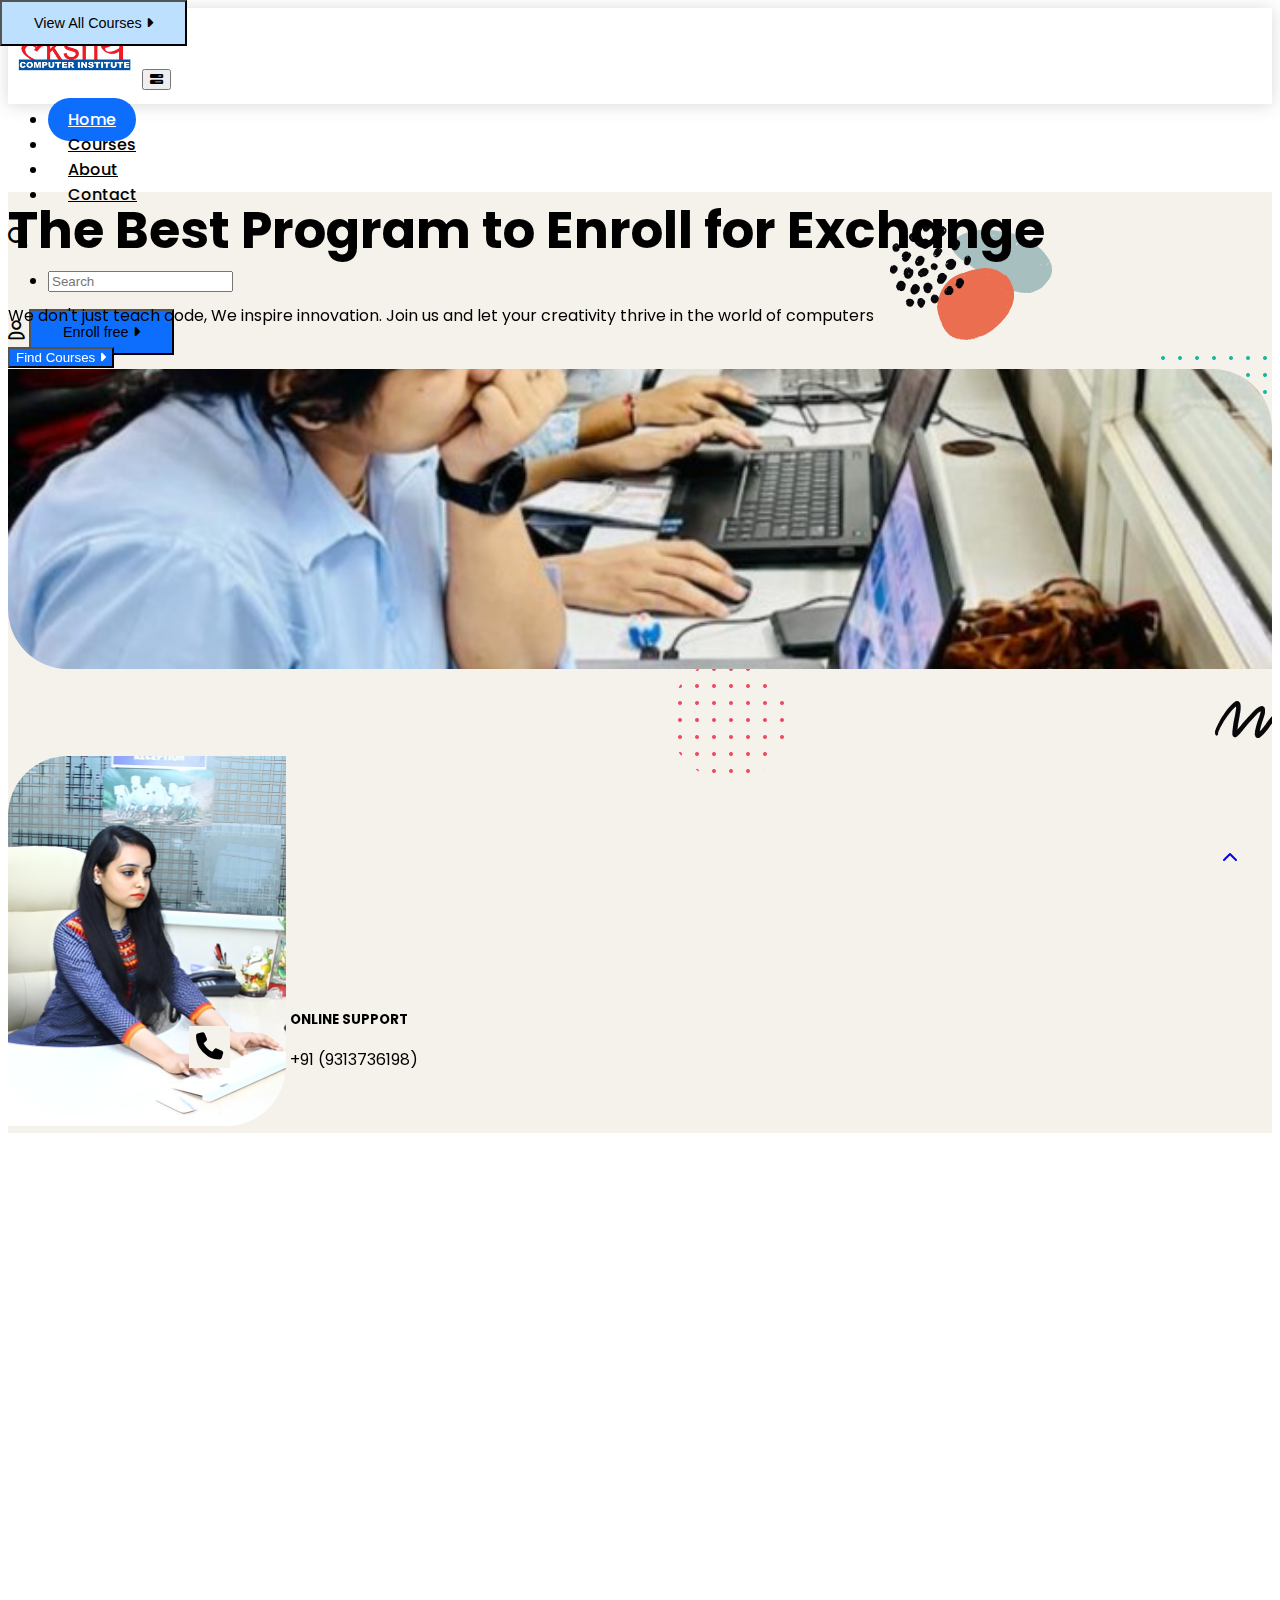
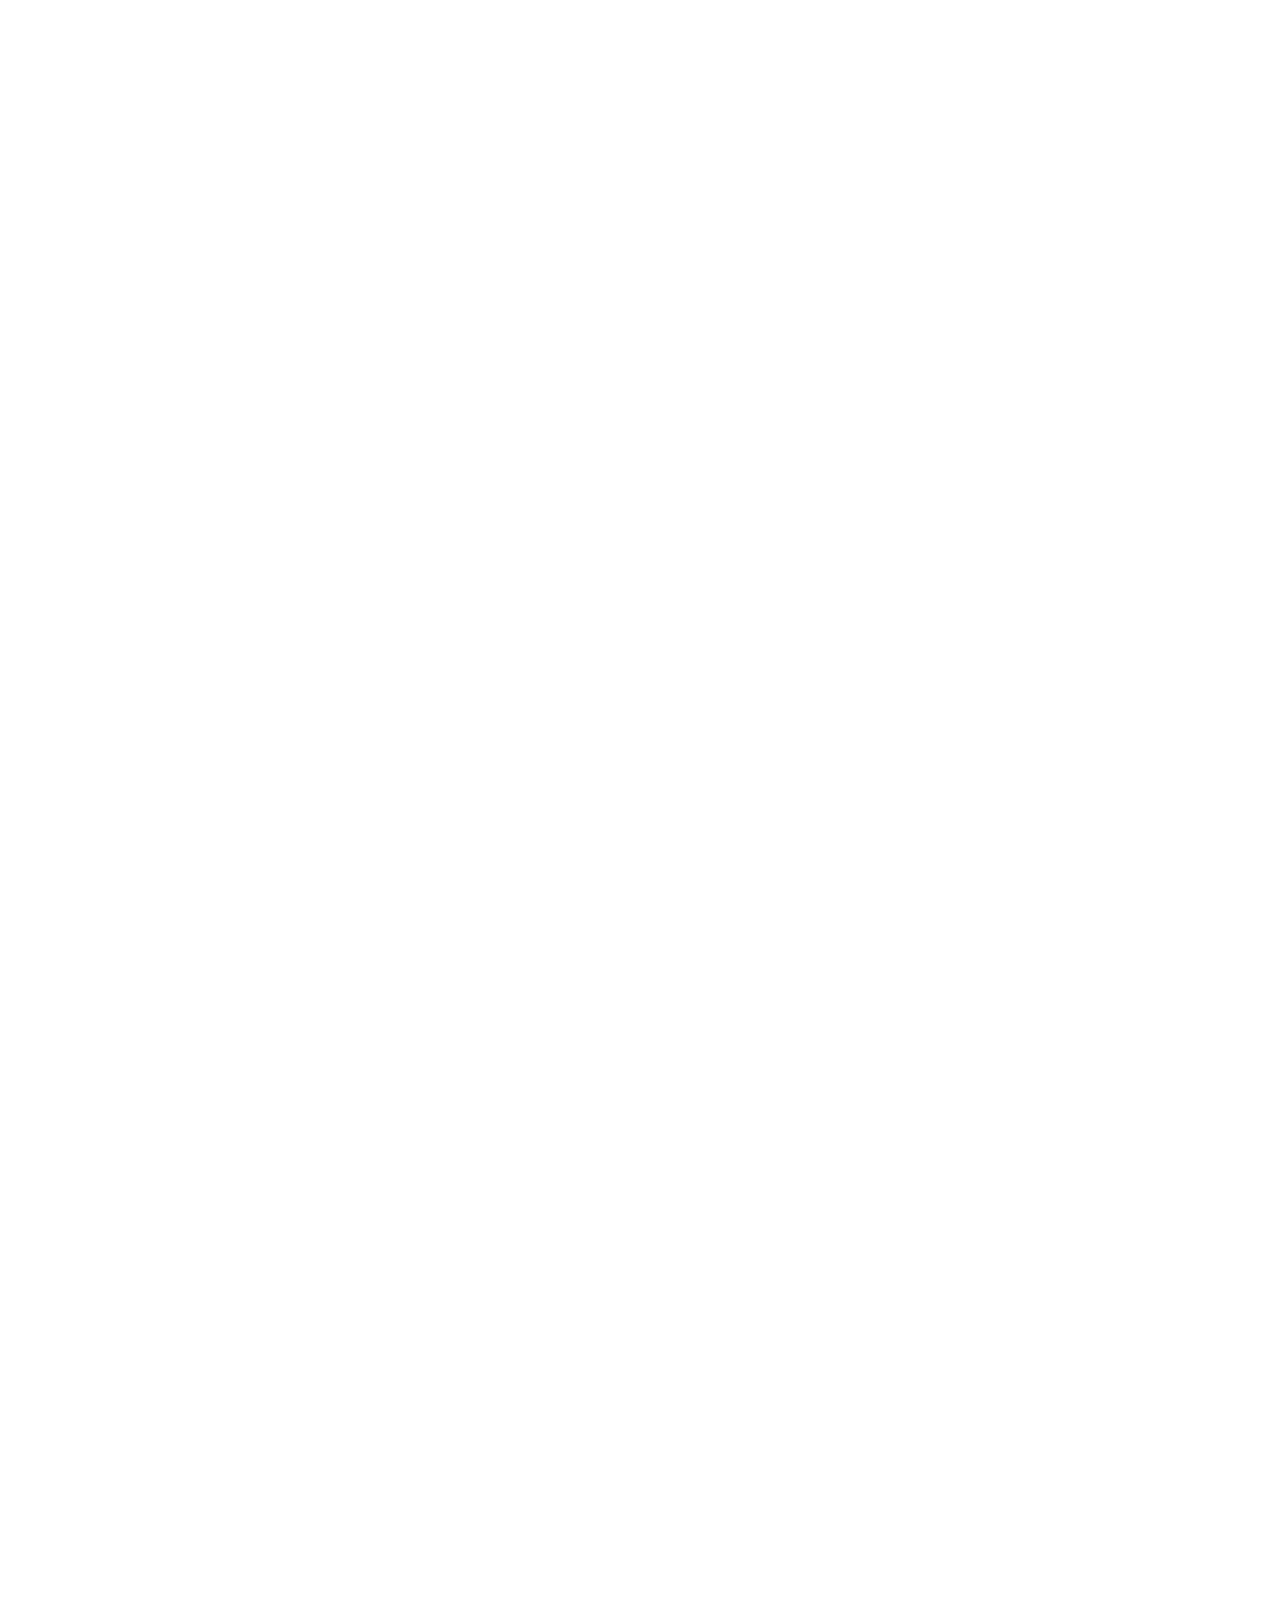
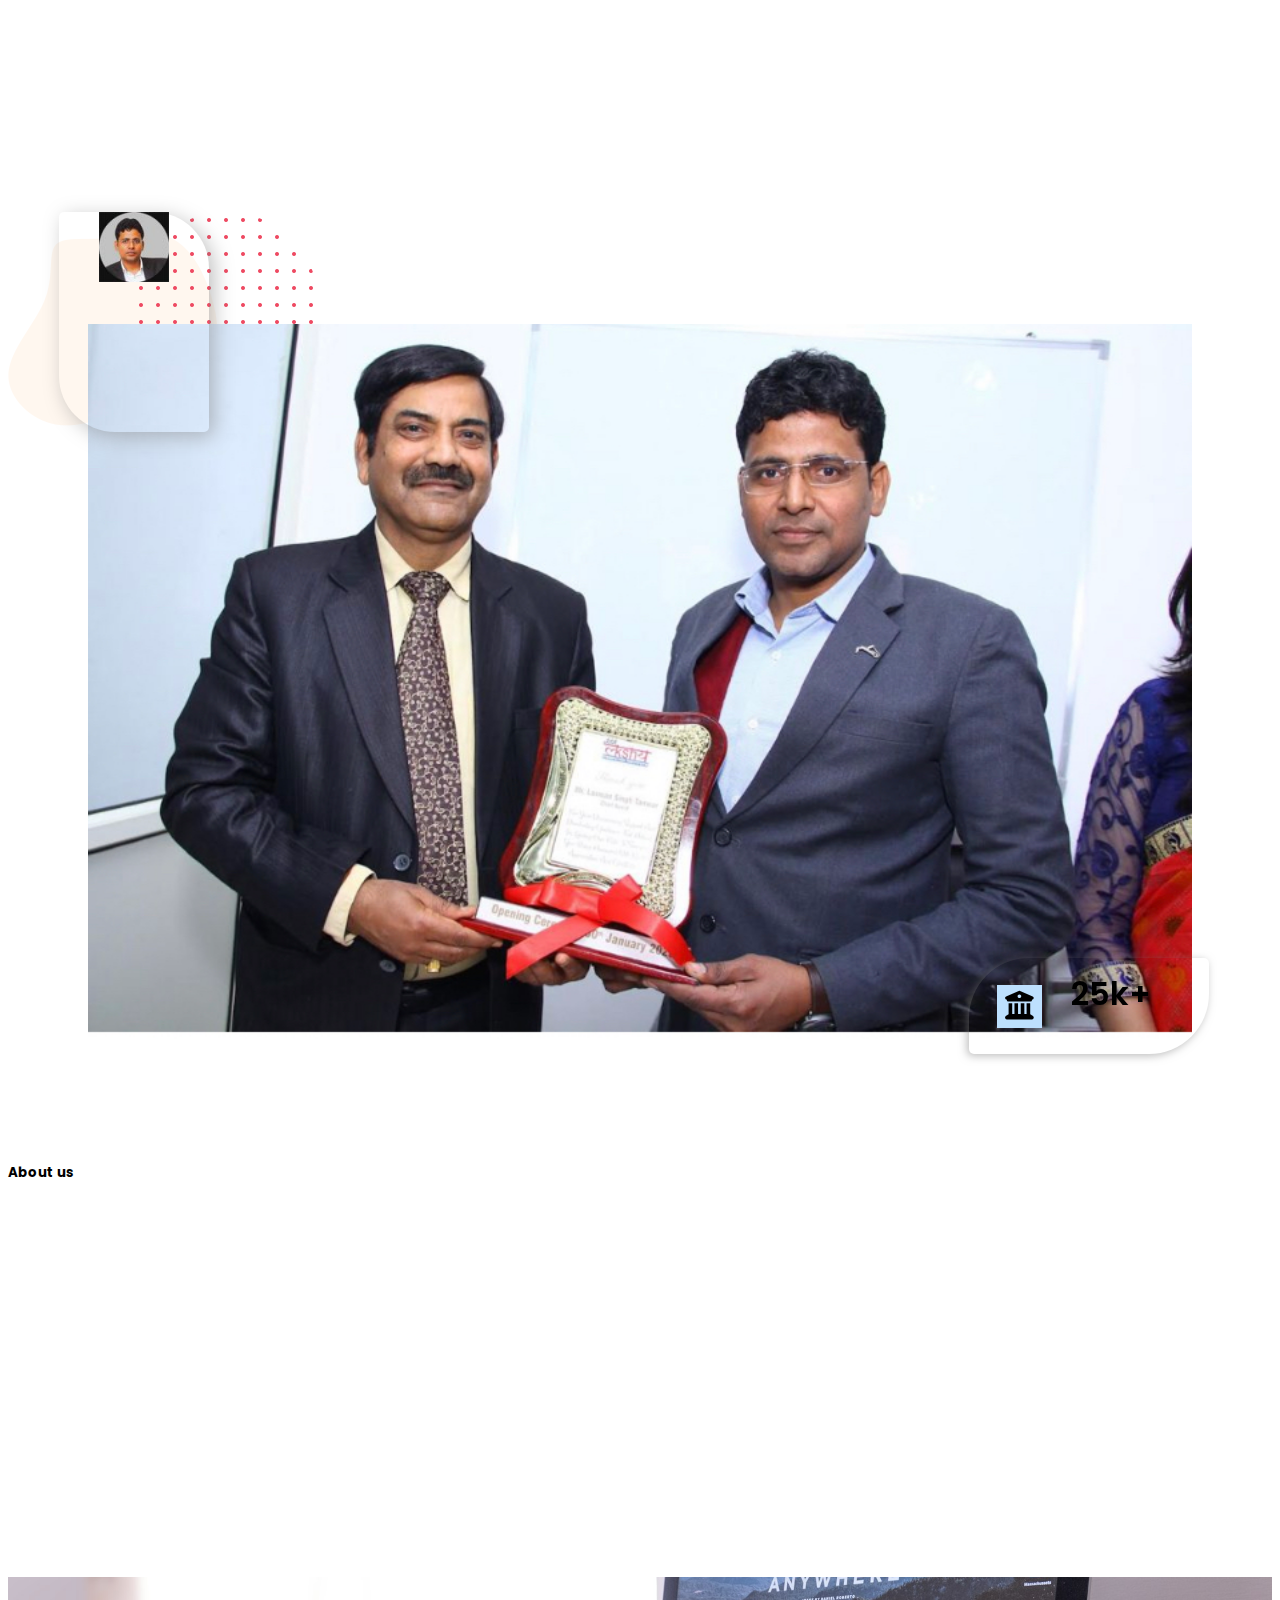
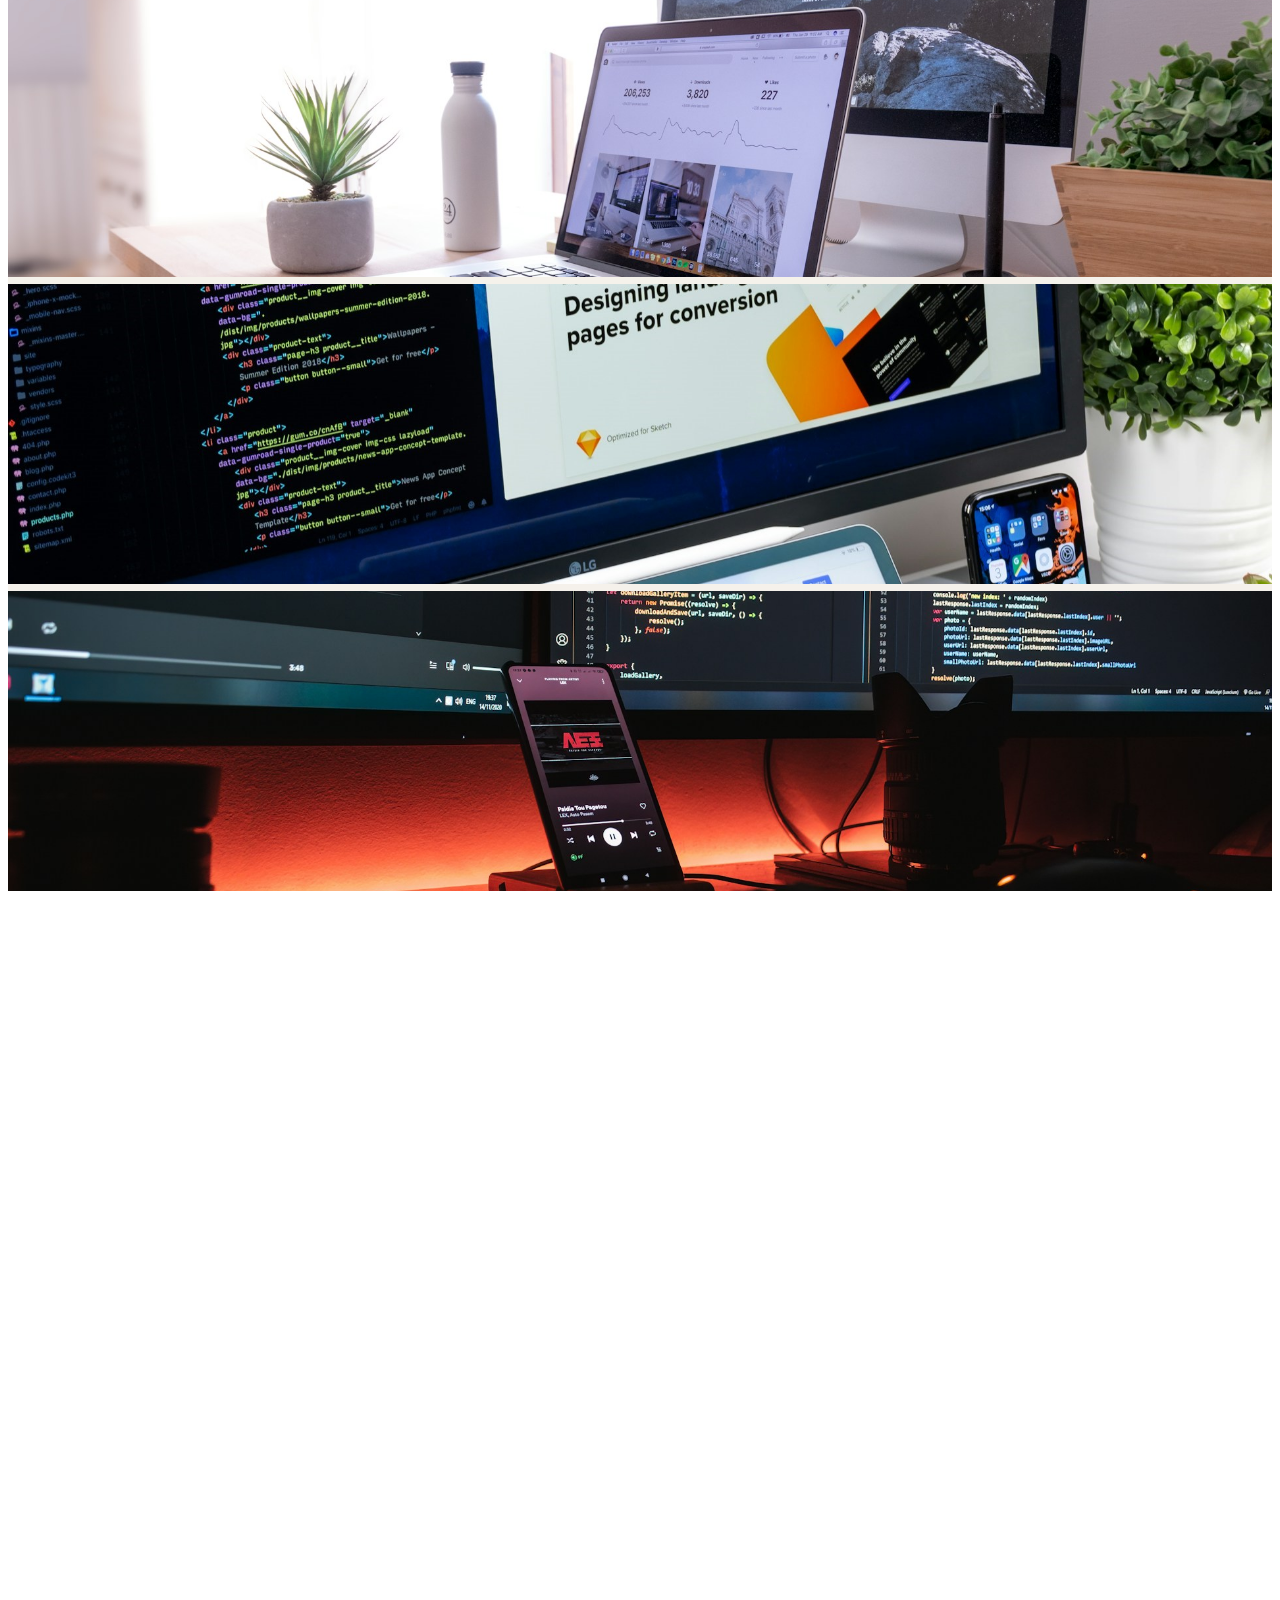
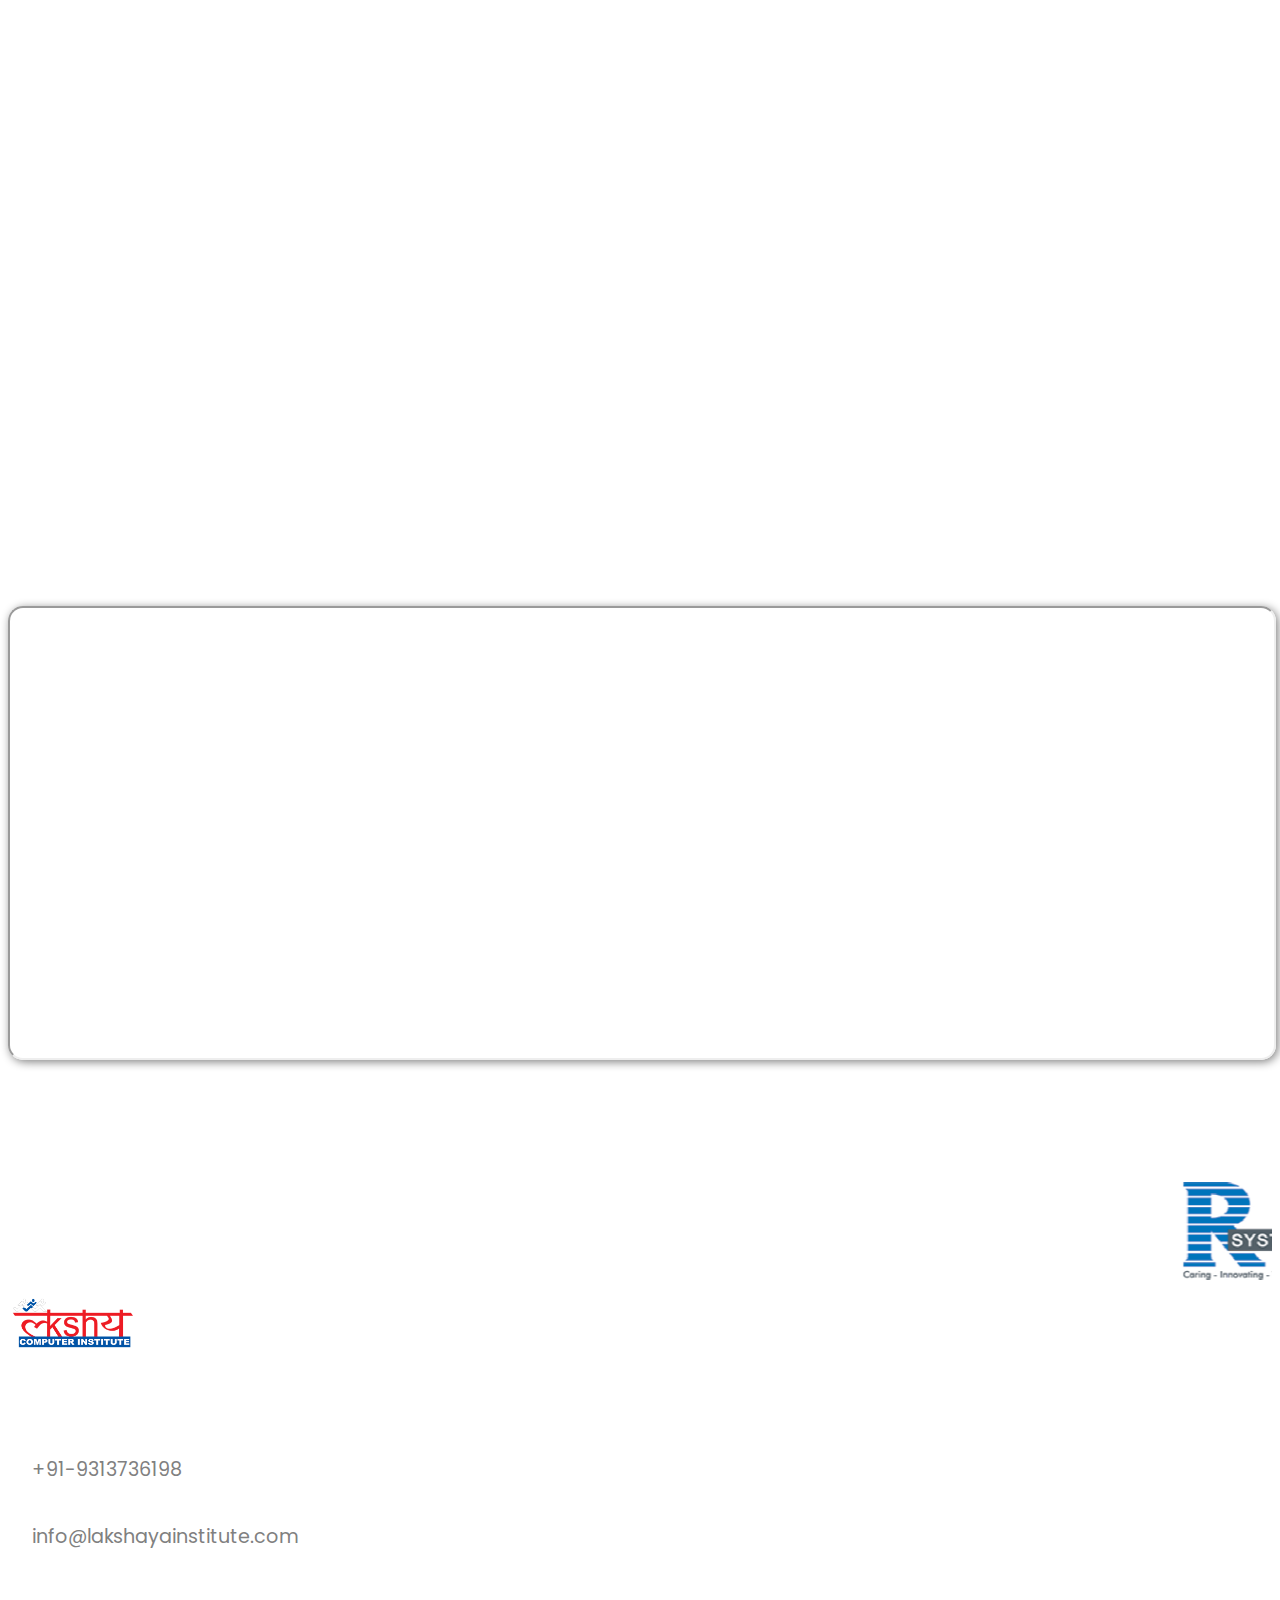
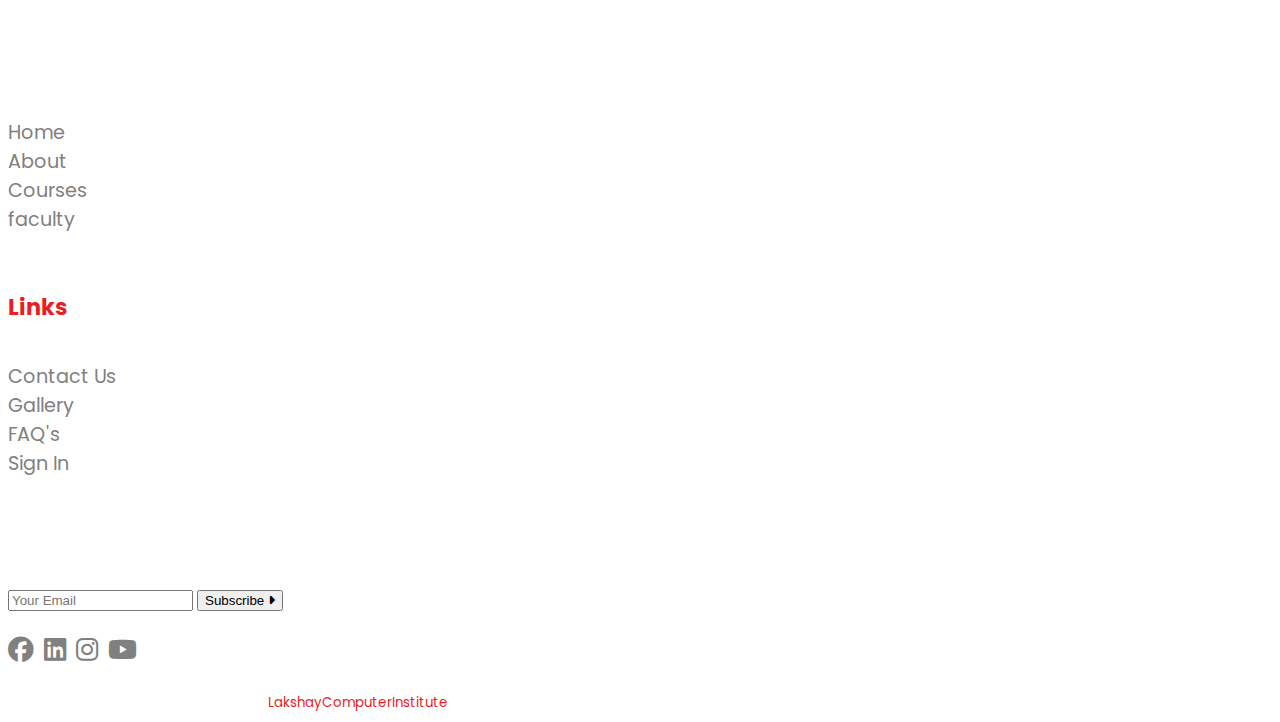
==== index.html @ 6cdfe9ec "Add files via upload" ====
<!doctype html>
<html lang="en">

<head>
    <title>Lakshay Computer Institute-Home</title>
    <link rel="icon" href="images/logo-white-removebg-preview.jpg">
    <!-- Required meta tags -->
    <meta charset="utf-8" />
    <meta name="viewport" content="width=device-width, initial-scale=1, shrink-to-fit=no" />

    <!-- Bootstrap CSS v5.2.1 -->
    <link href="https://cdn.jsdelivr.net/npm/bootstrap@5.3.2/dist/css/bootstrap.min.css" rel="stylesheet"
        integrity="sha384-T3c6CoIi6uLrA9TneNEoa7RxnatzjcDSCmG1MXxSR1GAsXEV/Dwwykc2MPK8M2HN" crossorigin="anonymous" />

    <!--STYLE CSS  -->
    <link rel="stylesheet" href="style.css">

    <!-- FONT AWESOME -->
    <link rel="stylesheet" href="https://cdnjs.cloudflare.com/ajax/libs/font-awesome/6.5.1/css/all.min.css">

    <!-- ///////////////AOS SCROLL ANIMATION//////////////// -->
    <link href="https://unpkg.com/aos@2.3.1/dist/aos.css" rel="stylesheet">
</head>

<body>
    <header>
        <!-- ////////////////////////NAVBAR/////////////////////////////////////////////////// -->

        <nav class="navbar navbar-expand-lg navbar-light bg-light fixed-top">
            <div class="container-fluid px-sm-5 ">
                <a class="navbar-brand me-5" href="index.html"><img src="images/logo-white.png" width="130" alt=""></a>

                <button class="navbar-toggler border-0" type="button" data-bs-toggle="collapse"
                    data-bs-target="#navbarSupportedContent" aria-controls="navbarSupportedContent"
                    aria-expanded="false" aria-label="Toggle navigation">
                    <i class="fa-solid fa-bars-progress text-danger fs-3"></i>
                </button>
                <div class="collapse navbar-collapse rounded-bottom-4 py-2  bg-light" id="navbarSupportedContent">
                    <ul class="navbar-nav p-2 ms-xl-auto me-auto justify-xxl-content-around justify-content-evenly">
                        <li class="nav-item">
                            <a class="nav-link active" href="#">Home</a>
                        </li>
                        <li class="nav-item">
                            <a class="nav-link" href="courses.html">Courses</a>
                        </li>
                        <li class="nav-item">
                            <a class="nav-link" href="about.html">About</a>
                        </li>
                        <li class="nav-item">
                            <a class="nav-link" href="contacts.html">Contact</a>
                        </li>
                    </ul>

                    <div class="dropdown nav-access">
                        <a href="#" role="button" data-bs-toggle="dropdown" aria-expanded="false"><i
                                class="fa-solid fa-magnifying-glass p-3"></i></a>
                        <ul class="dropdown-menu p-0 w-25 ">
                            <li> <input type="search" class="form-control border-0" id="floatingInput"
                                    placeholder="Search"></li>
                        </ul>

                        <a href="login.html"><i class="fa-regular fa-user p-3"></i></a>
                        <a href="login.html">
                            <button class="btn ms-3 btn-try-free text-white" type="submit">Enroll free <i
                                    class="fa-solid fa-caret-right"></i></button></a>
                    </div>
                </div>
            </div>
        </nav>
    </header>

    <main>

        <!-- //////////////////////////FRONT-PAGE//////////////////////// -->

        <section class="front-page" id="front-page">
            <div class="container-fluid front-page-content py-5 px-5">
                <div class="row px-xxl-5">
                    <div class="col col-12 col-lg-6 pe-lg-5 text-lg-start text-md-center text-center" data-aos="fade-up"
                        data-aos-duration="1000">
                        <h1 class="head mb-3">The Best Program to <span class="text-danger">Enroll</span> for Exchange
                        </h1>
                        <p class="sub-head mb-xl-5"> We don't just teach code, We inspire innovation. Join us and let
                            your creativity thrive in the world of computers</p>
                        <a href="courses.html">
                            <button class="btn btn-find-courses p-sm-3" type="submit">Find Courses <i
                                    class="fa-solid fa-caret-right"></i></button>
                        </a>
                    </div>
                    <div class="col col-12 col-lg-6 mt-5 mt-lg-0 px-xxl-5" data-aos="fade-down"
                        data-aos-duration="1000">
                        <div class="row" style="position: relative;">
                            <div class="col col-6 front-page-pic1"><img src="images/front-pic-1.jpg" alt=""></div>
                            <div class="col col-6 front-page-pic2"><img src="images/front-pic-2.jpeg" alt=""></div>
                            <div class="col col-6 front-page-Contact bg-light">
                                <span class="phone p-1 rounded-circle text-danger ">&nbsp;<i
                                        class="fa-solid fa-phone"></i>&nbsp;</span>
                                <span class="d-flex flex-column">
                                    <strong><small class="text-secondary">ONLINE SUPPORT</small></strong>
                                    <p class="fs-5 text-danger">+91 (9313736198)</p>
                                </span>
                            </div>
                        </div>
                    </div>
                </div>
            </div>
        </section>

        <!-- //////////////////CATEGORY /////////////////////////-->

        <section class="category mt-5" id="cources-category">
            <div class="container">

                <div class="row d-flex justify-content-center text-center" data-aos="fade-up" data-aos-duration="1000">
                    <div class="col col-12 text-danger mb-1" style="letter-spacing: 3px; font-weight: 700;">CATEGORIES
                    </div>
                    <div class="col col-12">
                        <h2 class="fw-bold">"Explore, Learn, <span class="text-primary">Succeed</span> "</h2>
                    </div>
                    <div class="col col-12">
                        <p class="text-secondary">Step into the future with our demanding courses</p>
                    </div>
                </div>

                <div class="row mt-4 pb-4 row-cols-1 row-cols-sm-2 row-cols-lg-3 row-cols-xl-4 g-4 category-card">

                    <div class="col d-flex justify-content-center" data-aos="fade-up" data-aos-duration="1000">
                        <div class="card h-100 text-center pt-4" style="max-width: 18rem;">
                            <div class="card-icon mb-2"><img src="images/icon-web-designing.gif" class="rounded-circle"
                                    width="90" alt="..."></div>
                            <div class="card-body">
                                <h5 class="card-title mb-3 fw-bold">Web Designing & Development </h5>
                                <p class="card-text"><small>Turn creativity into code.
                                        Join us for Web Designing</small></p>
                                <a href="courses.html" class="btn  btn-view-courses border-2 border-primary mb-3">View
                                    Courses</a>
                            </div>
                        </div>
                    </div>

                    <div class="col d-flex justify-content-center" data-aos="fade-up" data-aos-duration="1000">
                        <div class="card h-100 text-center pt-4" style="max-width: 18rem;">
                            <div class="card-icon mb-2"><img src="images/icon-social-engagment.gif"
                                    class="rounded-circle" width="90" alt="..."></div>
                            <div class="card-body ">
                                <h5 class="card-title mb-3 fw-bold">Digital Marketing </h5>
                                <p class="card-text "><small>Digital marketing is the art of turning online momentsinto
                                        lasting brand impressions.</small></p>
                                <a href="courses.html" class="btn  btn-view-courses border-2 border-primary mb-3">View
                                    Courses</a>
                            </div>
                        </div>
                    </div>

                    <div class="col d-flex justify-content-center" data-aos="fade-up" data-aos-duration="1000">
                        <div class="card h-100 text-center pt-4" style="max-width: 18rem;">
                            <div class="card-icon mb-2"><img src="images/icon-paint-brush.gif" class="rounded-circle"
                                    width="90" alt="..."></div>
                            <div class="card-body ">
                                <h5 class="card-title mb-3 fw-bold">Graphics Designing</h5>
                                <p class="card-text"><small>Where pixels meet passion, transforming ideas into
                                        visual&nbsp;world.</small></p>
                                <a href="courses.html" class="btn btn-view-courses border-2 border-primary mb-3">View
                                    Courses</a>
                            </div>
                        </div>
                    </div>

                    <div class="col d-flex justify-content-center" data-aos="fade-up" data-aos-duration="1000">
                        <div class="card h-100 text-center pt-4" style="max-width: 18rem;">
                            <div class="card-icon mb-2"><img src="images/icon-team.gif" class="rounded-circle"
                                    width="90" alt="..."></div>
                            <div class="card-body ">
                                <h5 class="card-title mb-3 fw-bold">MANAGEMENT INFORMATION SYSTEM </h5>
                                <p class="card-text"><small>MIS illuminate the paths from data chaos to stratigic
                                        clarity.</small></p>
                                <a href="courses.html" class="btn btn-view-courses border-2 border-primary mb-3">View
                                    Courses</a>
                            </div>
                        </div>
                    </div>

                    <div class="col d-flex justify-content-center" data-aos="fade-up" data-aos-duration="1000">
                        <div class="card h-100 text-center pt-4" style="max-width: 18rem;">
                            <div class="card-icon mb-2"><img src="images/icon-video-player.gif" class="rounded-circle"
                                    width="90" alt="..."></div>
                            <div class="card-body ">
                                <h5 class="card-title mb-3 fw-bold">Video Editing</h5>
                                <p class="card-text"><small>In the world of video editing, each&nbsp;cut is a
                                        brushstroke, crafting&nbsp;a&nbsp;visual master piece frame by frame </small>
                                </p>
                                <a href="courses.html" class="btn btn-view-courses border-2 border-primary mb-3">View
                                    Courses</a>
                            </div>
                        </div>
                    </div>

                    <div class="col d-flex justify-content-center" data-aos="fade-up" data-aos-duration="1000">
                        <div class="card h-100 text-center pt-4" style="max-width: 18rem;">
                            <div class="card-icon mb-2"><img src="images/icon-writing.gif" class="rounded-circle"
                                    width="90" alt="..."></div>
                            <div class="card-body ">
                                <h5 class="card-title mb-3 fw-bold">E-ACCOUNTING</h5>
                                <p class="card-text"><small>Where ledger transform into digital diaries, chronicling a
                                        business's financial journey in pixels and bytes</small></p>
                                <a href="courses.html" class="btn btn-view-courses border-2 border-primary mb-3">View
                                    Courses</a>
                            </div>
                        </div>
                    </div>

                    <div class="col d-flex justify-content-center" data-aos="fade-up" data-aos-duration="1000">
                        <div class="card h-100 text-center pt-4" style="max-width: 18rem;">
                            <div class="card-icon mb-2"><img src="images/icon-programing.png" width="90" alt="...">
                            </div>
                            <div class="card-body ">
                                <h5 class="card-title mb-3 fw-bold">Python, Java, or C++ </h5>
                                <p class="card-text"><small>Programming is the journey of turning 'what if'into 'what
                                        works.' with syntax as our compass in the vast sea of logic.</small></p>
                                <a href="courses.html" class="btn btn-view-courses border-2 border-primary mb-3">View
                                    Courses</a>
                            </div>
                        </div>
                    </div>

                    <div class="col d-flex justify-content-center" data-aos="fade-up" data-aos-duration="1000">
                        <div class="card h-100 text-center pt-4" style="max-width: 18rem;">
                            <div class="card-icon mb-2"><img src="images/icon-file.png" width="90" alt="..."></div>
                            <div class="card-body ">
                                <h5 class="card-title mb-3 fw-bold">Data Entry </h5>
                                <p class="card-text"><small>The keyboard whispers secrets to database, and data entry is
                                        the art of translating those entry into shapes the digital tapestry.</small></p>
                                <a href="courses.html" class="btn btn-view-courses border-2 border-primary mb-3">View
                                    Courses</a>
                            </div>
                        </div>
                    </div>
                </div>
            </div>
        </section>

        <!-- /////////////////////////////////////////ABOUT//////////////////////////////////////////////////// -->

        <section class="about mt-5 ">
            <div class="container-fluid" id="about">
                <div class="row">
                    <div class="col col-12 col-lg-6 col-xl-7 left-content " style="position: relative;">
                        <div class="row">
                            <div class="col about-person-info d-flex text-center justify-content-around bg-light">
                                <div class="row h-100 ">
                                    <div class="col h-50 "
                                        style="display: flex; justify-content: center; align-items: end;">
                                        <img src="images/about-founder.jpg" class="rounded-circle" width="70"
                                            height="70" alt="">
                                    </div>
                                    <div class="col person-name text-primary fw-bold text-center person-name"
                                        data-aos="fade-up" data-aos-duration="1000">
                                        Neeraj&nbsp;Aggerwal
                                        <small class="text-secondary fw-normal"><strong>FOUNDER</strong></small>
                                    </div>
                                </div>
                            </div>
                        </div>
                        <div class="col about-main-img ">
                            <img src="images/IMG_0575.jpg" class="rounded" alt="">
                        </div>
                        <div class="col about-learners bg-light ">
                            <span class="graduation p-1 rounded-circle text-primary">
                                &nbsp;<i class="fa-solid fa-building-columns"></i></i>&nbsp;
                            </span>

                            <span class="Numbers d-flex flex-column align-item-center ">
                                <p class=" text-primary p-0 m-0">25k+</p>
                                <small class="text-dark" data-aos="fade-up" data-aos-duration="1000">Happy
                                    Students</small>
                            </span>
                        </div>
                    </div>


                    <div
                        class="col col-12 col-lg-6 col-xl-5 right-content px-sm-5 d-flex flex-column justify-content-evenly justify-content-xxl-center">
                        <small><strong class="text-secondary">About us</strong></small>

                        <h1 class="head fw-bold " data-aos="fade-up" data-aos-duration="1000">Over 13+ Years in <span
                                class="text-danger">Distant&nbsp;learning</span> for Skill&nbsp;Development</h1>

                        <p class="sub-head text-secondary fw-light" data-aos="fade-up" data-aos-duration="1000">Crafting
                            narratives with a touch of expertise, our
                            journey embodies a tapestry of experience. We blend passion with proficiency to redefine
                            excellence in every word, creating a distinctive mark on the digital canvas.</p>
                        <ul class="point-checks fst-italic p-0">
                            <li data-aos="fade-up" data-aos-duration="1000"><i
                                    class="fa-solid fa-check-double text-warning"></i> Expert Trainers</li>
                            <li data-aos="fade-up" data-aos-duration="1500"><i
                                    class="fa-solid fa-check-double text-warning"></i> Flexible Classes</li>
                            <li data-aos="fade-up" data-aos-duration="2000"><i
                                    class="fa-solid fa-check-double text-warning"></i> Learn From Anywhere</li>
                        </ul>
                    </div>
                </div>
            </div>
            </div>
        </section>

        <!-- /////////////////////POPULAR COURSES/////////////////////-->


        <section class="popular-courses mt-5 py-5">
            <div class="container-fluid">
                <div class="row text-center">
                    <div class="col col-12 text-secondary" data-aos="fade-up" data-aos-duration="1000">
                        <p>POPULAR COURSES</strong>
                    </div>
                    <div class="col col-12 text-primary " data-aos="fade-up" data-aos-duration="1000">
                        <h1 class="fw-bolder">Pick A Course To Get Started</h1>
                    </div>
                </div>
            </div>
            <div class="container-fluid cards px-xl-5 py-md-5 ">
                <div class="row row-cols-1 row-cols-md-3">
                    <div class="col col-lg-4 card1">
                        <div class="card-img bg-dark rounded overflow-hidden">
                            <img src="images/course-beginner.jpg" alt="">
                        </div>

                        <div class="content bg-white rounded rounded-4" data-aos="fade-up" data-aos-duration="1000">
                            <div class="content-body p-3">
                                <p class="content-title badge p-2 text-primary" style="background-color: #bde0fe;">
                                    Beginner</p>
                                <p class="content-text fw-bold ">
                                    Build Responsive Real- World Websites with HTML and CSS
                                </p>
                                <div class="star text-warning d-flex">
                                    <i class="fa-solid fa-star"></i>
                                    <i class="fa-solid fa-star"></i>
                                    <i class="fa-solid fa-star"></i>
                                    <i class="fa-solid fa-star text-secondary"></i>
                                    <i class="fa-solid fa-star text-secondary"></i>
                                    <p><small class="text-dark"> (6/10 Rating)</small></p>
                                </div>
                                <a href="courses.html">
                                    <button class="btn card-btn btn-sm border-primary mb-3">Join Now&nbsp;<i
                                            class="fa-solid fa-caret-right"></i></button>
                                </a>
                                <small>
                                    <ol class="duration breadcrumb text-secondary ">
                                        <li class="breadcrumb-item">6 Months</a></li>
                                        <li class="breadcrumb-item">1hr|Day</li>
                                    </ol>
                                </small>
                            </div>
                        </div>
                    </div>

                    <div class="col col-lg-4 card1">
                        <div class="card-img bg-dark rounded overflow-hidden">
                            <img src="images/course-intermadiate.jpg" alt="">
                        </div>

                        <div class="content bg-white rounded rounded-4" data-aos="fade-up" data-aos-duration="1000">
                            <div class="content-body p-3">
                                <p class="content-title badge p-2 text-primary" style="background-color: #bde0fe;">
                                    Intermadiate</p>
                                <p class="content-text fw-bold ">
                                    Java Masterclass for Software Developers
                                </p>
                                <div class="star text-warning d-flex">
                                    <i class="fa-solid fa-star"></i>
                                    <i class="fa-solid fa-star"></i>
                                    <i class="fa-solid fa-star"></i>
                                    <i class="fa-solid fa-star"></i>
                                    <i class="fa-solid fa-star text-secondary"></i>
                                    <p><small class="text-dark"> (7/10 Rating)</small></p>
                                </div>
                                <a href="courses.html">
                                    <button class="btn card-btn btn-sm border-primary mb-3">Join Now&nbsp;<i
                                            class="fa-solid fa-caret-right"></i></button>
                                </a>
                                <small>
                                    <ol class="duration breadcrumb text-secondary">
                                        <li class="breadcrumb-item">8 Months</a></li>
                                        <li class="breadcrumb-item">1.5hr|Day</li>
                                    </ol>
                                </small>
                            </div>
                        </div>
                    </div>

                    <div class="col col-lg-4 card1">
                        <div class="card-img  bg-dark rounded overflow-hidden">
                            <img src="images/course-advance.jpg" alt="">
                        </div>

                        <div class="content bg-white rounded rounded-4" data-aos="fade-up" data-aos-duration="1000">
                            <div class="content-body p-3">
                                <p class="content-title badge p-2 text-primary" style="background-color: #bde0fe;">
                                    Advanced</p>
                                <p class="content-text fw-bold ">
                                    The Complete Camtasia Course for Content Creators
                                </p>
                                <div class="star text-warning d-flex">
                                    <i class="fa-solid fa-star"></i>
                                    <i class="fa-solid fa-star"></i>
                                    <i class="fa-solid fa-star"></i>
                                    <i class="fa-solid fa-star"></i>
                                    <i class="fa-solid fa-star"></i>
                                    <p><small class="text-dark"> (9/10 Rating)</small></p>
                                </div>
                                <a href="courses.html">
                                    <button class="btn card-btn btn-sm border-primary mb-3">Join Now&nbsp;<i
                                            class="fa-solid fa-caret-right"></i></button>
                                </a>
                                <small>
                                    <ol class="duration breadcrumb text-secondary">
                                        <li class="breadcrumb-item">12 Months</a></li>
                                        <li class="breadcrumb-item">2hr|Day</li>
                                    </ol>
                                </small>
                            </div>
                        </div>
                    </div>
                </div>
            </div>
            <div class="col col-12 view-all-btn d-flex justify-content-center align-item-center">
                <a href="courses.html" data-aos="flip-left" data-aos-duration="1000"><button class="btn mt-5 h-25">View
                        All Courses <i class="fa-solid fa-caret-right"></i></button></a>
            </div>
        </section>

        <!-- ////////////////////////////TESTIMONIAL/////////////////////////////////// -->

        <section class="testimonial">
            <div class="container">
                <div class="row text-center ">
                    <div class="col col-12 d-block p-0 m-0" data-aos="fade-up" data-aos-duration="1000">
                        <h3 class="head fw-bold ">A Platform <span class="text-primary">Trusted</span> by Students
                            Worldwide
                        </h3>
                    </div>
                    <div class="col sub-head col-12 d-block mb-5" data-aos="fade-up" data-aos-duration="1000">
                        <small>Don't Just Take Our Word for It. Delve into the
                            Numbers
                            and
                            Witness the Excellence for Yourself!</small>
                    </div>
                </div>

                <div class="grid row row-cols-md-3 row-cols-lg-6 gap-4 text-center d-flex justify-content-evenly">
                    <div class="col col-6 col-sm-3 testimonial-box rounded rounded-4 " data-aos="fade-up"
                        data-aos-duration="1000" style="background-color: #caf0f8;">
                        <span class="">
                            <h2 class="text-primary fw-bold">45K+</h2>
                            <small>happy&nbsp;Student</small>
                        </span>
                        <aside class="mt-5">
                            <img src="images/happy-students.png" width="80px" alt="">
                        </aside>
                    </div>
                    <div class="col col-6 col-sm-3 testimonial-box rounded rounded-4 " data-aos="fade-up"
                        data-aos-duration="1000" style="background-color: #b9fbc0;">
                        <span class="">
                            <h2 class="text-success fw-bold">40+</h2>
                            <small>Expert Instructer</small>
                        </span>
                        <aside class="mt-5">
                            <img src="images/expert-Instructer.png" width="80px" alt="">
                        </aside>
                    </div>
                    <div class="col col-6 col-sm-3 testimonial-box rounded rounded-4 " data-aos="fade-up"
                        data-aos-duration="1000" style="background-color: #f8edeb;">
                        <span>
                            <h2 class="text-danger fw-bold">35+</h2>
                            <small>Popular Courses</small>
                        </span>
                        <aside class="mt-5">
                            <img src="images/computer-bg.png" width="80px" alt="">
                        </aside>
                    </div>
                    <div class="col col-6 col-sm-3 testimonial-box rounded rounded-4 " data-aos="fade-up"
                        data-aos-duration="1000" style="background-color: #e9ecef;">
                        <span class="">
                            <h2 class="text-secondary fw-bold">200k+</h2>
                            <small>Mobile Apps Users</small>
                        </span>
                        <aside class="mt-5">
                            <img src="images/mobile-users.png" width="80px" alt="">
                        </aside>
                    </div>
                </div>
            </div>
        </section>

        <!-- //////////////////////////MAP/////////////////////////////// -->

        <section class="map mt-5 ">
            <div class="container">
                <div class="row d-flex justify-content-center">
                    <div class="col col-12">
                        <h2 class="fw-bold text-center text-danger" data-aos="fade-up" data-aos-duration="1000">Our
                            Branches</h2>
                    </div>
                    <div class="col col-12 col-md-10 map-branch mt-4">
                        <iframe loading="lazy"
                            src="https://www.google.com/maps/d/embed?mid=1hQ1iUJzFoN8OSBtavCD4j2GFDa4mf24&ehbc=2E312F"
                            width="100%" height="450px"></iframe>
                    </div>
                </div>
            </div>
        </section>


        <!-- /////////////////////PLACEMENT////////////////////// -->

        <section class="placement mt-5">
            <div class="container-fluid">
                <h3 class="text-center fw-bold " data-aos="fade-up" data-aos-duration="1000">Our Placement <span
                        class="text-primary">Partners</span></h3>
                <marquee behavior="scroll" direction="left" scrollamount="10" loop="infinity" class="wrapper"
                    onmouseover="this.stop();" onmouseout="this.start();">
                    <div class="carousel">
                        <img src="images/placement-pic1.png" alt="">
                        <img src="images/placement-pic2.png" alt="">
                        <img src="images/placement-pic3.png" alt="">
                        <img src="images/placement-pic4.png" alt="">
                        <img src="images/placement-pic5.png" alt="">
                        <img src="images/placement-pic6.png" alt="">
                        <img src="images/placement-pic7.png" alt="">
                        <img src="images/placement-pic8.png" alt="">
                        <img src="images/placement-pic9.png" alt="">
                        <img src="images/placement-pic10.png" alt="">
                        <img src="images/placement-pic11.png" alt="">
                    </div>
                </marquee>
            </div>
        </section>
    </main>

    <footer>
        <!-- //////////////////////CONTACT/////////////////// -->

        <section class="Contact mt-5 bg-dark" id="Contact">
            <div class="container-fluid">
                <div
                    class="row px-2 px-md-0 pt-md-4 py-4 d-flex justify-content-evenly border-bottom border-secondary border-opacity-50">
                    <div class="col col-12 col-md-4 ">
                        <div class="logo"><img src="images/logo-white.png" width="130" alt=""></div>
                        <ul class="p-md-4">
                            <li>
                                <p><i class="fa-solid fa-map-location-dot "></i></p> &nbsp;
                                <p>L-36 First Floor Chanakya Place, Main, 40 Feet Rd, Uttam Nagar, Delhi, 110059</p>
                            </li>
                            <li>
                                <p><i class="fa-solid fa-phone"></i></p> &nbsp; <a
                                    href="tel:+91-9313736198">+91-9313736198</a>
                            </li>
                            <li>
                                <p><i class="fa-solid fa-envelope"></i></p> &nbsp; <a
                                    href="mailto:info@lakshayainstitute.com">
                                    info@lakshayainstitute.com</a>
                            </li>
                        </ul>
                    </div>
                    <div class="col col-4 col-sm-2">
                        <ul class="about lh-lg mt-sm-4 ">
                            <li>
                                <h5 class="head fw-bold text-primary">Online Platform</h5>
                            </li>
                            <li><a href="about.html">Home</a></li>
                            <li><a href="about.html">About</a></li>
                            <li><a href="courses.html">Courses</a></li>
                            <li><a href="about.html">faculty</a></li>
                        </ul>
                    </div>
                    <div class="col col-4 col-sm-2">
                        <ul class="Links lh-lg mt-sm-4">
                            <li>
                                <h5 class="head fw-bold  " style="color: #ED1C24;">Links</h5>
                            </li>
                            <li><a href="contacts.html">Contact Us</a></li>
                            <li><a href="about.html">Gallery</a></li>
                            <li><a href="contacts.html">FAQ's</a></li>
                            <li><a href="login.html">Sign In</a></li>
                        </ul>
                    </div>
                    <div class="col col-4 ">
                        <h5 class="head fw-bold mt-sm-4 text-success mb-3">Contacts</h5>
                        <div class="d-flex flex-column">
                            <input type="email" class="form-control btn-your-email text-center mb-2"
                                id="exampleFormControlInput1" placeholder="Your Email">
                            <button type="button" class="btn btn-your-email btn-primary text-light">Subscribe <i
                                    class="fa-solid fa-caret-right"></i></button>
                        </div>
                        <ul class="icons mt-3">
                            <li><a href="https://www.facebook.com"><i class="fa-brands fa-facebook"></i></a></li>
                            <li><a href="https://www.linkedin.com"><i class="fa-brands fa-linkedin"></i></a></li>
                            <li><a href="https://www.instagram.com"><i class="fa-brands fa-instagram"></i></a></li>
                            <li><a href="https://www.youtube.com"><i class="fa-brands fa-youtube"></i></a></li>
                        </ul>
                    </div>
                </div>
                <div class="copyright">
                    <div class="col col-12 p-0 p-sm-2 text-center fw-light"><small> Copyright 2022 All Rights Reserved
                            by <span style="color: #ED1C24;">LakshayComputerInstitute</small></span>
                    </div>
                </div>
            </div>
        </section>

        <!-- ////////////////SCROLL UP BTN////////////////////////// -->

        <div class="scroll-up">
            <a href="#front-page"><i class="fa-solid fa-chevron-up bg-primary  rounded-circle text-light"></i></a>
        </div>
    </footer>
    <!-- Bootstrap JavaScript Libraries -->
    <script src="https://cdn.jsdelivr.net/npm/@popperjs/core@2.11.8/dist/umd/popper.min.js"
        integrity="sha384-I7E8VVD/ismYTF4hNIPjVp/Zjvgyol6VFvRkX/vR+Vc4jQkC+hVqc2pM8ODewa9r"
        crossorigin="anonymous"></script>

    <script src="https://cdn.jsdelivr.net/npm/bootstrap@5.3.2/dist/js/bootstrap.min.js"
        integrity="sha384-BBtl+eGJRgqQAUMxJ7pMwbEyER4l1g+O15P+16Ep7Q9Q+zqX6gSbd85u4mG4QzX+"
        crossorigin="anonymous"></script>

    <!-- ///////////////AOS SCROLL ANIMATION//////////////// -->
    <script src="https://unpkg.com/aos@2.3.1/dist/aos.js"></script>
    <script>
        AOS.init();
    </script>

</body>

</html>
---- style.css ----
@import url('https://fonts.googleapis.com/css2?family=Poppins:ital,wght@0,100;0,200;0,300;0,400;0,500;0,600;0,700;0,800;0,900;1,100;1,200;1,300;1,400;1,500;1,600;1,700;1,800;1,900&display=swap');

/* font-family: "Poppins", sans-serif; */

@import url('https://fonts.googleapis.com/css2?family=Kalam:wght@300;400;700&family=Poppins:ital,wght@0,100;0,200;0,300;0,400;0,500;0,600;0,700;0,800;0,900;1,100;1,200;1,300;1,400;1,500;1,600;1,700;1,800;1,900&display=swap');

/* font-family: "Kalam", cursive; */

@import url('https://fonts.googleapis.com/css2?family=Archivo+Narrow:ital,wght@0,400..700;1,400..700&family=Kalam:wght@300;400;700&family=Poppins:ital,wght@0,100;0,200;0,300;0,400;0,500;0,600;0,700;0,800;0,900;1,100;1,200;1,300;1,400;1,500;1,600;1,700;1,800;1,900&display=swap');

/* font-family: "Archivo Narrow", sans-serif; */

body {
    font-family: "Poppins", sans-serif;
}

.navbar {
    height: 6rem;
    box-shadow: 0px 1px 16px rgba(128, 128, 128, 0.3);
}

.navbar .navbar-nav {
    width: 50%;
}

.navbar-nav .nav-item .nav-link {
    color: black;
    font-weight: 500;
    border: 0;
    transition: .2s all ease-out;
    transform-origin: right;
    border-radius: 35px;
    padding: 10px 20px;
}

.navbar-nav .nav-item .nav-link:hover {
    background-color: #0D6EFD;
    color: white;
}

.navbar-nav .nav-item .active {
    background-color: #0D6EFD;
    color: white;
}

.navbar .nav-access a {
    transition: .2s;
    font-size: 1.2rem;
    color: black;
    text-decoration: none;
}

.navbar .nav-access a:hover {
    color: #0D6EFD;
}

.btn-try-free {
    background-color: #0D6EFD;
    padding-top: .8rem;
    padding-bottom: .8rem;
    padding-right: 2rem;
    padding-left: 2rem;
    font-size: .9rem;
    font-weight: 500;
    letter-spacing: 0;
    transition: .5s;
}

.btn-try-free:hover {
    letter-spacing: 2px;
    background-color: #1ca65a;
}

@media (max-width: 450px) {
    .navbar .navbar-nav {
        width: 100% !important;
    }

    .navbar-nav .nav-item .active {
        background-color: white;
        color: #0D6EFD;

    }

    .btn-try-free {
        display: none;
    }

    .navbar .navbar-nav .nav-item a {
        font-size: .8rem;
    }

}


/* ///////////////////////////////FRONT PAGE/////////////////////////////////// */

.front-page {
    margin-top: 5.5rem;
    height: 750px;
    background-image: url(images/video-bg.png);
    background-repeat: no-repeat;
    background-position: bottom;
}

.front-page-content {
    background-color: #F5F2EB;
    background-image: url(images/bg-front-shade1.png);
    background-repeat: no-repeat;
    background-position: 670px 30px;
}

.front-page-content .head {
    font-size: 3.2rem;
    font-weight: 700;
    user-select: none;
}

.front-page-content .sub-head {
    font-size: 1rem;
}

.btn-find-courses {
    background-color: #0D6EFD;
    color: white;
}

.btn-find-courses:hover {
    border: 2px #0D6EFD solid;
    color: black;
}

.front-page-content .front-page-pic1 img {
    border-radius: 0px 60px;
    height: 300px;
    width: 100%;
    object-fit: cover;
}

.front-page-content .front-page-pic2 img {
    border-radius: 60px 0px;
    object-fit: cover;
    height: 370px;
    margin-top: 5rem;
}

.front-page-content .front-page-Contact {
    width: 18rem;
    height: 6rem;
    position: absolute;
    left: 12%;
    bottom: 5%;
    border-radius: 60px 5px;
    display: flex;
    align-items: center;
    justify-content: space-around;
}

.front-page-content .front-page-Contact .phone {
    background-color: #F5F2EB;
    font-size: 1.7rem;
}

@media (max-width:992px) {
    .front-page {
        height: 950px;
    }
}

@media (min-width: 800px) and (max-width: 1200px) {
    .front-page-content .head {
        font-size: 2.5rem;
    }

    .front-page-content .front-page-pic1 {
        display: flex;
        justify-content: end;
    }

    .front-page-content .front-page-pic1 img {
        width: 220px;
        height: 250px;
    }

    .front-page-content .front-page-pic2 img {
        width: 220px;
    }

    .front-page-content .front-page-Contact {
        width: 16rem;
        height: 6rem;
    }
}

@media (max-width: 600px) {
    .front-page-content .head {
        font-size: 2.5rem;
    }

    .front-page-content .front-page-pic1 {
        display: flex;
        justify-content: end;
    }

    .front-page-content .front-page-pic1 img {
        width: 220px;
        height: 250px;
    }

    .front-page-content .front-page-pic2 img {
        width: 220px;
        margin: 0;
    }

    .front-page-content .front-page-Contact {
        display: none;
        width: 16rem;
        height: 6rem;
    }
}

@media (max-width: 450px) {
    .front-page {
        height: 800px;
    }

    .front-page-content .head {
        font-size: 1.7rem;
    }

    .front-page-content .sub-head {
        font-size: .8rem;
    }

    .front-page-content .btn-find-courses {
        font-size: .8rem;
    }

    .front-page-content .front-page-pic1 {
        display: flex;
        justify-content: end;
    }

    .front-page-content .front-page-pic1 img {
        width: 170px;
        height: 250px;
    }

    .front-page-content .front-page-pic2 img {
        width: 170px;
        margin: 0;
    }

    .front-page-content .front-page-Contact {
        display: none;
        width: 16rem;
        height: 6rem;
    }
}

@media (max-width: 365px) {
    .front-page-content .front-page-pic1 img {
        width: 140px;
        height: 250px;
    }

    .front-page-content .front-page-pic2 img {
        width: 135px;
        margin: 0;
    }

}

/* //////////////////////////CATEGORY///////////////////////////// */

.category {
    padding: 5rem 0rem;
}

.category-card .card {
    cursor: pointer;
    transition: .1s all;
}

.category-card .card:hover {
    border: #0D6EFD 1px solid;
}

.category-card .card-body .btn-view-courses {
    font-size: .9rem;
}

.category-card .card-body .btn-view-courses:hover {
    background-color: #0D6EFD;
    color: white;
}

.category-card .card .card-body .card-text {
    color: gray;
}

.category-card .card .card-icon img {
    user-select: none;
}


/* ////////////////////////////ABOUT///////////////////////////////////////// */

.about .left-content {
    padding: 7rem 5rem;
    background-image: url(images/about-bg.png);
    background-repeat: no-repeat;
}

.about .left-content .about-person-info {
    height: 220px;
    width: 150px;
    box-shadow: rgba(128, 128, 128, 0.494) 5px 5px 20px;
    position: absolute;
    left: 4%;
    top: 0%;
    border-radius: .3rem 3.5rem;
}

.about .left-content .about-main-img img {
    object-fit: cover;
    height: auto;
    width: 100%;
    user-select: none;
}

.about .left-content .about-learners {
    user-select: none;
    width: 15rem;
    height: 6rem;
    position: absolute;
    right: 5%;
    bottom: 11%;
    border-radius: 60px 5px;
    box-shadow: rgba(128, 128, 128, 0.518) -2px 2px 8px;
    display: flex;
    align-items: center;
    justify-content: space-evenly;
}

.about .right-content .point-checks {
    list-style: none;
    line-height: 35px;
    letter-spacing: 1px;
}

.about .about-learners .graduation {
    background-color: #bde0fe;
    font-size: 1.8rem;
}

.about .about-learners .Numbers p {
    font-size: 2rem;
    font-weight: 600;
}

@media (max-width: 1160px) {
    .about .left-content .about-person-info {
        height: 170px;
        width: 135px;
    }

    .about .left-content .about-person-info .person-name {
        font-size: .8rem;
    }

    .about .left-content .about-learners {
        width: 13rem;
        height: 5rem;
    }

    .about .about-learners .graduation {
        font-size: 1.3rem;
    }

    .about .about-learners .Numbers p {
        font-size: 1.4rem;
        font-weight: 600;
    }

    .about .about-learners .Numbers small {
        font-size: .7rem;
    }
}

@media (max-width: 600px) {
    .about .left-content .about-learners {
        display: none;
    }
}

@media (max-width: 450px) {
    .about .left-content {
        padding: 1rem;
    }

    .about .left-content .about-person-info {
        display: none;
        visibility: hidden;
    }

    .about .left-content .about-learners {
        display: none;
    }

    .about .right-content h1 {
        font-size: 1.3rem;
        margin-top: .7rem;
    }

    .about .right-content .sub-head {
        font-size: .8rem;
    }

    .about .right-content .point-checks {
        font-size: .8rem;
    }
}

/* ///////////////////POPULAR COURSES /////////////////////////////*/

.popular-courses .cards {
    height: 550px;
    background-color: #F5F2EB;
    border-radius: 3rem 3rem 0px 0px;
}

.popular-courses .card1 {
    position: relative;
}

.popular-courses .cards .card1 .card-img img {
    height: 300px;
    width: 100%;
    object-fit: cover;
    transition: .3s;
}

.popular-courses .cards .card1:hover img {
    transform: scale(1.07);
    filter: opacity(50%);
}

.popular-courses .cards .card1 .content {
    width: 85%;
    position: absolute;
    top: 80%;
    z-index: 1;
    right: 7%;
    left: 7%;
    background-color: saddlebrown;
    cursor: pointer;
}

.popular-courses .cards .card1 .content .card-btn {
    transition: .2s;
    color: #0D6EFD;
    text-decoration: none;
}

.popular-courses .cards .card1 .content .card-btn:hover {
    background-color: #0D6EFD;
    color: #bde0fe;
}

.view-all-btn {
    height: 200px;
    background-image: url(images/video-bg.png);
    background-position: bottom;
    background-repeat: no-repeat;
}

.view-all-btn button {
    background-color: #bde0fe;
    padding: .8rem 2rem;
    font-size: .9rem;
    font-weight: 500;
    letter-spacing: 0;
    transition: .5s;
}

.view-all-btn button:hover {
    letter-spacing: 1.5px;
    color: white;
    background-color: #0D6EFD;
}

@media (max-width: 760px) {
    .popular-courses .cards {
        height: auto;
    }

    .popular-courses .card1 {
        padding: 1rem 8px;
        display: flex;
    }

    .popular-courses .cards .card1 .card-img img {
        height: 250px;
    }

    .popular-courses .cards .card1 .content {
        position: static;
    }

    .popular-courses .cards .card1 .content .content-text {
        font-size: .9rem;
    }

    .popular-courses .cards .card1 .content .star {
        font-size: .8rem;
    }

    .popular-courses .cards .card1 .content .duration {
        font-size: .7rem;
    }
}

@media (max-width: 600px) {
    .popular-courses .cards {
        height: auto;
        border-radius: 0px;
    }

    .popular-courses .card1 {
        padding: 1rem 8px;
        display: flex;
    }

    .popular-courses .cards .card1 .content {
        position: static;
    }

    .popular-courses .cards .card1 .content .content-text {
        font-size: .7rem;
    }

    .popular-courses .cards .card1 .content .star {
        font-size: .6rem;
    }
}

@media (max-width: 450px) {
    .popular-courses .cards .card1 .content .card-btn {
        font-size: .6rem;
    }
}

/* ////////////////////////////////////////////////////////// */
/* ///////////////////////TESTOMONIAL///////////////////// */
/* ////////////////////////////////////////////////////////// */

.testimonial {
    padding: 5rem 5rem;
}

.testimonial-box {
    padding: 2rem 0rem 1rem 0rem;
    height: 240px;
}

.testimonial-box span {
    height: 50%;
}

.testimonial-box aside {
    height: 50%;
    transform: scale(1);
    transition: .2s all ease-out;
}

.testimonial-box aside:hover {
    transform: scale(1.2);
    opacity: 100%;
}

@media (max-width: 450px) {
    .testimonial .head {
        font-size: 1.2rem;
    }

    .testimonial .sub-head {
        font-size: .8rem;
    }

    .testimonial-box {
        width: 100%;
    }
}

/* //////////////////////MAP//////////////////////////// */

.map-branch iframe {
    border-radius: 15px;
    /* border: .5spx solid grey; */
    box-shadow: grey 2px 2px 10px;
}

@media (max-width: 810px) {
    .map-branch iframe {
        height: 300px;
    }
}

@media (max-width: 450px) {
    .map-branch iframe {
        height: 270px;
    }
}


/* //////////////////////PLACEMENT///////////////////////////// */

.placement {
    height: 200px;
}

@media (max-width: 600px) {
    .placement {
        height: 140px;
    }

    .placement .carousel img {
        height: 120px;
    }
}

/* ////////////////////////////////////////////////////////////////// */
/* //////////////////////CONTACT/////////////////////////////// */
/* ////////////////////////////////////////////////////////////////// */

.Contact {
    color: white;
}

.Contact ul {
    list-style: none;
    padding: 0;
    font-size: 1.2rem;

}

.Contact ul li {
    display: flex;
}

.Contact h5 {
    font-size: 1.4rem;
}

.Contact ul li a {
    text-decoration: none;
    color: grey;
    transition: .2s;
}

.Contact ul li a:hover {
    color: #0D6EFD;
}

.Contact .icons li {
    display: inline;
    font-size: 1.6rem;
    margin-right: 5px;
}

@media (max-width: 800px) {
    .Contact ul li {
        font-size: .9rem;
    }

    .Contact ul li p {
        font-size: .9rem;
    }

    .Contact .head {
        font-size: 1rem;
    }

    .Contact .btn-your-email {
        font-size: 1rem;
    }

    .copyright small {
        font-size: .8rem;
    }
}

@media (max-width: 650px) {
    .Contact ul li {
        font-size: .9rem;
    }

    .Contact ul li p {
        font-size: .9rem;
    }

    .Contact .head {
        font-size: 1rem;
    }

    .Contact .btn-your-email {
        font-size: .7rem;
    }

    .Contact .email-text {
        font-size: .8rem;
    }

    .Contact .icons li {
        font-size: 1rem;
    }

    .copyright small {
        font-size: .6rem;
    }
}

@media (max-width: 450px) {

    .Contact ul li {
        font-size: .8rem;
    }

    .Contact ul li p {
        font-size: .8rem;
    }

    .Contact .head {
        font-size: 1rem;
    }

    .Contact .btn-your-email {
        padding: 2px 2px;

    }

    .Contact .email-text {
        font-size: .7rem;
    }

    .Contact .icons li {
        font-size: 1rem;
    }

    .copyright small {
        font-size: .5rem;
    }
}




/* /////////////////SCROLL UP BTN /////////////////*/

footer .scroll-up a i {
    position: fixed;
    right: 2%;
    bottom: 2%;
    padding: 1rem 1rem;
    text-decoration: none;
    z-index: 100;
}

@media (max-width: 800px) {
    footer .scroll-up a i {
        padding: .9rem .9rem;
    }
}

@media (max-width: 600px) {
    footer .scroll-up a i {
        padding: .7rem .7rem;
    }
}


/* /////////////////////////////////////////////////////////////////////////////////////////////// */

/* /////////////////////////////////COURSES_PAGE///////////////////////////////////////////////////*/

/* //////////////////////////////////////////////////////////////////////////////////////////////// */

.courses-carsousel .carousel-inner .carousel-item {
    max-height: 38rem;
    user-select: none;
}

.courses-carsousel .carousel-inner .carousel-item img {
    object-fit: cover;
    filter: brightness(75%);
}

.courses-carsousel .carousel-inner .carousel-caption button {
    background-color: #bde0fe;
    color: #0D6EFD;
    transition: .3s ease;
}

.courses-carsousel .carousel-inner .carousel-caption button:hover {
    filter: brightness(70%);
}

@media (max-width: 450px) {
    .carousel-caption h2 {
        font-size: 1rem;
    }

    .courses-carsousel .carousel-inner .carousel-caption button {
        font-size: .6rem;
        padding: 5px;
    }

}

/* ///////////////////////Courses-slider /////////////////////////////*/

.courses-slider .slide {
    width: 30rem;
    border-radius: 1rem;
    text-align: center;
    margin-bottom: 3rem;
    padding: .8rem;
    box-shadow: 2px 2px 10px grey;
    transition: .3s ease;
    user-select: none;
}

.courses-slider .slide:hover {
    transform: translateY(8px);
    box-shadow: 4px 4px 10px grey;
}

.courses-slider .slide img {
    height: 16rem;
    border-radius: .5rem;
    object-fit: cover;
    width: 100%;
}

.courses-slider .slide h3 {
    margin: 1.5rem;
    font-size: 1.5rem;
    color: #0D6EFD;
    font-weight: bold;
}

.courses-slider .slide p {
    text-align: left;
    font-size: .9rem;
    color: rgb(83, 82, 82);
    font-family: "Archivo Narrow", sans-serif;
    height: 8rem !important;
    padding-right: 20px;
    overflow: auto;
}

.courses-slider .slide p::-webkit-scrollbar {
    width: 3px;
    background-color: #bde0fe;
}

.courses-slider .slide p::-webkit-scrollbar-thumb {
    background-color: #0D6EFD;
}

/* ////////////////////STUDENTS-ROJECTS-SLIDER//////////////////////// */

.students-projects-slider {
    width: 40%;
    display: flex;
    align-items: center;
    justify-content: center;
}

.students-projects-slider .slide {
    height: 40rem;
    background-color: #F5F2EB;
    /* backdrop-filter: blur(5px); */
    border-radius: 18px;
    user-select: none;
}

.students-projects-slider .slide:hover {
    box-shadow: 0px 0px 0px;
}

.students-projects-slider .slide img {
    height: 100%;
    object-fit: cover;
    width: 100%;
}

.students-projects-slider .content {
    background-color: white;
    opacity: .9;
    border-top-left-radius: .5rem;
}

.students-projects-slider .slide h4 {
    margin-top: .5rem;
    font-size: 1.5rem;
    font-weight: bold;
    color: #ED1C24;
}

.students-projects-slider .slide p {
    color: rgb(83, 82, 82);
    font-family: "Kalam", cursive;
    /* color: #0D6EFD; */
    font-size: 1.1rem;
    margin: 0;
}

@media (max-width: 650px) {
    .students-projects-slider .slide {
        height: 27rem;
    }

    .students-projects-slider {
        object-fit: contain;
    }

    .students-projects-slider .slide img {
        height: 100%;
        object-fit: cover;
        width: 100%;
    }

    .students-projects-slider .slide h4 {
        margin-top: .5rem;
        font-size: 1rem;
        font-weight: bold;
        color: #ED1C24;
    }

    .students-projects-slider .slide p {
        color: rgb(83, 82, 82);
        font-family: "Kalam", cursive;
        color: #0D6EFD;
        margin: 0;
    }
}

@media (max-width: 980px) {
    .students-projects-slider {
        width: 60%;
    }
}

@media (max-width: 450px) {
    .students-projects-slider {
        width: 75%;
    }

    .students-projects-slider .slide h4 {
        font-size: .8rem;
    }

    .students-projects-slider .slide p {
        font-size: .8rem;
    }
}

/* ////////////////// ////////////////// ////////////////// //////////////////  */
/* ///////////////////////////// /CONTACTS////////////////// ////////////////// */
/* ////////////////// ////////////////// ////////////////// //////////////////  */

.contacts .contacts-input .contacts-title {
    font-size: 3rem;
    font-weight: 900;
}

.contacts .contacts-input .send-button {
    background-color: #0D6EFD;
    transition: .3s;
}

.contacts .contacts-input .send-button:hover {
    opacity: 50%;
    transition: 0s;
    transform: translatey(-10px);
}

.contacts .contacts-social .info .box {
    border-left: #0D6EFD solid 1px;
}

.contacts .contacts-social .info .box:hover {
    border-left: 1.6rem solid #0D6EFD;
    transition: .3s ease-in-out;
    border-radius: 5px;
}

.contacts .contacts-social .info h4 {
    font-weight: 600;
}

.contacts .contacts-social .info p {
    color: grey;
    font-weight: 600;
}

.contacts .contacts-input .info .socials-icon a {
    margin-right: 10px;
    font-size: 1.3rem;
    color: grey;
}

.contacts .contacts-input .info .socials-icon a:hover {
    color: black;
}

@media (max-width:600px) {
    .contacts .contacts-input .contacts-title {
        font-size: 2.2rem;
    }

    .contacts .contacts-input .send-button {
        font-size: .9rem;
    }

    .contacts .title h1 {
        font-size: 2.7rem;
    }

    .contacts-social h4 {
        font-size: 1.1rem;
    }

    .contacts-social p {
        font-size: .8rem;
    }

    .contacts .contacts-input .info .socials-icon a {
        font-size: 1rem;
    }
}


/* /////////////////////////////////////////////////////////////////////////////////////////////// */
/* ////////////////////////////////////////ABOUT//////////////////////////////////////////////// */
/* /////////////////////////////////////////////////////////////////////////////////////////////// */

.faculty-and-staff .our-team {
    padding: 30px 0 60px;
    margin-bottom: 30px;
    background-color: #f7f5ec;
    text-align: center;
    overflow: hidden;
    position: relative;
    border-radius: 1rem;
}

.faculty-and-staff .our-team .picture {
    display: inline-block;
    height: 130px;
    width: 130px;
    margin-bottom: 50px;
    z-index: 1;
    position: relative;
}

.faculty-and-staff .our-team .picture::before {
    content: "";
    width: 100%;
    height: 0;
    border-radius: 50%;
    background-color: #1369ce;
    position: absolute;
    bottom: 135%;
    right: 0;
    left: 0;
    opacity: 0.9;
    transform: scale(3);
    transition: all 0.3s linear 0s;
}

.faculty-and-staff .our-team:hover .picture::before {
    height: 100%;
}

.faculty-and-staff .our-team .picture::after {
    content: "";
    width: 100%;
    height: 100%;
    border-radius: 50%;
    position: absolute;
    top: 0;
    left: 0;
    z-index: -1;
}

.faculty-and-staff .our-team .picture img {
    width: 100%;
    height: auto;
    border-radius: 50%;
    transform: scale(1);
    transition: all 0.9s ease 0s;
}

.faculty-and-staff .our-team:hover .picture img {
    box-shadow: 0 0 0 14px #f7f5ec;
    transform: scale(0.);
}

.faculty-and-staff .our-team .title {
    display: block;
    font-size: .9rem;
    color: #72767b;
    text-transform: capitalize;
}

.faculty-and-staff .our-team .social {
    width: 100%;
    padding: 0;
    margin: 0;
    background-color: #1369ce;
    position: absolute;
    bottom: -100px;
    left: 0;
    transition: all 0.5s ease 0s;
}

.faculty-and-staff .our-team:hover .social {
    bottom: 0;
}

.faculty-and-staff .our-team .social li {
    display: inline-block;
}

.faculty-and-staff .our-team .social li a {
    display: block;
    padding: 10px;
    font-size: 17px;
    color: white;
    transition: all 0.3s ease 0s;
    text-decoration: none;
}

.faculty-and-staff .our-team .social li a:hover {
    color: #1369ce;
    background-color: #f7f5ec;
}


/* /////////////////////////////////////////////////////////////////////////////////////////////////////////// */
/* /////////////////////////////////////////////////////LOGIN////////////////////////////////////////////////// */
/* ///////////////////////////////////////////////////////////////////////////////////////////////////////////// */

.login-page {
    background-image: url(images/courses-slider-img2.jpg);
    background-size: 100% 100%;
    background-size: cover;
    background-repeat: no-repeat;
    padding-top: 10rem;
    padding-bottom: 5rem;
    display: flex;
    justify-content: center;
    align-items: center;
}

.login {
    width: 45%;
    backdrop-filter: blur(10px);
    background-color: rgba(255, 255, 255, 0.31);
}

.login .btn-login {
    background-color: #0D6EFD;
    color: white;
    font-weight: 500;
    transition: .3s ease-in-out;
}

.login .btn-login:hover {
    transform: translateY(-5px);
}

.login .login-icons li {
    display: inline;
    margin: 20px;
    color: #0D6EFD;
}

.login .login-icons li a img {
    transition: .3s ease;
}

.login .login-icons li a img:hover {
    border: 1px solid black;
    padding: 5px;
    border-radius: 40rem;
}

@media (max-width:850px) {
    .login {
        width: 65%;
    }
}

@media (max-width:600px) {
    .login {
        width: 80%;
    }
}

@media (max-width:500px) {
    .login .btn-login {
        font-size: .9rem;
    }
}

@media (max-width:400px) {

    .login .Remember-me {
        font-size: .8rem;
    }

    .login .forget-pwd {
        font-size: .8rem;
    }

    .login .sign-with {
        font-size: 0.7rem;
    }
}
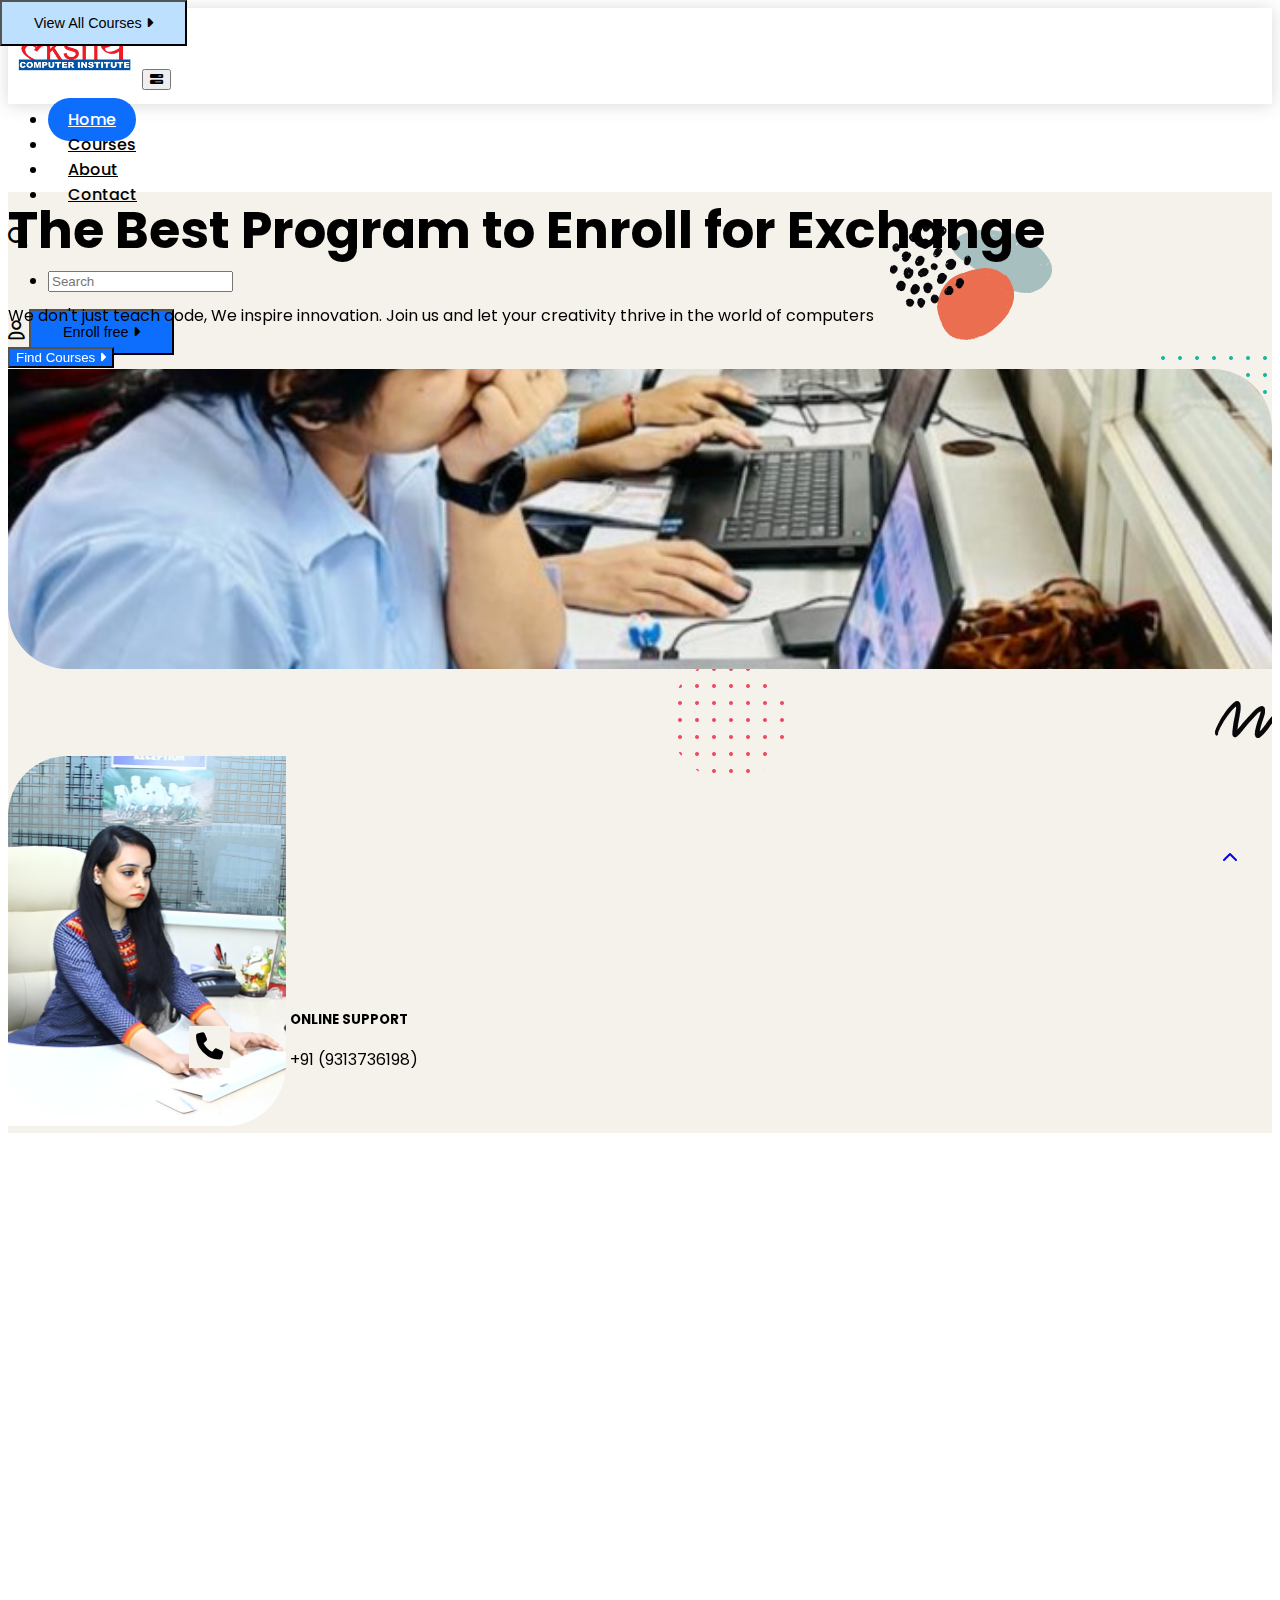
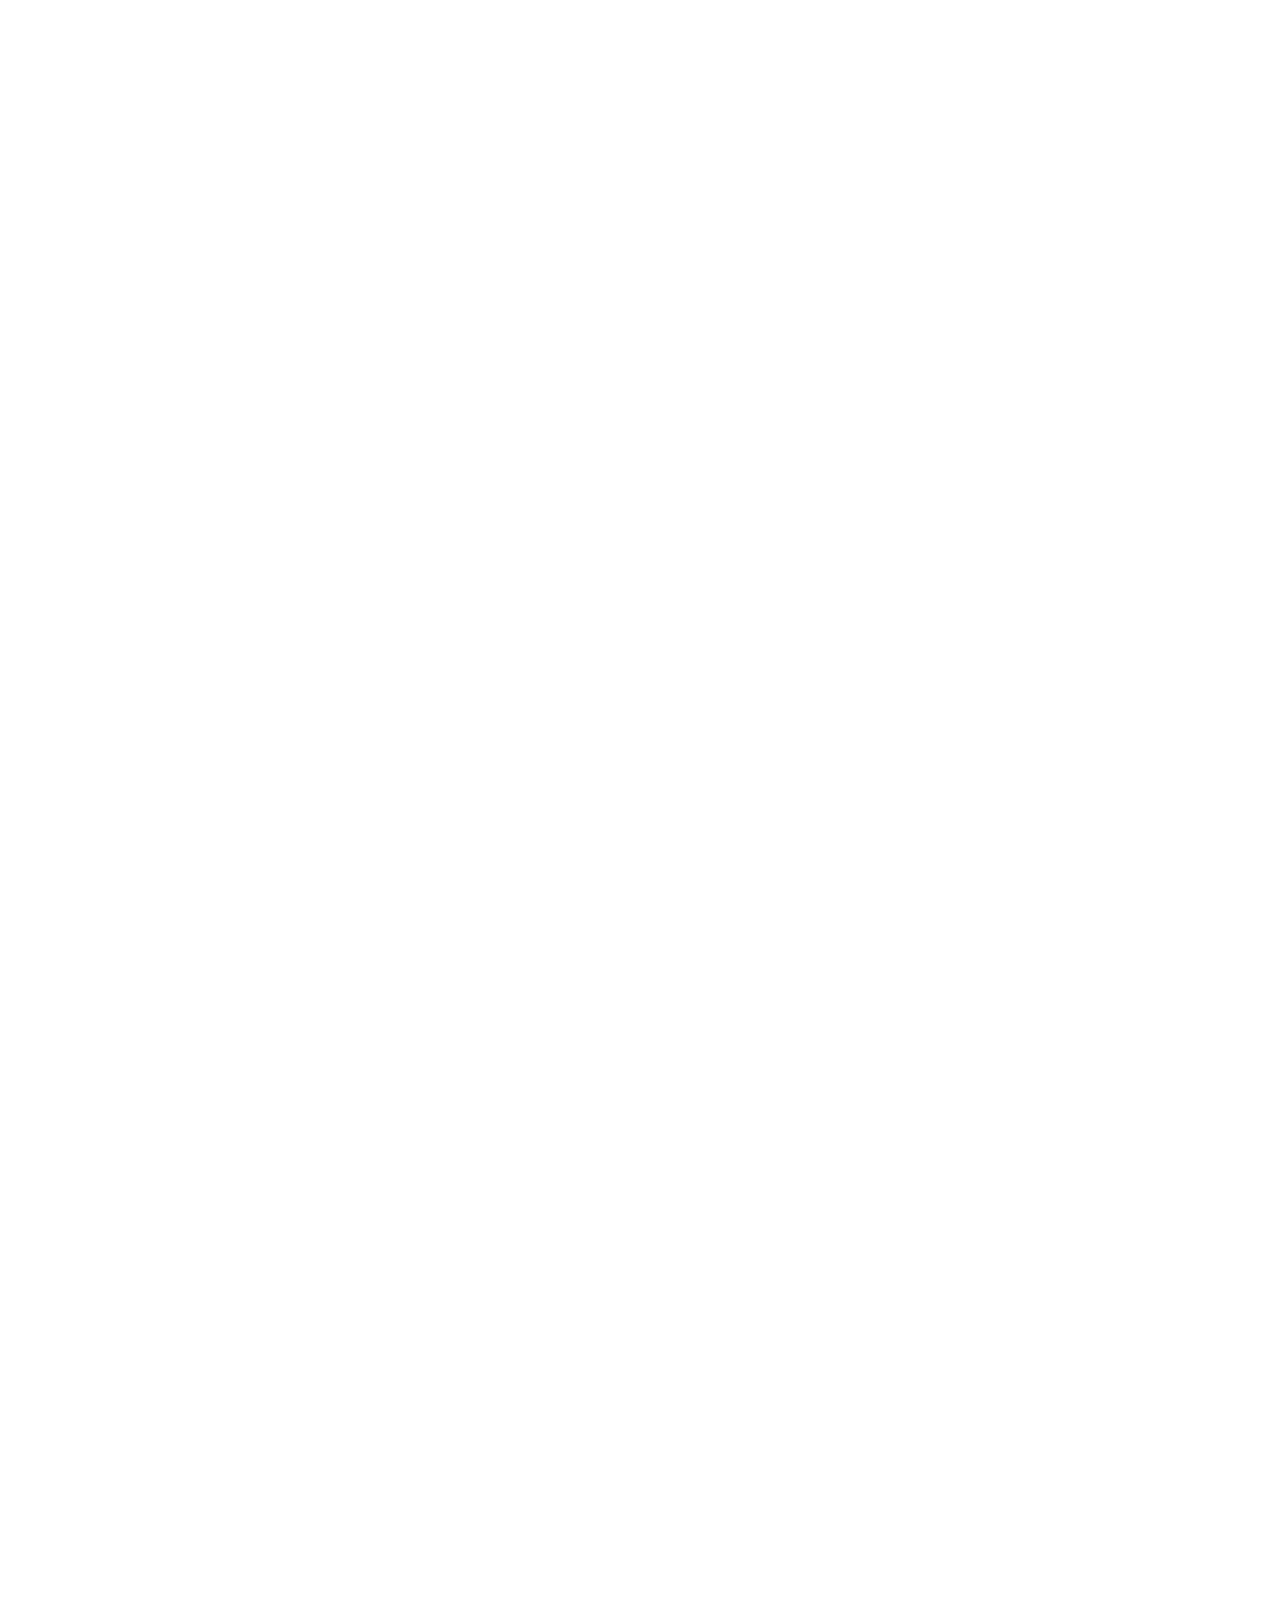
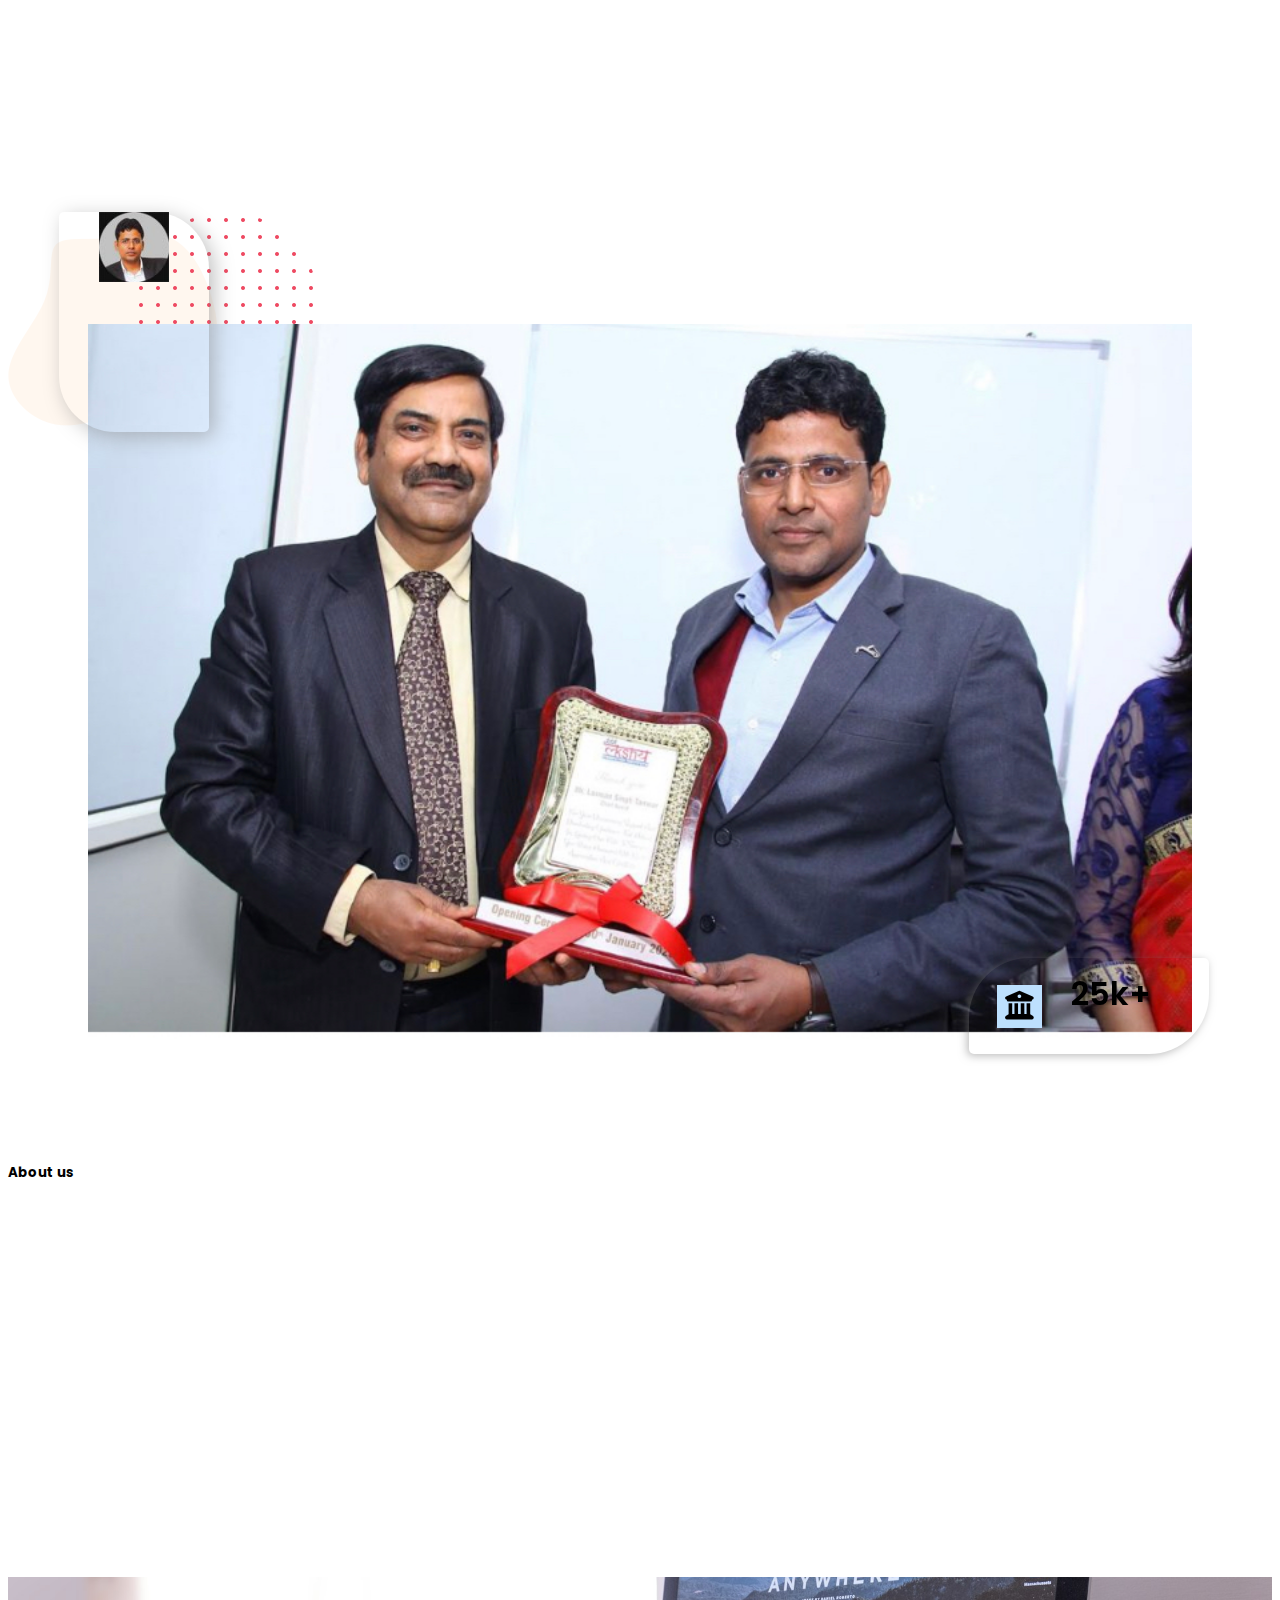
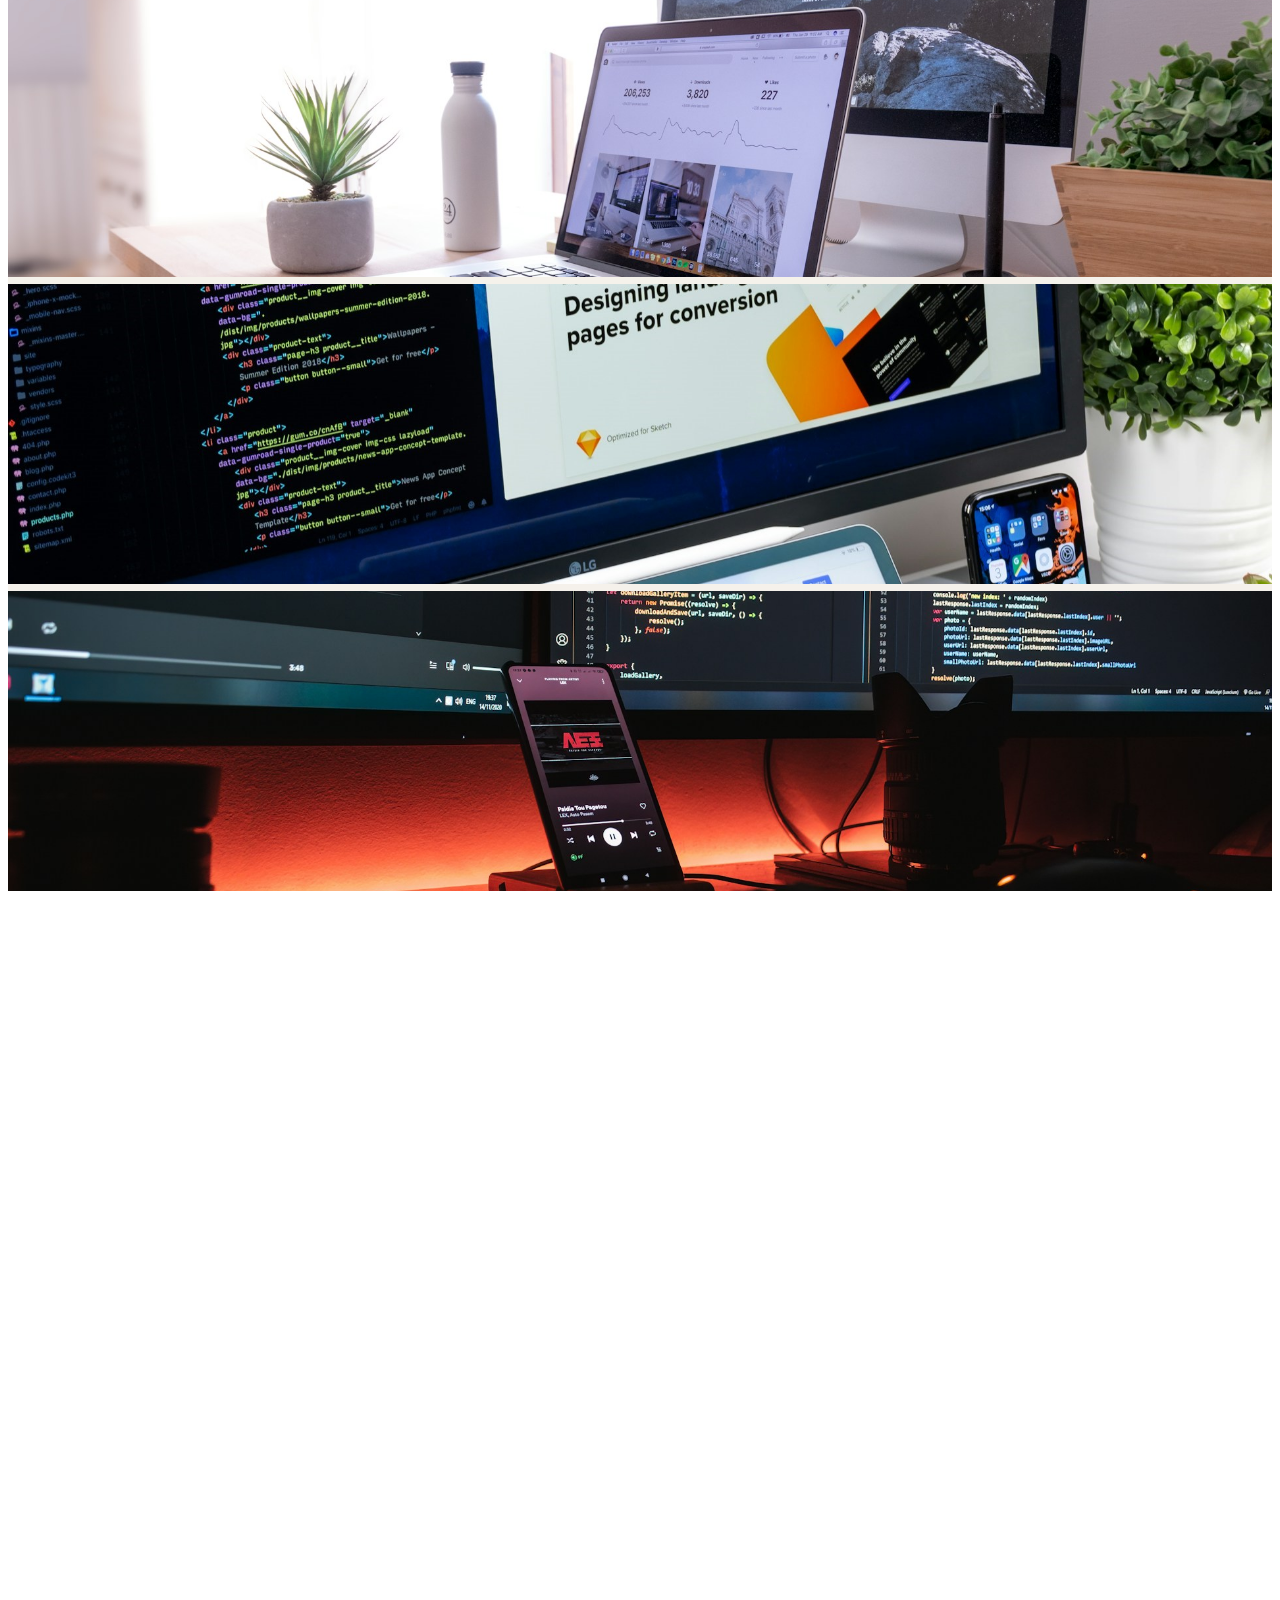
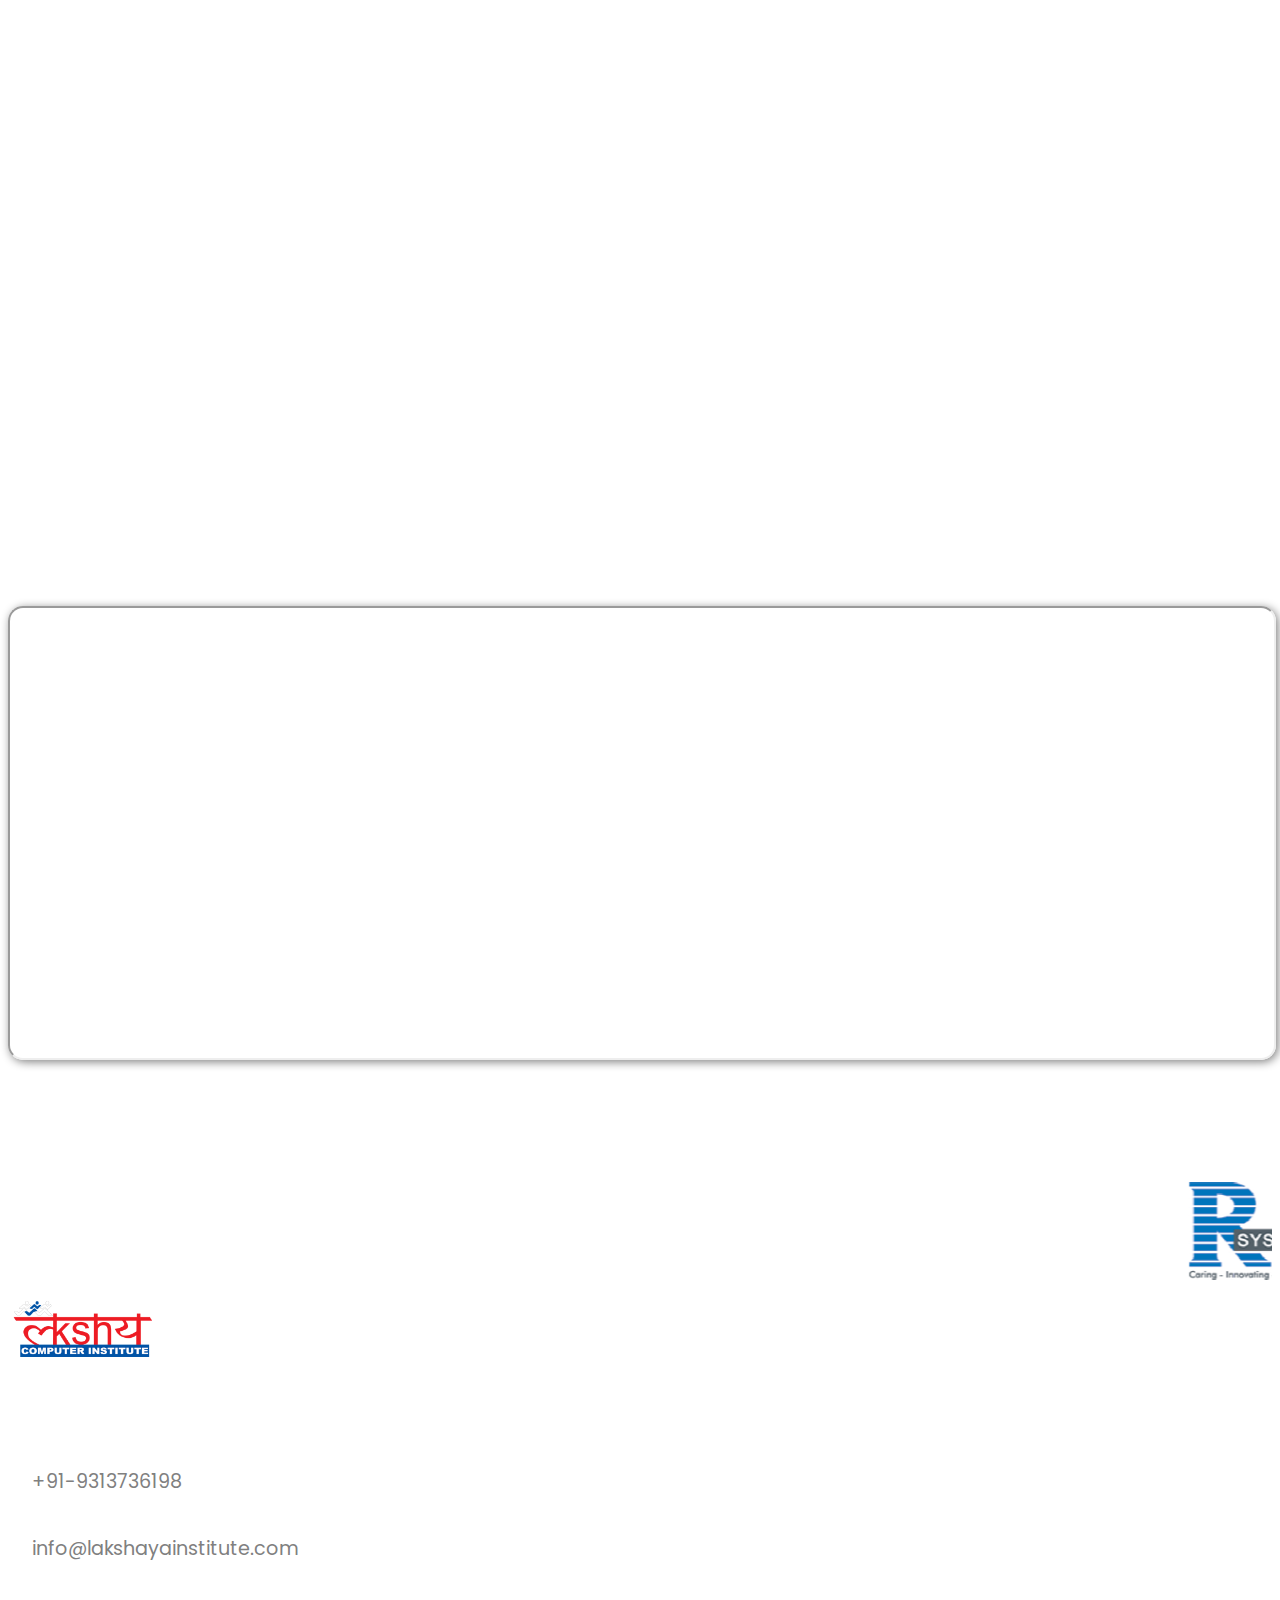
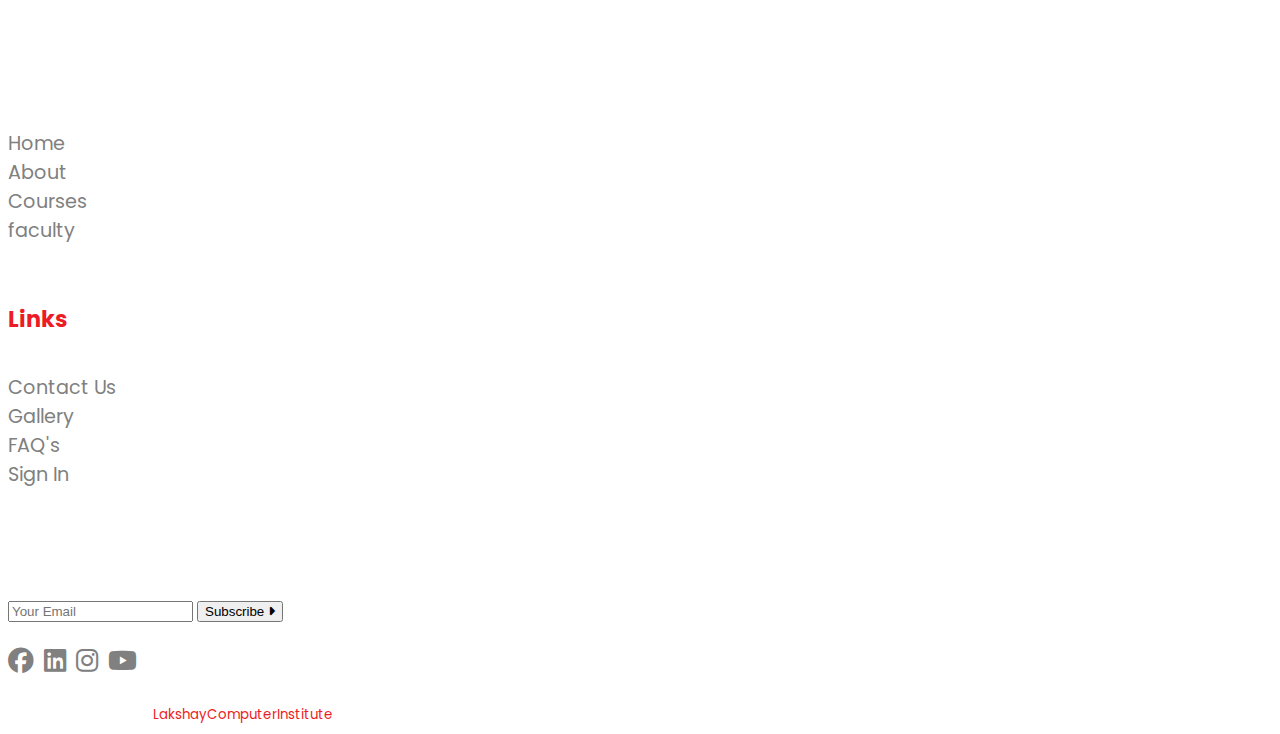
==== commit b4006ce6: "Add files via upload" ====
--- a/index.html
+++ b/index.html
@@ -329,7 +329,7 @@
                                 <p class="content-title badge p-2 text-primary" style="background-color: #bde0fe;">
                                     Beginner</p>
                                 <p class="content-text fw-bold ">
-                                    Build Responsive Real- World Websites with HTML and CSS
+                                    Web Development & Graphic Designing
                                 </p>
                                 <div class="star text-warning d-flex">
                                     <i class="fa-solid fa-star"></i>
@@ -363,7 +363,7 @@
                                 <p class="content-title badge p-2 text-primary" style="background-color: #bde0fe;">
                                     Intermadiate</p>
                                 <p class="content-text fw-bold ">
-                                    Java Masterclass for Software Developers
+                                    Tally Prime, MIS & E-Accounting
                                 </p>
                                 <div class="star text-warning d-flex">
                                     <i class="fa-solid fa-star"></i>
@@ -397,7 +397,7 @@
                                 <p class="content-title badge p-2 text-primary" style="background-color: #bde0fe;">
                                     Advanced</p>
                                 <p class="content-text fw-bold ">
-                                    The Complete Camtasia Course for Content Creators
+                                    Video Editing & Digital Marketing | SEO
                                 </p>
                                 <div class="star text-warning d-flex">
                                     <i class="fa-solid fa-star"></i>
@@ -544,7 +544,7 @@
                 <div
                     class="row px-2 px-md-0 pt-md-4 py-4 d-flex justify-content-evenly border-bottom border-secondary border-opacity-50">
                     <div class="col col-12 col-md-4 ">
-                        <div class="logo"><img src="images/logo-white.png" width="130" alt=""></div>
+                        <div class="logo ms-3"><img src="images/logo-white.png" width="150" alt=""></div>
                         <ul class="p-md-4">
                             <li>
                                 <p><i class="fa-solid fa-map-location-dot "></i></p> &nbsp;
@@ -556,8 +556,7 @@
                             </li>
                             <li>
                                 <p><i class="fa-solid fa-envelope"></i></p> &nbsp; <a
-                                    href="mailto:info@lakshayainstitute.com">
-                                    info@lakshayainstitute.com</a>
+                                    href="mailto:info@lakshayainstitute.com">info@lakshayainstitute.com</a>
                             </li>
                         </ul>
                     </div>
@@ -583,7 +582,7 @@
                             <li><a href="login.html">Sign In</a></li>
                         </ul>
                     </div>
-                    <div class="col col-4 ">
+                    <div class="col col-4">
                         <h5 class="head fw-bold mt-sm-4 text-success mb-3">Contacts</h5>
                         <div class="d-flex flex-column">
                             <input type="email" class="form-control btn-your-email text-center mb-2"
@@ -592,16 +591,16 @@
                                     class="fa-solid fa-caret-right"></i></button>
                         </div>
                         <ul class="icons mt-3">
-                            <li><a href="https://www.facebook.com"><i class="fa-brands fa-facebook"></i></a></li>
-                            <li><a href="https://www.linkedin.com"><i class="fa-brands fa-linkedin"></i></a></li>
-                            <li><a href="https://www.instagram.com"><i class="fa-brands fa-instagram"></i></a></li>
-                            <li><a href="https://www.youtube.com"><i class="fa-brands fa-youtube"></i></a></li>
+                            <li><a href="https://www.facebook.com/Lakshayacomputerinstitute/" target="_blank"><i class="fa-brands fa-facebook"></i></a></li>
+                            <li><a href="https://www.linkedin.com" target="_blank"><i class="fa-brands fa-linkedin"></i></a></li>
+                            <li><a href="https://www.instagram.com/lakshayacomputerinstitute?utm_source=ig_web_button_share_sheet&igsh=ZDNlZDc0MzIxNw==" target="_blank"><i class="fa-brands fa-instagram"></i></a></li>
+                            <li><a href="https://youtube.com/@lakshayacomputerinstitute?si=EScvYNl2cRW6_2L-" target="_blank"><i class="fa-brands fa-youtube"></i></a></li>
                         </ul>
                     </div>
                 </div>
                 <div class="copyright">
-                    <div class="col col-12 p-0 p-sm-2 text-center fw-light"><small> Copyright 2022 All Rights Reserved
-                            by <span style="color: #ED1C24;">LakshayComputerInstitute</small></span>
+                    <div class="col col-12 p-0 p-sm-2 text-center fw-light"><small> &copy; Copyright 2024
+                            by <span style="color: #ED1C24;">LakshayComputerInstitute</small> | Developed By <a href="#" class="text-decoration-none">Chetan</a>. All Rights Reserved</span>
                     </div>
                 </div>
             </div>
--- a/style.css
+++ b/style.css
@@ -77,9 +77,8 @@
     }
 
     .navbar-nav .nav-item .active {
-        background-color: white;
+        background-color: #F8F9FA;
         color: #0D6EFD;
-
     }
 
     .btn-try-free {
@@ -667,6 +666,15 @@
     display: inline;
     font-size: 1.6rem;
     margin-right: 5px;
+}
+
+.Contact .copyright a {
+    color: white;
+    transition: .2s all ease-in-out;
+}
+
+.Contact .copyright a:hover {
+    color: #ED1C24;
 }
 
 @media (max-width: 800px) {
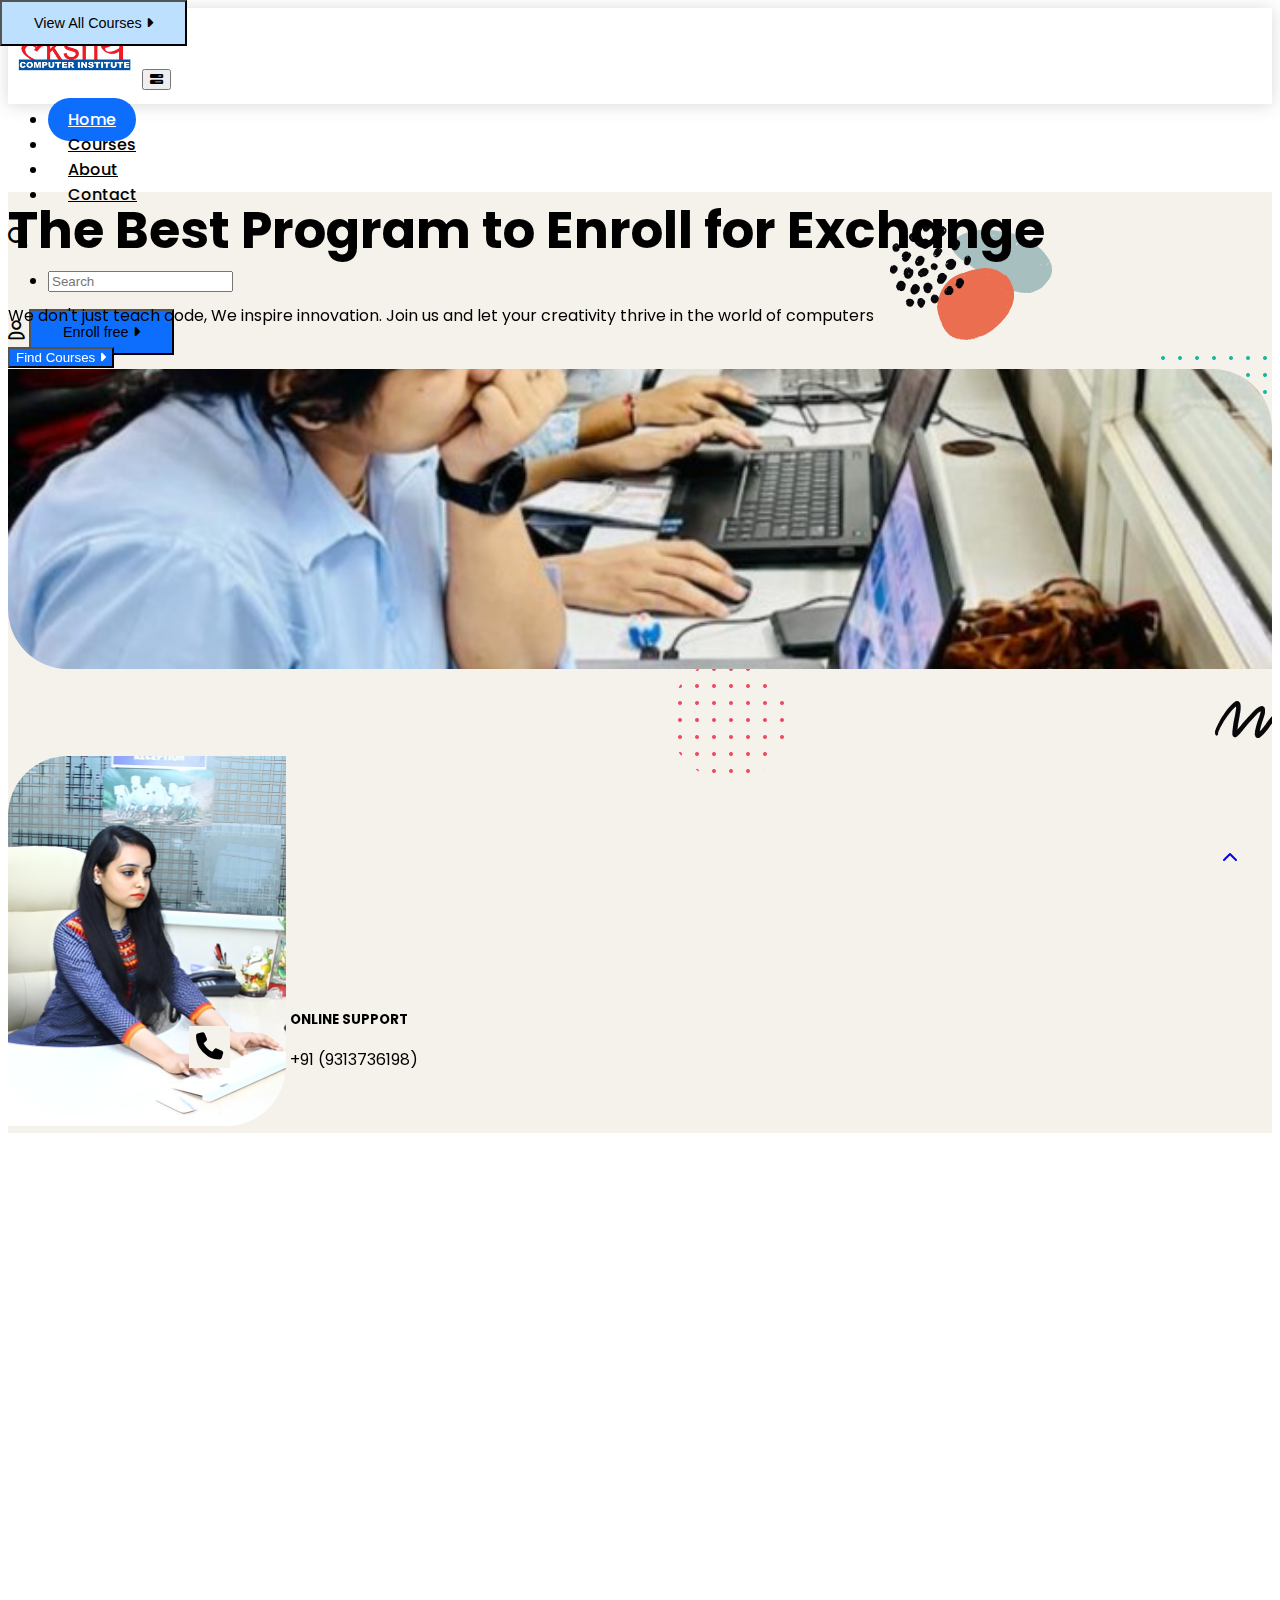
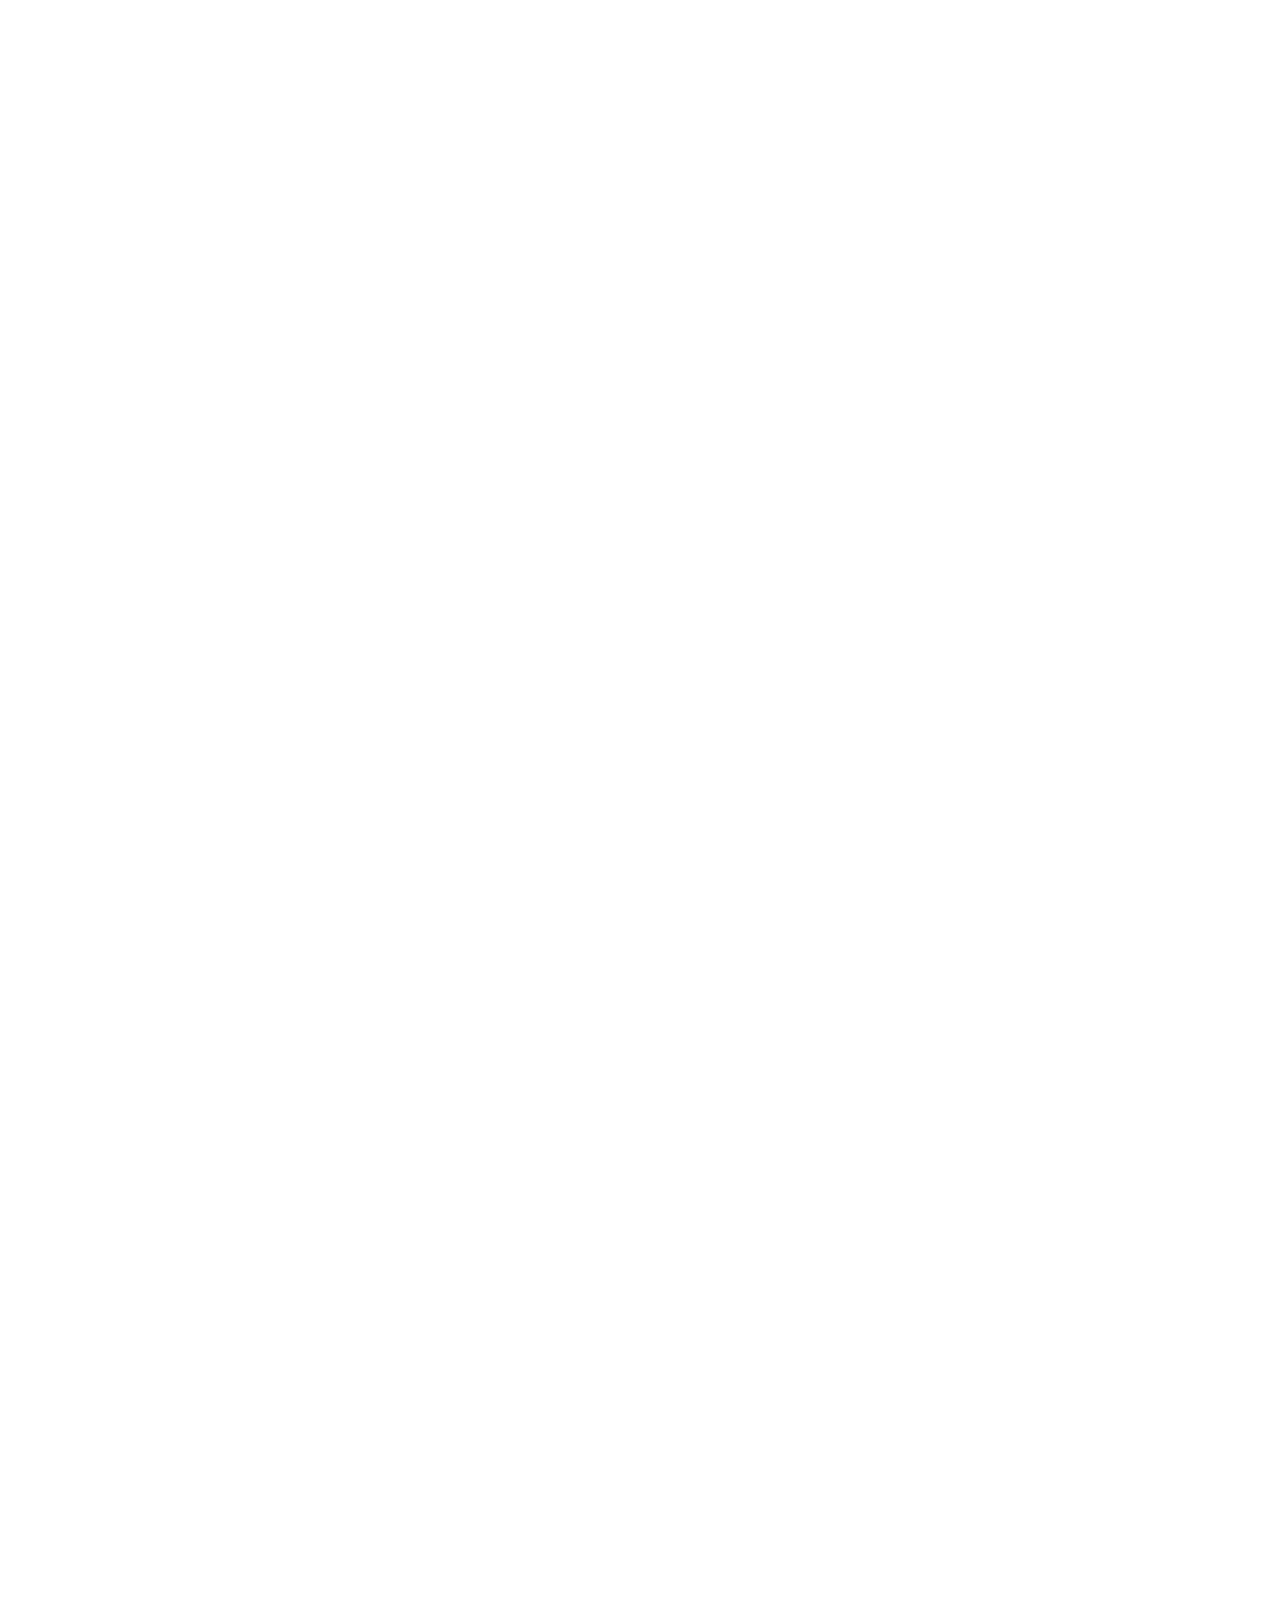
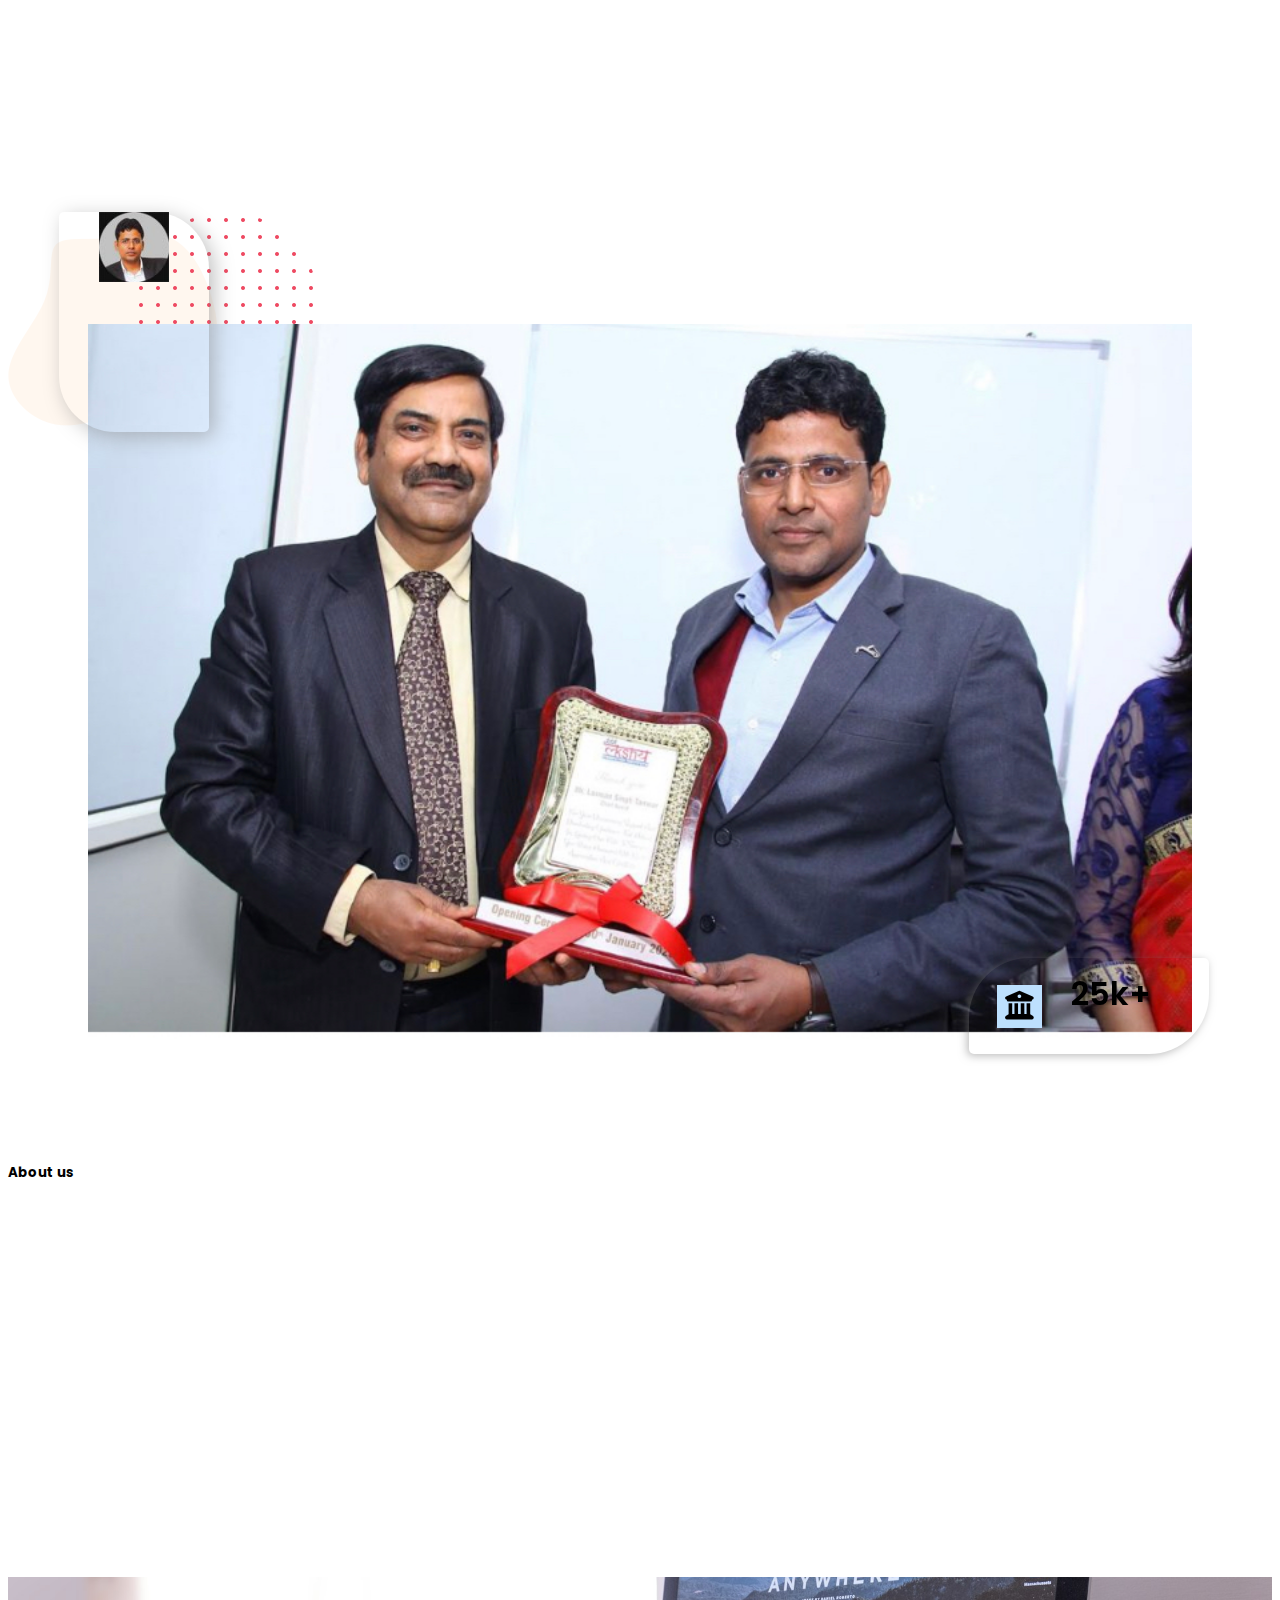
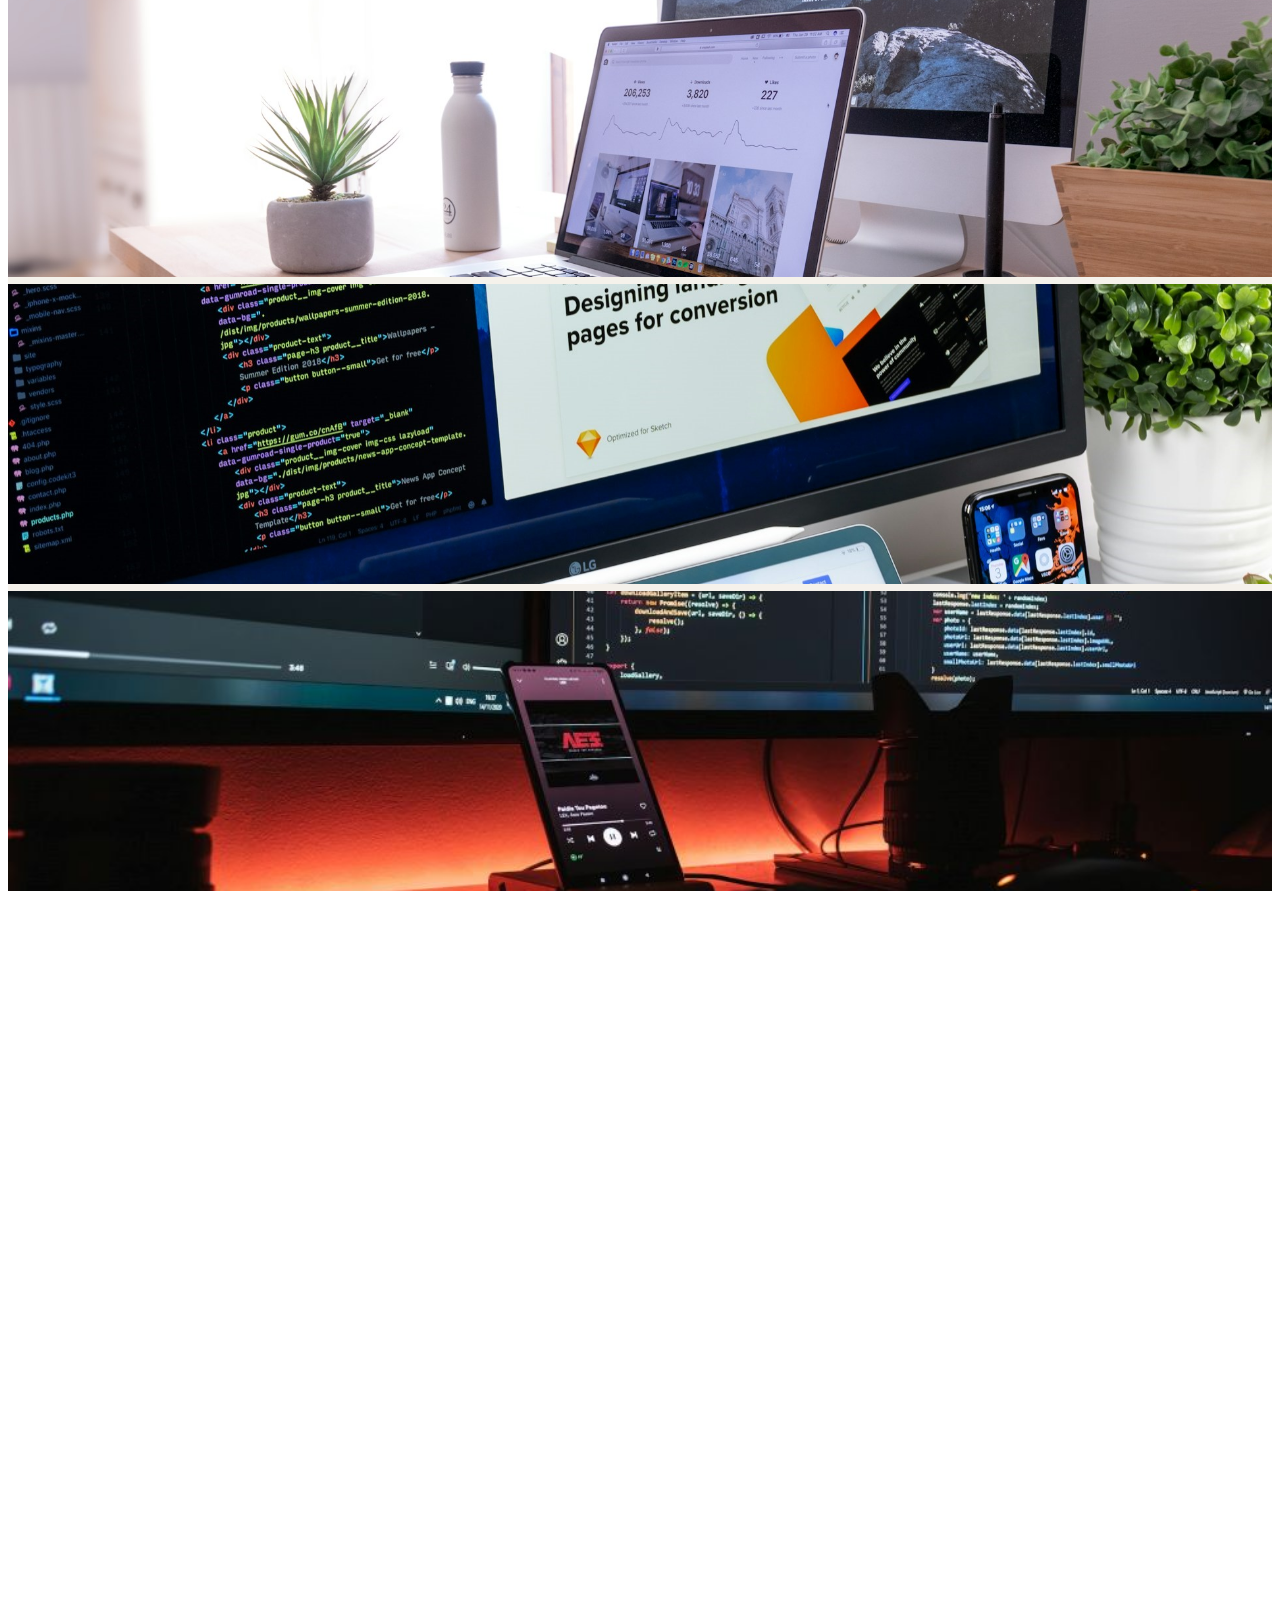
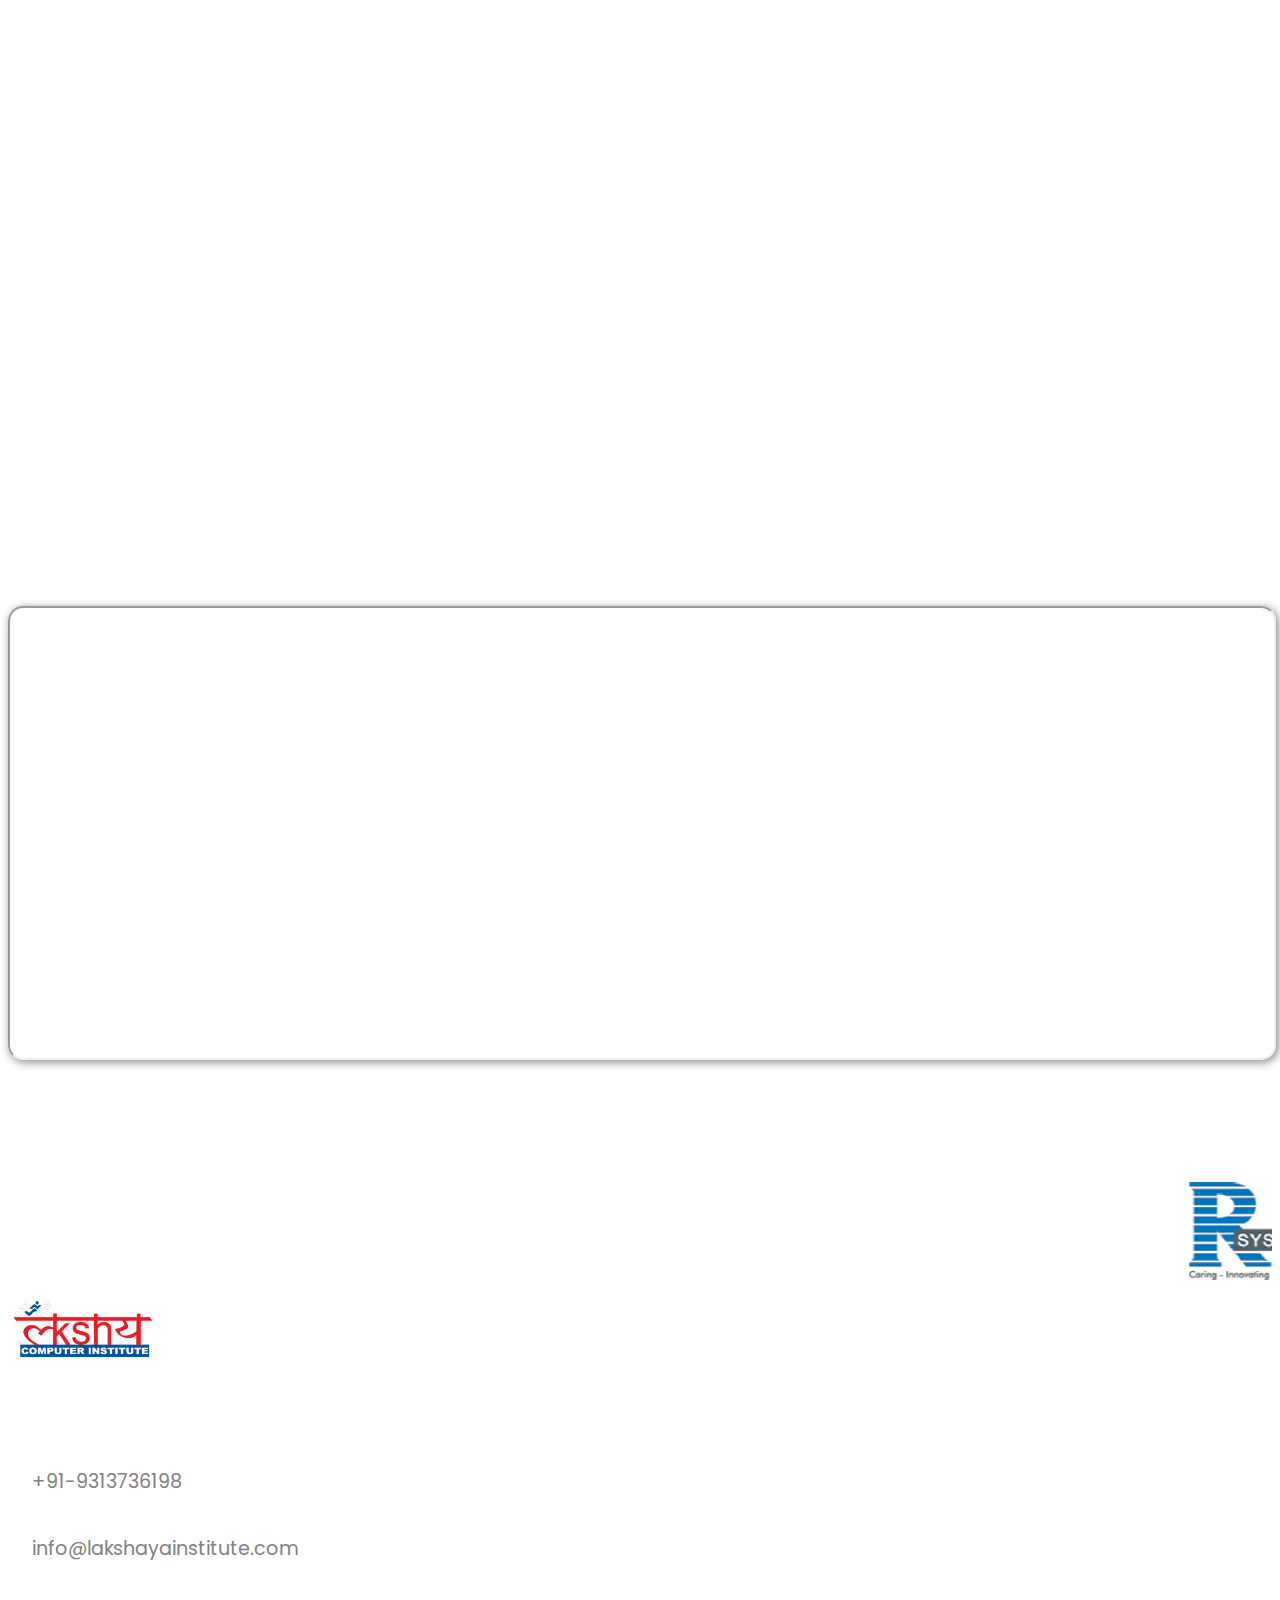
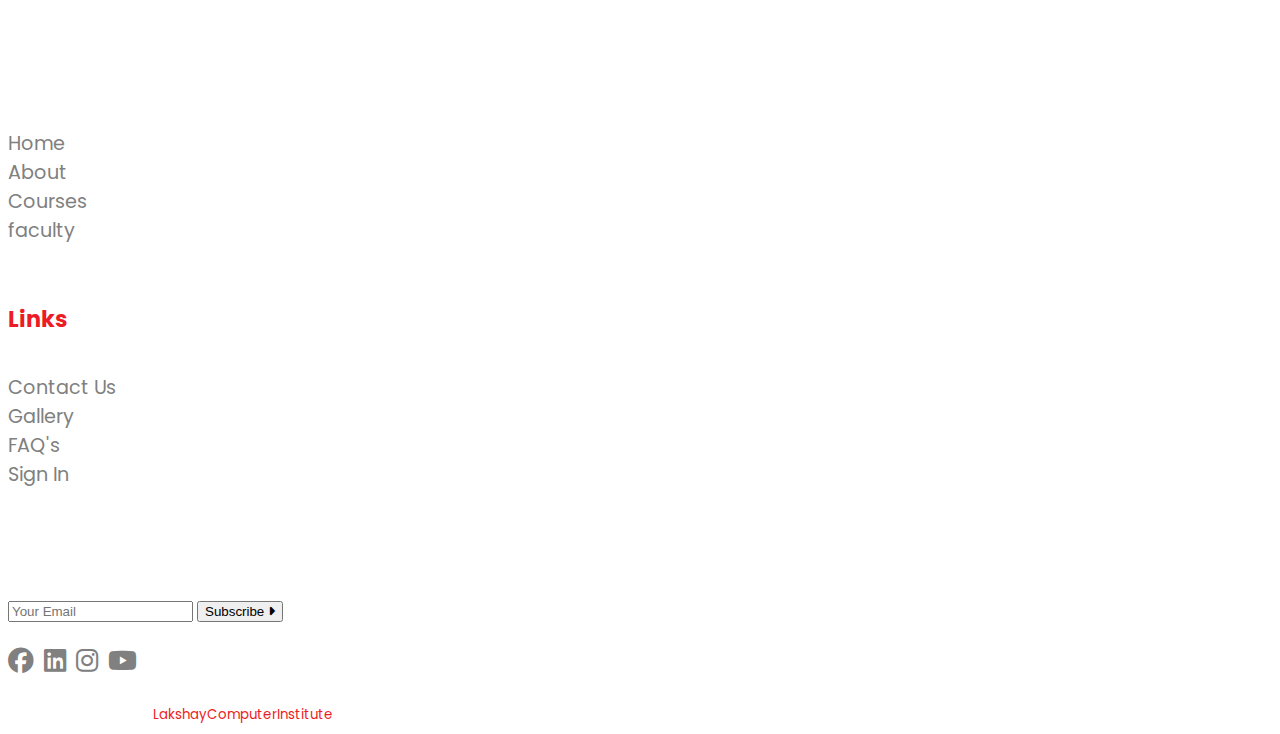
==== commit 811544eb: "Add files via upload" ====
--- a/index.html
+++ b/index.html
@@ -591,16 +591,21 @@
                                     class="fa-solid fa-caret-right"></i></button>
                         </div>
                         <ul class="icons mt-3">
-                            <li><a href="https://www.facebook.com/Lakshayacomputerinstitute/" target="_blank"><i class="fa-brands fa-facebook"></i></a></li>
-                            <li><a href="https://www.linkedin.com" target="_blank"><i class="fa-brands fa-linkedin"></i></a></li>
-                            <li><a href="https://www.instagram.com/lakshayacomputerinstitute?utm_source=ig_web_button_share_sheet&igsh=ZDNlZDc0MzIxNw==" target="_blank"><i class="fa-brands fa-instagram"></i></a></li>
-                            <li><a href="https://youtube.com/@lakshayacomputerinstitute?si=EScvYNl2cRW6_2L-" target="_blank"><i class="fa-brands fa-youtube"></i></a></li>
+                            <li><a href="https://www.facebook.com/Lakshayacomputerinstitute/" target="_blank"><i
+                                        class="fa-brands fa-facebook"></i></a></li>
+                            <li><a href="https://www.linkedin.com" target="_blank"><i
+                                        class="fa-brands fa-linkedin"></i></a></li>
+                            <li><a href="https://www.instagram.com/lakshayacomputerinstitute?utm_source=ig_web_button_share_sheet&igsh=ZDNlZDc0MzIxNw=="
+                                    target="_blank"><i class="fa-brands fa-instagram"></i></a></li>
+                            <li><a href="https://youtube.com/@lakshayacomputerinstitute?si=EScvYNl2cRW6_2L-"
+                                    target="_blank"><i class="fa-brands fa-youtube"></i></a></li>
                         </ul>
                     </div>
                 </div>
                 <div class="copyright">
-                    <div class="col col-12 p-0 p-sm-2 text-center fw-light"><small> &copy; Copyright 2024
-                            by <span style="color: #ED1C24;">LakshayComputerInstitute</small> | Developed By <a href="#" class="text-decoration-none">Chetan</a>. All Rights Reserved</span>
+                    <div class="col col-12 p-0 p-sm-2 text-center fw-light"><small>&copy; Copyright 2024
+                            by <span style="color: #ED1C24;">LakshayComputerInstitute</span>| Developed By <a href="#"
+                                class="text-decoration-none">Chetan</a>. All Rights Reserved</small>
                     </div>
                 </div>
             </div>
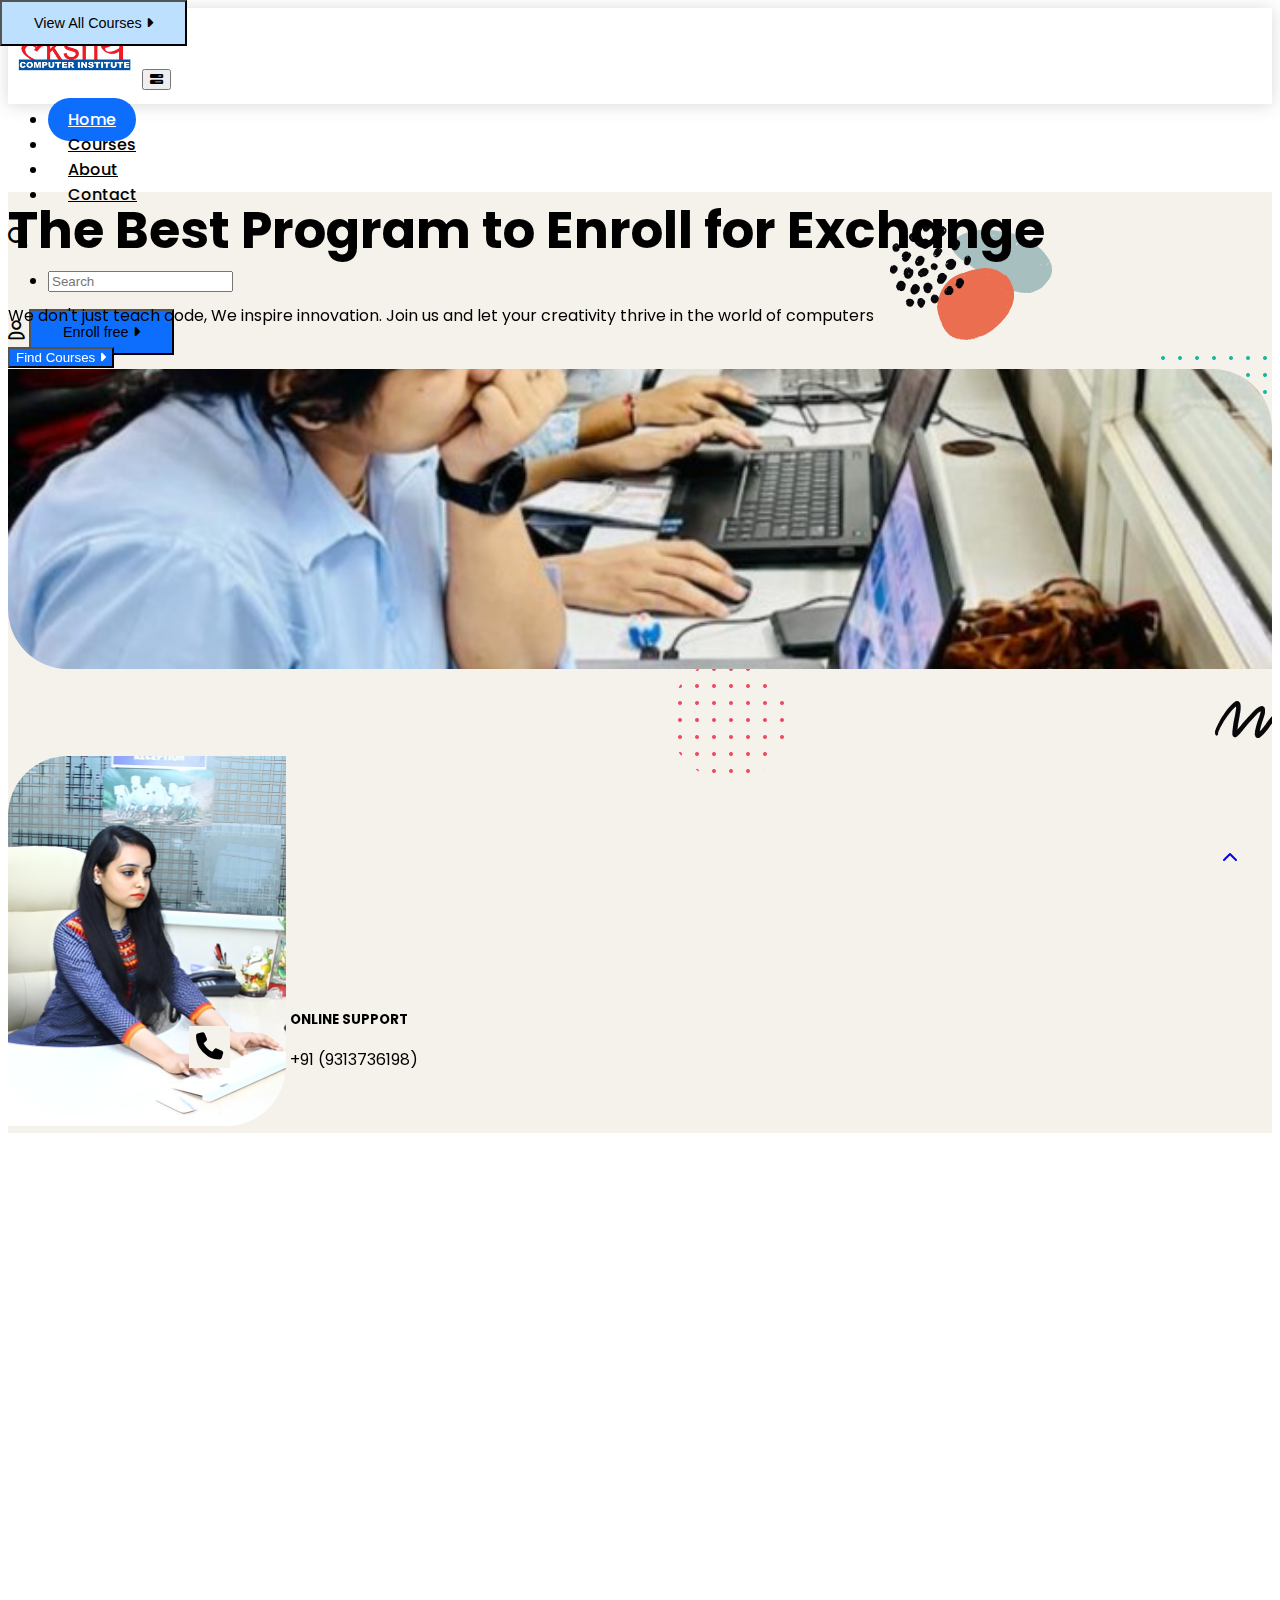
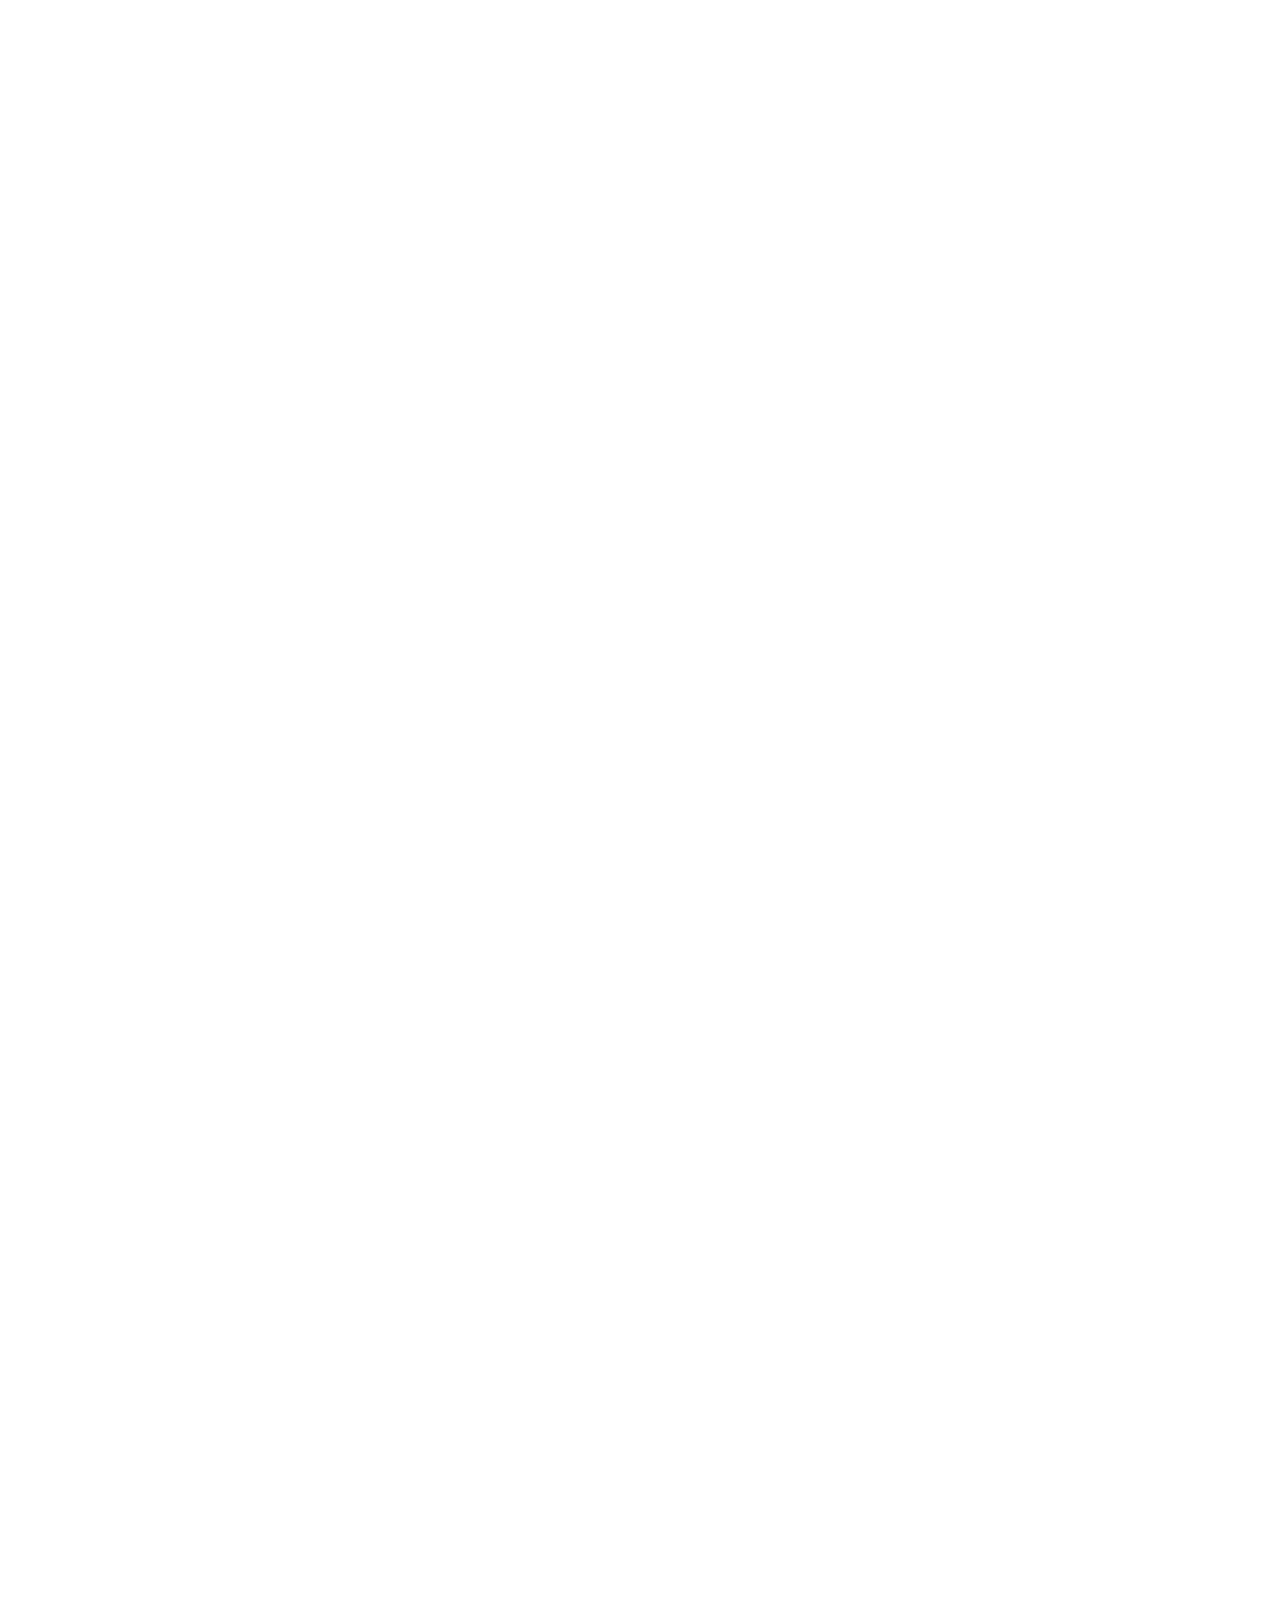
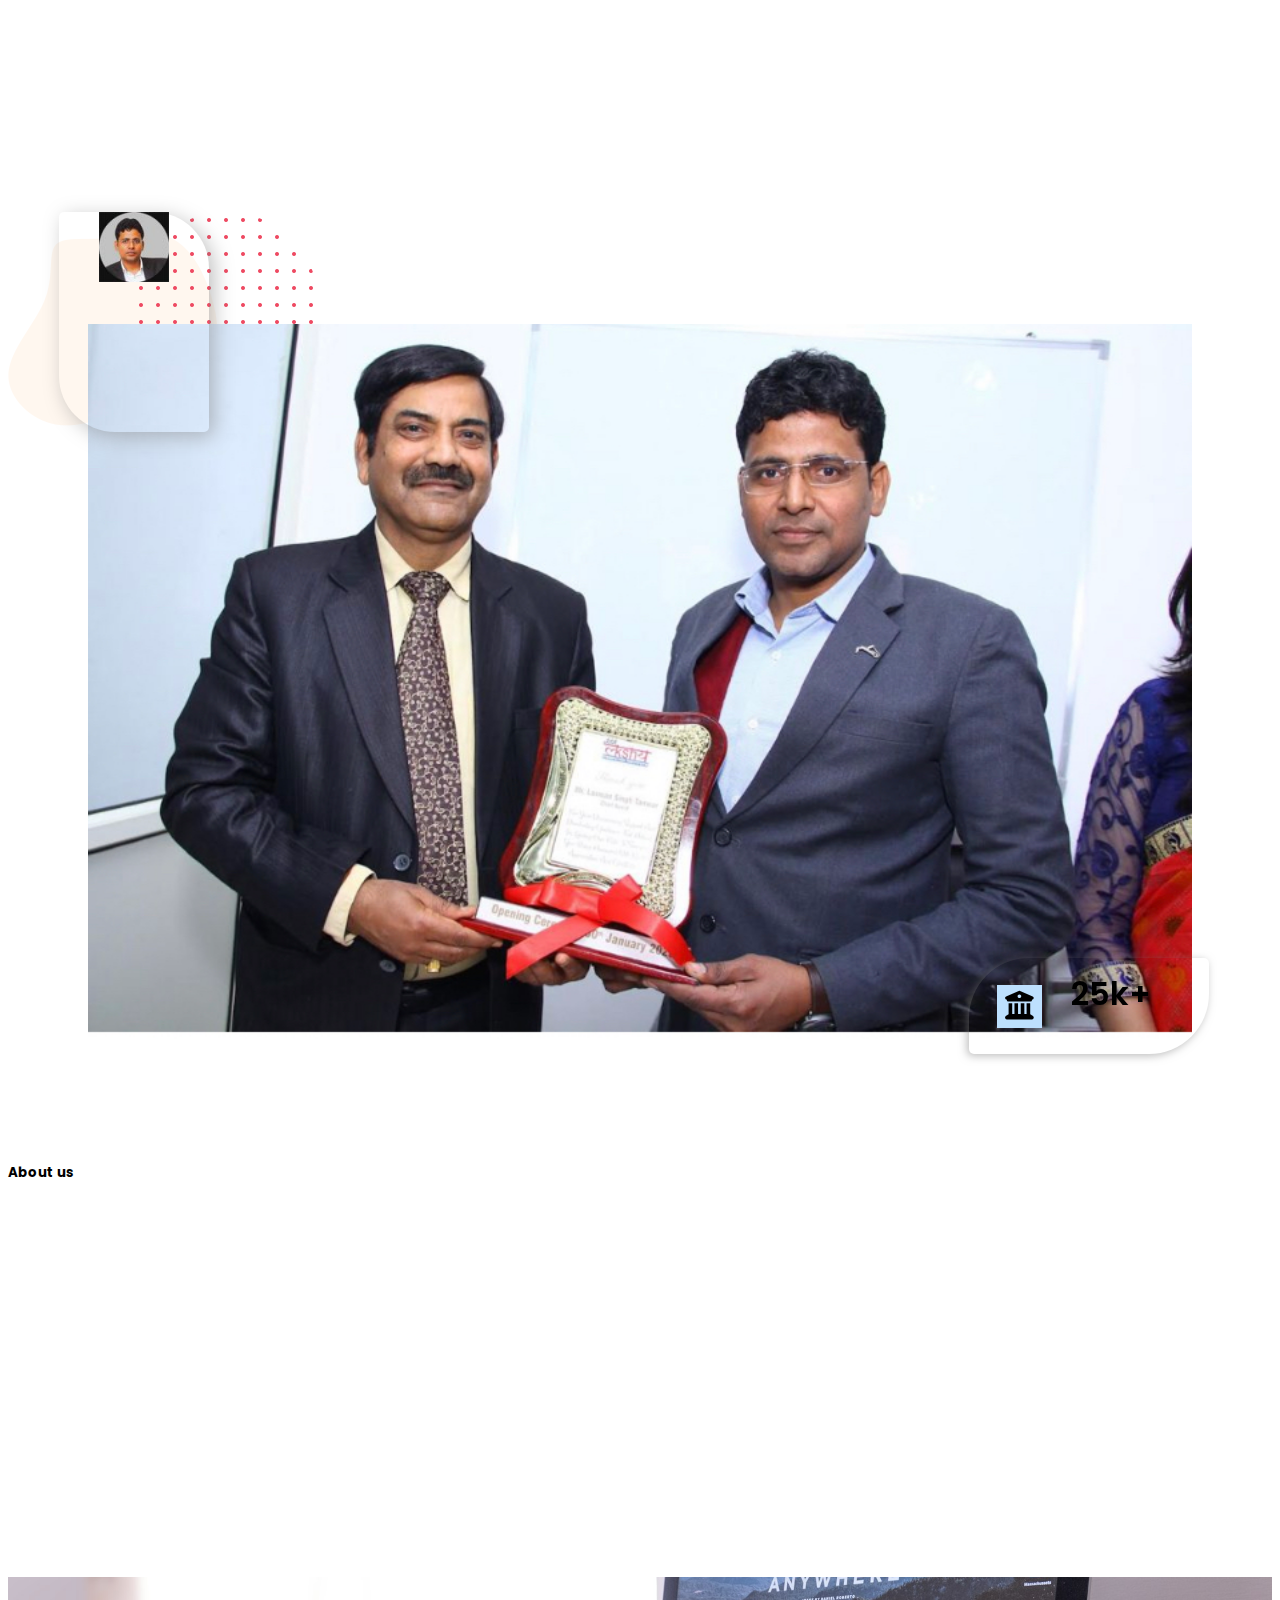
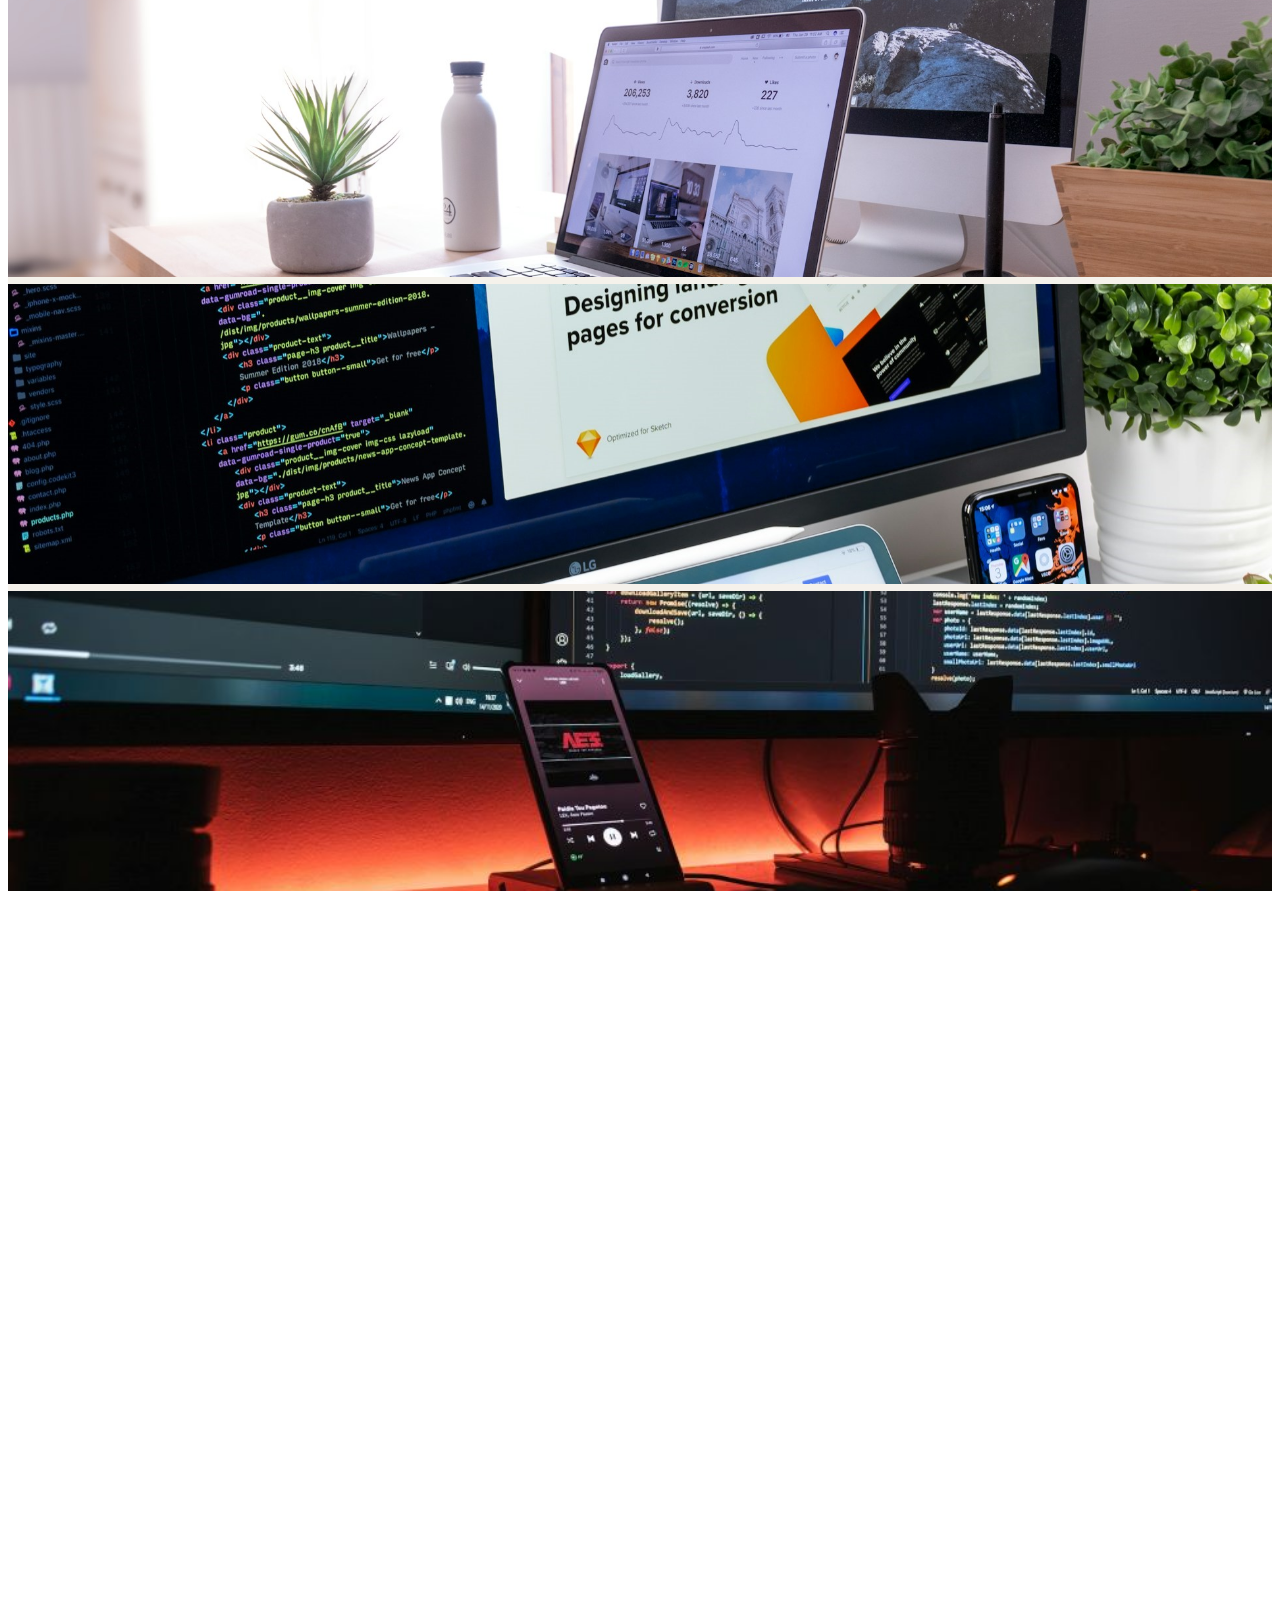
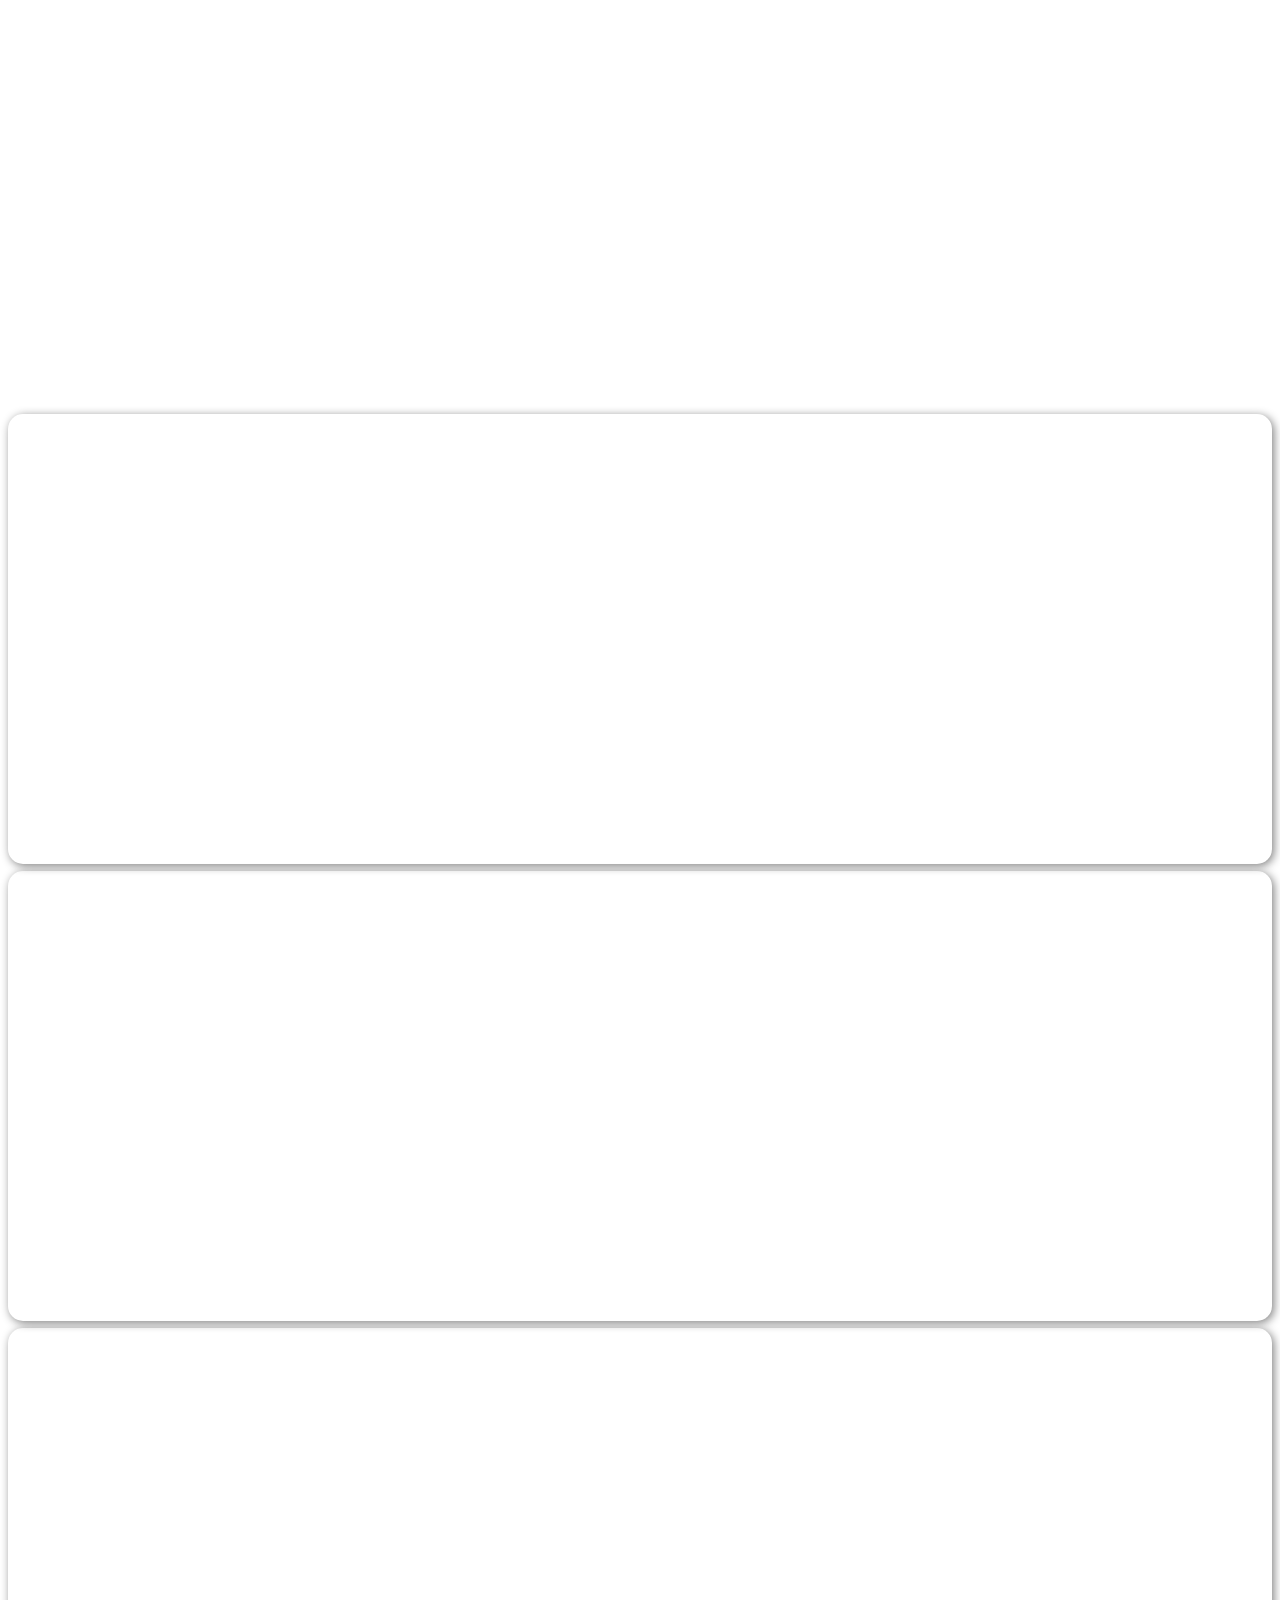
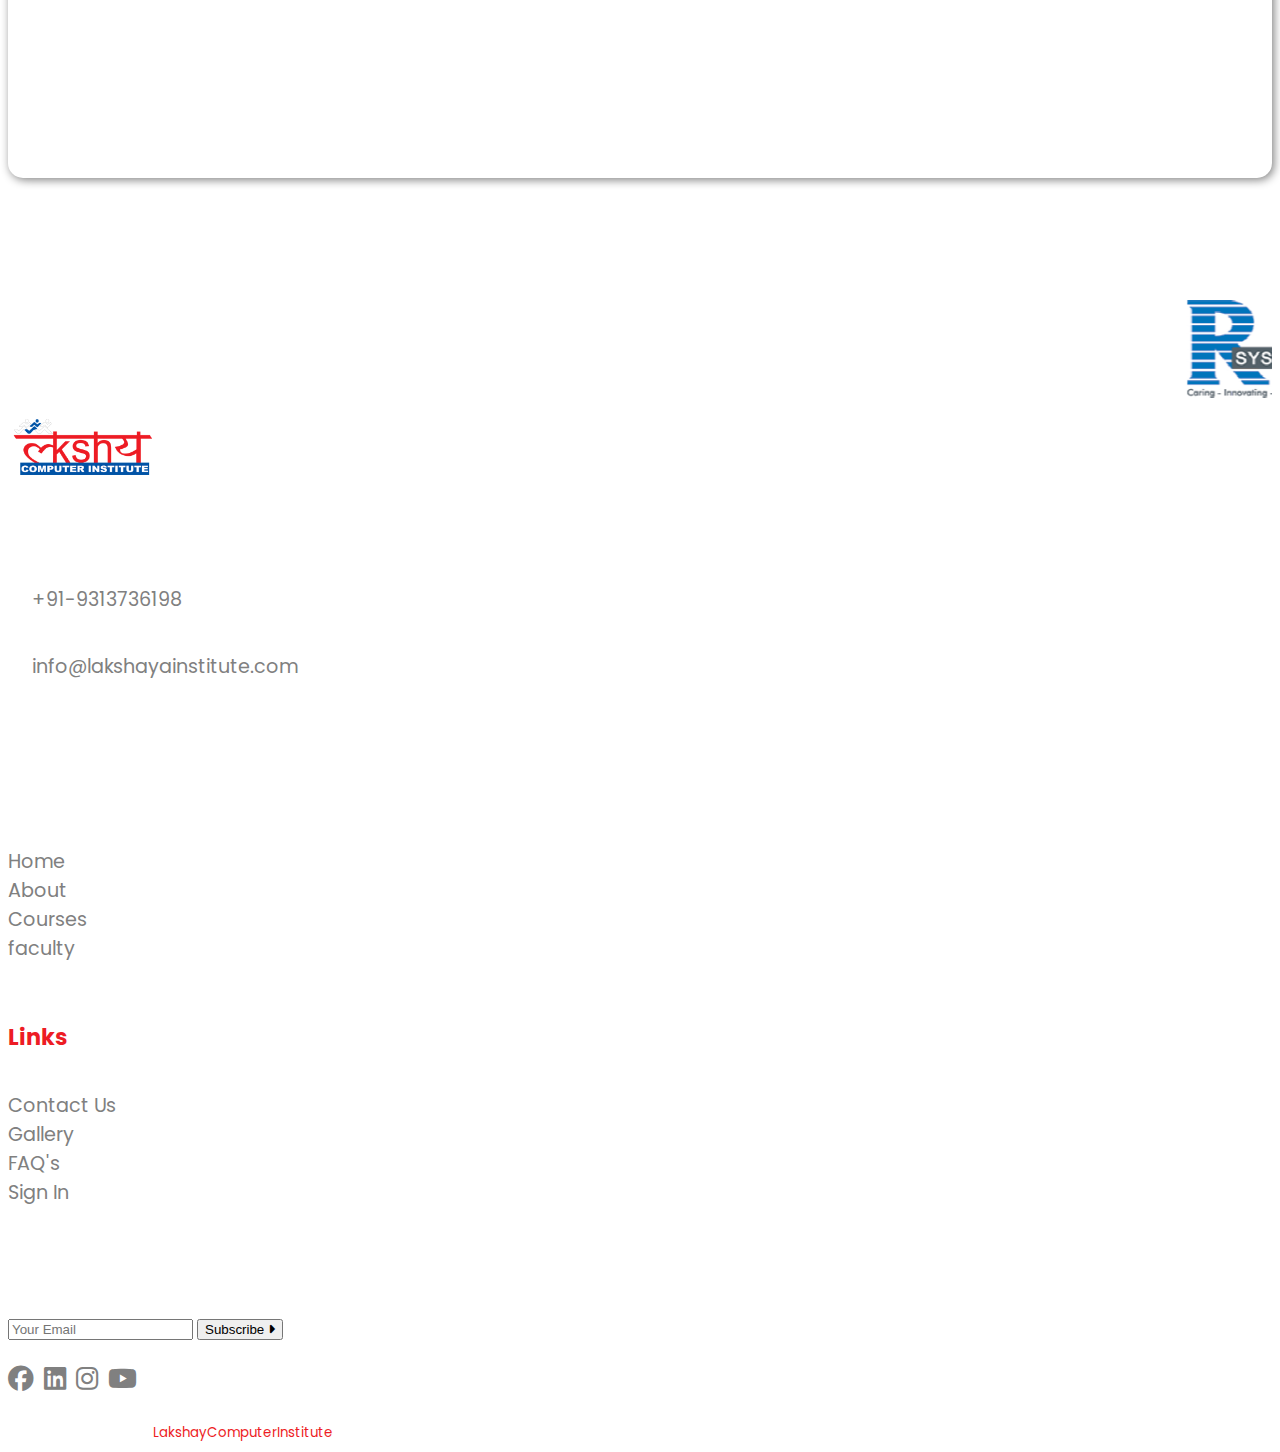
==== commit 5f2e91b9: "Add files via upload" ====
--- a/index.html
+++ b/index.html
@@ -56,7 +56,8 @@
                                 class="fa-solid fa-magnifying-glass p-3"></i></a>
                         <ul class="dropdown-menu p-0 w-25 ">
                             <li> <input type="search" class="form-control border-0" id="floatingInput"
-                                    placeholder="Search"></li>
+                                    placeholder="Search">
+                                <l /li>
                         </ul>
 
                         <a href="login.html"><i class="fa-regular fa-user p-3"></i></a>
@@ -83,7 +84,7 @@
                         <p class="sub-head mb-xl-5"> We don't just teach code, We inspire innovation. Join us and let
                             your creativity thrive in the world of computers</p>
                         <a href="courses.html">
-                            <button class="btn btn-find-courses p-sm-3" type="submit">Find Courses <i
+                            <button class="btn btn-find-courses p-sm-3 " type="submit">Find Courses <i
                                     class="fa-solid fa-caret-right"></i></button>
                         </a>
                     </div>
@@ -500,10 +501,23 @@
                         <h2 class="fw-bold text-center text-danger" data-aos="fade-up" data-aos-duration="1000">Our
                             Branches</h2>
                     </div>
-                    <div class="col col-12 col-md-10 map-branch mt-4">
-                        <iframe loading="lazy"
-                            src="https://www.google.com/maps/d/embed?mid=1hQ1iUJzFoN8OSBtavCD4j2GFDa4mf24&ehbc=2E312F"
-                            width="100%" height="450px"></iframe>
+                    <div class="col col-12 col-md-4 map-branch mt-4">
+                        <iframe
+                            src="https://www.google.com/maps/embed?pb=!1m18!1m12!1m3!1d3502.6601521291527!2d77.07395467432843!3d28.609970475677024!2m3!1f0!2f0!3f0!3m2!1i1024!2i768!4f13.1!3m3!1m2!1s0x390d04cbadc3cb69%3A0xacb3c36ce79befb6!2sLakshaya%20Computer%20Institute-Computer%20Institute%20In%20Janakpuri-Computer%20Institute%20In%20Uttam%20nagar-Computer%20Institute%20In%20Sagarpur!5e0!3m2!1sen!2sin!4v1711804951366!5m2!1sen!2sin"
+                            width="100%" height="450" style="border:0;" allowfullscreen="" loading="lazy"
+                            referrerpolicy="no-referrer-when-downgrade"></iframe>
+                    </div>
+                    <div class="col col-12 col-md-4 map-branch mt-4">
+                        <iframe
+                            src="https://www.google.com/maps/embed?pb=!1m18!1m12!1m3!1d9652.798496570249!2d77.07244620052886!3d28.61023988215949!2m3!1f0!2f0!3f0!3m2!1i1024!2i768!4f13.1!3m3!1m2!1s0x390d04b47e8eb783%3A0xd4cf6653c74786a0!2sLakshya%20Computer%20Institute!5e0!3m2!1sen!2sin!4v1711805198982!5m2!1sen!2sin"
+                            width="100%" height="450" style="border:0;" allowfullscreen="" loading="lazy"
+                            referrerpolicy="no-referrer-when-downgrade"></iframe>
+                    </div>
+                    <div class="col col-12 col-md-4 map-branch mt-4">
+                        <iframe
+                            src="https://www.google.com/maps/embed?pb=!1m18!1m12!1m3!1d11380.366923055899!2d77.05692118316705!3d28.60820451097995!2m3!1f0!2f0!3f0!3m2!1i1024!2i768!4f13.1!3m3!1m2!1s0x390d1b3285ee76cf%3A0x456d6f06ecbbcb16!2sLakshya%20Institute!5e0!3m2!1sen!2sin!4v1711805251447!5m2!1sen!2sin"
+                            width="100%" height="450" style="border:0;" allowfullscreen="" loading="lazy"
+                            referrerpolicy="no-referrer-when-downgrade"></iframe>
                     </div>
                 </div>
             </div>
@@ -571,7 +585,7 @@
                             <li><a href="about.html">faculty</a></li>
                         </ul>
                     </div>
-                    <div class="col col-4 col-sm-2">
+                    <div class="col col-3 col-sm-2">
                         <ul class="Links lh-lg mt-sm-4">
                             <li>
                                 <h5 class="head fw-bold  " style="color: #ED1C24;">Links</h5>
@@ -582,7 +596,7 @@
                             <li><a href="login.html">Sign In</a></li>
                         </ul>
                     </div>
-                    <div class="col col-4">
+                    <div class="col col-5 col-sm-4">
                         <h5 class="head fw-bold mt-sm-4 text-success mb-3">Contacts</h5>
                         <div class="d-flex flex-column">
                             <input type="email" class="form-control btn-your-email text-center mb-2"
@@ -593,7 +607,7 @@
                         <ul class="icons mt-3">
                             <li><a href="https://www.facebook.com/Lakshayacomputerinstitute/" target="_blank"><i
                                         class="fa-brands fa-facebook"></i></a></li>
-                            <li><a href="https://www.linkedin.com" target="_blank"><i
+                            <li><a href="https://www.linkedin.com/company/99823498/admin/feed/posts/" target="_blank"><i
                                         class="fa-brands fa-linkedin"></i></a></li>
                             <li><a href="https://www.instagram.com/lakshayacomputerinstitute?utm_source=ig_web_button_share_sheet&igsh=ZDNlZDc0MzIxNw=="
                                     target="_blank"><i class="fa-brands fa-instagram"></i></a></li>
@@ -604,8 +618,9 @@
                 </div>
                 <div class="copyright">
                     <div class="col col-12 p-0 p-sm-2 text-center fw-light"><small>&copy; Copyright 2024
-                            by <span style="color: #ED1C24;">LakshayComputerInstitute</span>| Developed By <a href="#"
-                                class="text-decoration-none">Chetan</a>. All Rights Reserved</small>
+                            by <span style="color: #ED1C24;">LakshayComputerInstitute</span>| Developed By <a
+                                href="https://www.instagram.com/chandu_rajputt/" target="_blank"
+                                class="text-decoration-none">Chetan</a> All Rights Reserved.</small>
                     </div>
                 </div>
             </div>
--- a/style.css
+++ b/style.css
@@ -1,13 +1,10 @@
 @import url('https://fonts.googleapis.com/css2?family=Poppins:ital,wght@0,100;0,200;0,300;0,400;0,500;0,600;0,700;0,800;0,900;1,100;1,200;1,300;1,400;1,500;1,600;1,700;1,800;1,900&display=swap');
-
 /* font-family: "Poppins", sans-serif; */
 
 @import url('https://fonts.googleapis.com/css2?family=Kalam:wght@300;400;700&family=Poppins:ital,wght@0,100;0,200;0,300;0,400;0,500;0,600;0,700;0,800;0,900;1,100;1,200;1,300;1,400;1,500;1,600;1,700;1,800;1,900&display=swap');
-
 /* font-family: "Kalam", cursive; */
 
 @import url('https://fonts.googleapis.com/css2?family=Archivo+Narrow:ital,wght@0,400..700;1,400..700&family=Kalam:wght@300;400;700&family=Poppins:ital,wght@0,100;0,200;0,300;0,400;0,500;0,600;0,700;0,800;0,900;1,100;1,200;1,300;1,400;1,500;1,600;1,700;1,800;1,900&display=swap');
-
 /* font-family: "Archivo Narrow", sans-serif; */
 
 body {
@@ -72,6 +69,7 @@
 }
 
 @media (max-width: 450px) {
+
     .navbar .navbar-nav {
         width: 100% !important;
     }
@@ -79,6 +77,10 @@
     .navbar-nav .nav-item .active {
         background-color: #F8F9FA;
         color: #0D6EFD;
+    }
+
+    .Contact .btn-your-email::placeholder {
+        font-weight: bold;
     }
 
     .btn-try-free {
@@ -743,11 +745,6 @@
         font-size: 1rem;
     }
 
-    .Contact .btn-your-email {
-        padding: 2px 2px;
-
-    }
-
     .Contact .email-text {
         font-size: .7rem;
     }
@@ -757,7 +754,7 @@
     }
 
     .copyright small {
-        font-size: .5rem;
+        font-size: .7rem;
     }
 }
 
@@ -875,6 +872,30 @@
 
 .courses-slider .slide p::-webkit-scrollbar-thumb {
     background-color: #0D6EFD;
+}
+
+/* ////////////////////KNOW-MORE//////////////////////// */
+
+.know-more .know-about-gd img {
+    width: 24em;
+    transition: .4s;
+}
+
+.know-more .know-about-gd:hover img {
+    filter: drop-shadow(grey 9px 9px 9px);
+    transform: translateY(-1rem);
+}
+
+.know-more .know-about-gd button {
+    background-color: #bde0fe;
+    color: #0D6EFD;
+    transition: .3s all ease;
+}
+
+.know-more .know-about-gd button:hover {
+    background-color: #0D6EFD;
+    color: white;
+    letter-spacing: 2px;
 }
 
 /* ////////////////////STUDENTS-ROJECTS-SLIDER//////////////////////// */
@@ -1157,6 +1178,85 @@
     background-color: #f7f5ec;
 }
 
+/* ////////////////////////////////////PANO-VIEW//////////////////////// */
+
+/* ///////////////////////GALLARY/////////////////////////////// */
+
+@import "https://unpkg.com/normalize.css";
+
+*,
+*:after,
+*:before {
+    box-sizing: border-box;
+}
+
+:root {
+    --gap: 1rem;
+    --card-width: clamp(280px, 20vw, 100vw);
+    --card-aspect-ratio: 5 / 7;
+    --card-height: calc(var(--card-width) * (7 / 5));
+}
+
+.gallary {
+    display: grid;
+    place-items: center;
+    overflow-x: hidden;
+    justify-content: center;
+    min-height: 100vh;
+}
+
+.gallary .grid {
+    display: grid;
+    justify-content: center;
+    grid-template-columns: repeat(5, var(--card-width));
+    gap: 1rem;
+    /* overflow: hidden shouldn't break this? */
+    overflow: hidden;
+}
+
+
+.gallary .column {
+    display: grid;
+    gap: 1rem;
+    align-content: start;
+}
+
+.gallary .column:not(:nth-of-type(3)) {
+    animation: scale 1s linear both;
+    animation-timeline: scroll(root);
+}
+
+/* The distance is the number of cards minus 100vh */
+.gallary .column:is(:nth-of-type(2), :nth-of-type(4)) {
+    --origin: calc(var(--gap) * -1);
+    --destination: calc(var(--card-height) * 1.5 + var(--gap));
+}
+
+.gallary .column:is(:nth-of-type(1), :nth-of-type(5)) {
+    --origin: calc(var(--gap) * -2);
+    --destination: calc(var(--card-height) * 3.4 + var(--gap));
+}
+
+@keyframes scale {
+    0% {
+        transform: translateY(var(--origin, 0%));
+    }
+
+    100% {
+        transform: translateY(var(--destination, -50%));
+    }
+}
+
+.gallary img {
+    max-width: 100%;
+    border: 0;
+    padding: 0;
+    max-height: 100%;
+    width: 100%;
+    aspect-ratio: 5 / 7;
+    background: hsl(0 0% 80%);
+    border-radius: 1rem;
+}
 
 /* /////////////////////////////////////////////////////////////////////////////////////////////////////////// */
 /* /////////////////////////////////////////////////////LOGIN////////////////////////////////////////////////// */
@@ -1238,4 +1338,261 @@
     .login .sign-with {
         font-size: 0.7rem;
     }
+}
+
+/* ///////////////////////////////////////////////////////////////////////////////////////////////////////////////
+////////////////////////////////////////////GRAPHIC DESIGNING////////////////////////////////////////////////////
+////////////////////////////////////////////////////////////////////////////////////////////////////////////// */
+
+.graphic-designing .introduction {
+    background-color: #9B1D20;
+    background-image: url(images/cutted-bg.png);
+    background-repeat: no-repeat;
+    background-size: 100% 100%;
+    height: auto;
+}
+
+.graphic-designing .breadcrumb li {
+    color: white;
+    font-size: .9rem;
+}
+
+.graphic-designing .breadcrumb li a {
+    text-decoration: none;
+    color: white;
+    transition: .2s all ease-in-out;
+}
+
+.graphic-designing .breadcrumb li a:hover {
+    text-decoration: underline;
+}
+
+.parallax-wrap {
+    position: relative;
+    width: 100%;
+    height: 110vh;
+    overflow: hidden;
+    display: flex;
+    justify-content: center;
+    align-items: center;
+}
+
+.parallax-wrap span img {
+    /* filter: drop-shadow(#141414a6 0px 50px 50px); */
+    margin: 0;
+    overflow: hidden;
+    width: 500px;
+}
+
+.parallax-wrap span {
+    position: absolute;
+    height: auto;
+    width: 550px;
+}
+
+.parallax-wrap span h1 {
+    font-size: 3rem;
+}
+
+.parallax-wrap span:nth-child(1) {
+    top: 0%;
+    left: 0%;
+    z-index: 3;
+}
+
+.parallax-wrap span:nth-child(2) {
+    top: 15%;
+    left: 40%;
+    z-index: 3;
+}
+
+@media (max-width:1024px) {
+    .parallax-wrap span img {
+        width: 450px;
+    }
+}
+
+@media (max-width:940px) {
+
+    .parallax-wrap span h1 {
+        font-size: 2.2rem;
+    }
+
+    .parallax-wrap span img {
+        width: 400px;
+    }
+
+    .parallax-wrap span {
+        width: 380px;
+    }
+
+    .parallax-wrap span:nth-child(2) {
+        left: 45%;
+    }
+}
+
+@media (max-width:700px) {
+
+    .parallax-wrap span img {
+        width: 350px;
+    }
+
+    .parallax-wrap span:nth-child(1) {
+        top: 5%;
+    }
+
+    .parallax-wrap span {
+        font-size: 0.9rem;
+        width: fit-content;
+    }
+
+    .parallax-wrap span p {
+        padding-right: 1.5rem;
+    }
+
+}
+
+@media (max-width:576px) {
+
+    .graphic-designing .introduction {
+        background-size: contain;
+    }
+
+    .parallax-wrap {
+        height: 90vh;
+    }
+
+    .parallax-wrap span img {
+        display: none;
+    }
+
+    .parallax-wrap span:nth-child(2) {
+        left: 10%;
+    }
+
+    .parallax-wrap span {
+        width: 500px;
+    }
+}
+
+@media (max-width:450px) {
+    .graphic-designing .parallax-wrap img {
+        display: none;
+    }
+
+    .parallax-wrap span h1 {
+        font-size: 2.5rem;
+    }
+
+    .parallax-wrap span {
+        width: fit-content;
+    }
+
+    .parallax-wrap span:nth-child(2) {
+        left: 5%;
+    }
+}
+
+/* ///////////////////////highlights/////////////////////// */
+
+.graphic-designing .highlights {
+    background-color: #9B1D20;
+}
+
+.graphic-designing .highlights h1 {
+    font-family: "Archivo Narrow", sans-serif;
+    letter-spacing: 4px;
+}
+
+.graphic-designing .highlights ul li i {
+    margin-right: 4px;
+}
+
+/* //////////////////what-you-will-learn/////////////// */
+
+.graphic-designing .what-you-will-learn {
+    background-color: #9B1D20;
+    padding: 7rem 0rem;
+    background-image: url(images/peacock-bg.png);
+    background-repeat: no-repeat;
+    background-position: left;
+    background-size: contain;
+}
+
+.what-you-will-learn .left-nav a {
+    border: none;
+    background: none;
+    color: whitesmoke;
+    font-weight: bold;
+    border-left: 1px #bde0fe solid;
+    transition: .2ms;
+    font-family: "Archivo Narrow", sans-serif;
+    letter-spacing: 2px;
+}
+
+.what-you-will-learn .left-nav .active {
+    color: #F3A712;
+    border-left: 2px #F3A712 solid;
+}
+
+.what-you-will-learn .left-nav a:hover {
+    color: #F3A712;
+    border-left: 2px #F3A712 solid;
+}
+
+.what-you-will-learn .tab-content i {
+    margin-right: 4px;
+}
+
+@media (max-width:1024px) {
+
+    .graphic-designing .what-you-will-learn {
+        background-size: 40%;
+    }
+
+    .what-you-will-learn .left-nav a {
+        letter-spacing: normal;
+    }
+}
+
+@media (max-width:450px) {
+    .graphic-designing .what-you-will-learn {
+        background-image: none;
+    }
+}
+
+/* /////////////////////tools//////////////////////////// */
+
+.tools {
+    background: linear-gradient(#9B1D20 10%, #F3A712 55%);
+}
+
+.tools h2 {
+    font-family: "Archivo Narrow", sans-serif;
+}
+
+.tools .software ul {
+    user-select: none;
+    display: flex;
+    justify-content: center;
+}
+
+.tools .software ul li {
+    background: transparent;
+    border: 0px;
+}
+
+@media (max-width:768px) {
+    .tools .software ul img {
+        width: 60px;
+        height: 60px;
+    }
+}
+
+@media (max-width:750px) {
+
+    .tools {
+        /* background-color: #0D6EFD; */
+        background: linear-gradient(#9B1D20 5%, #F3A712 25%);
+    }
 }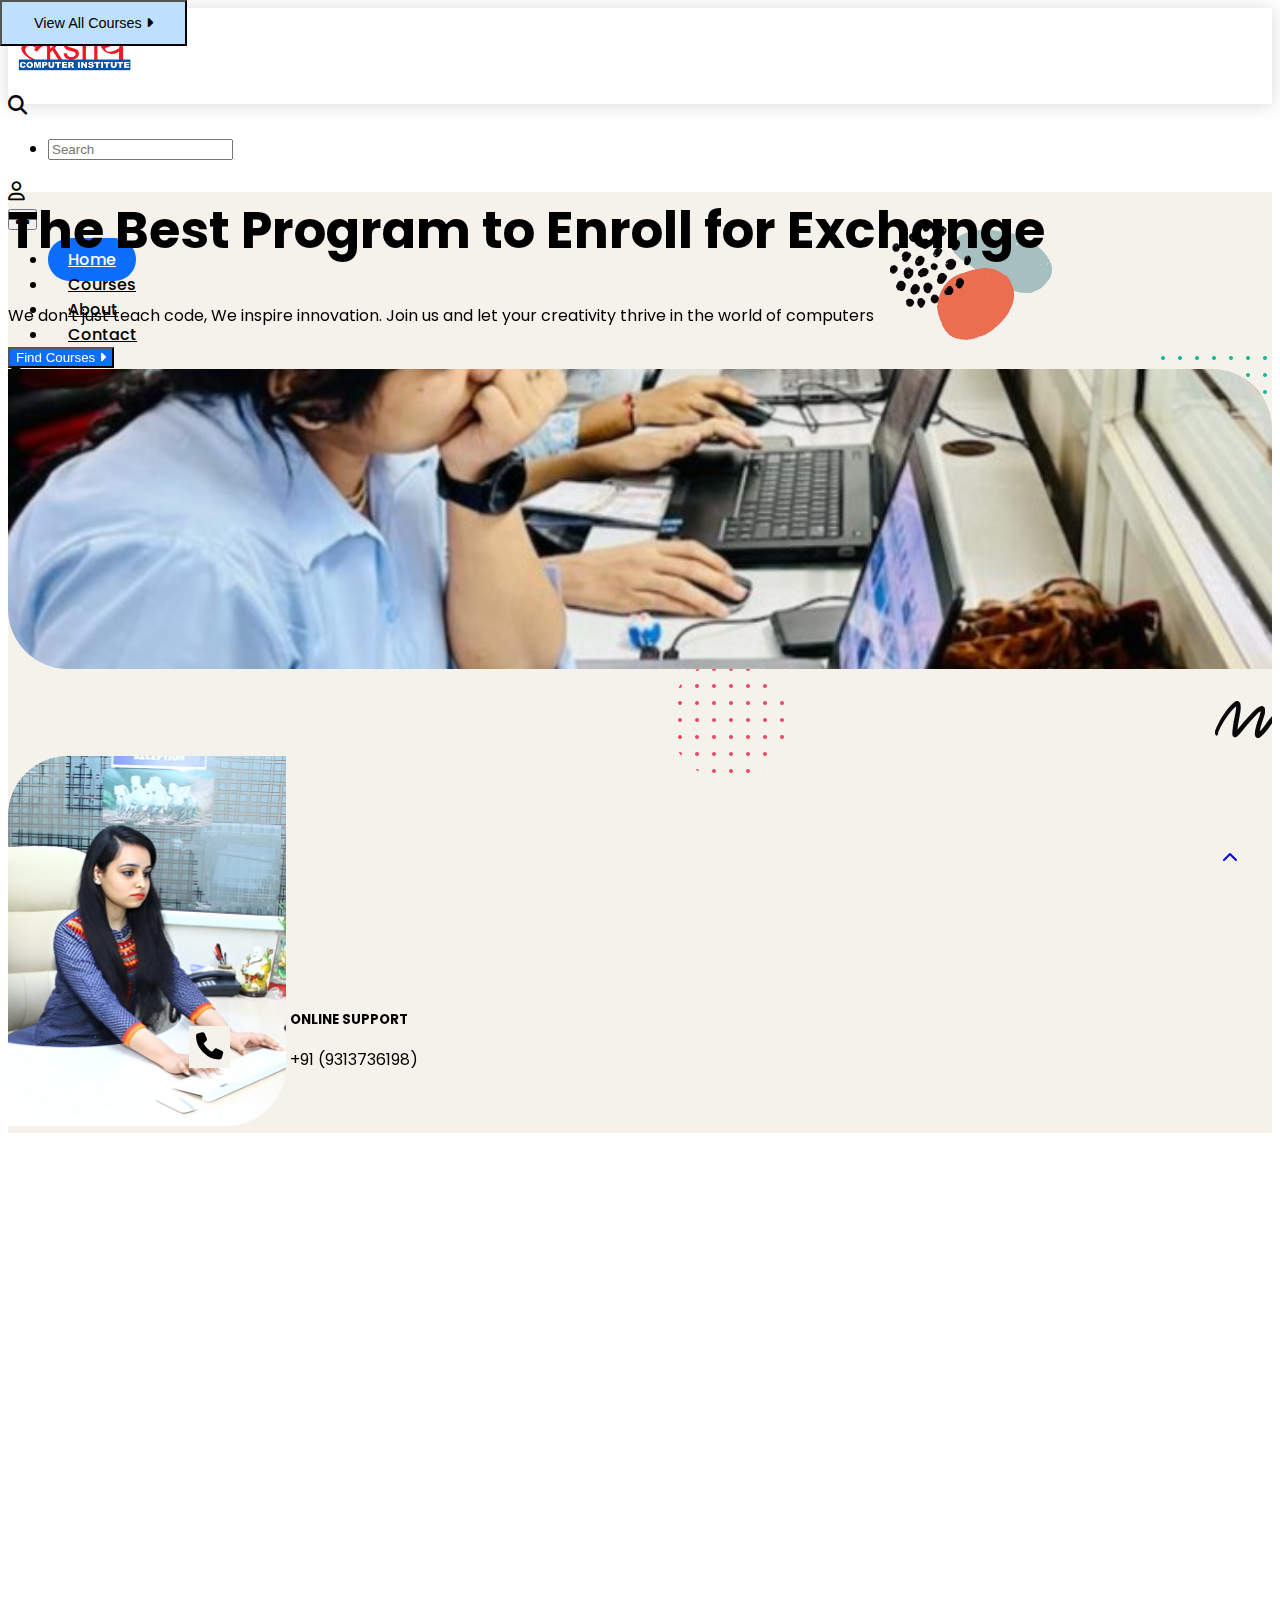
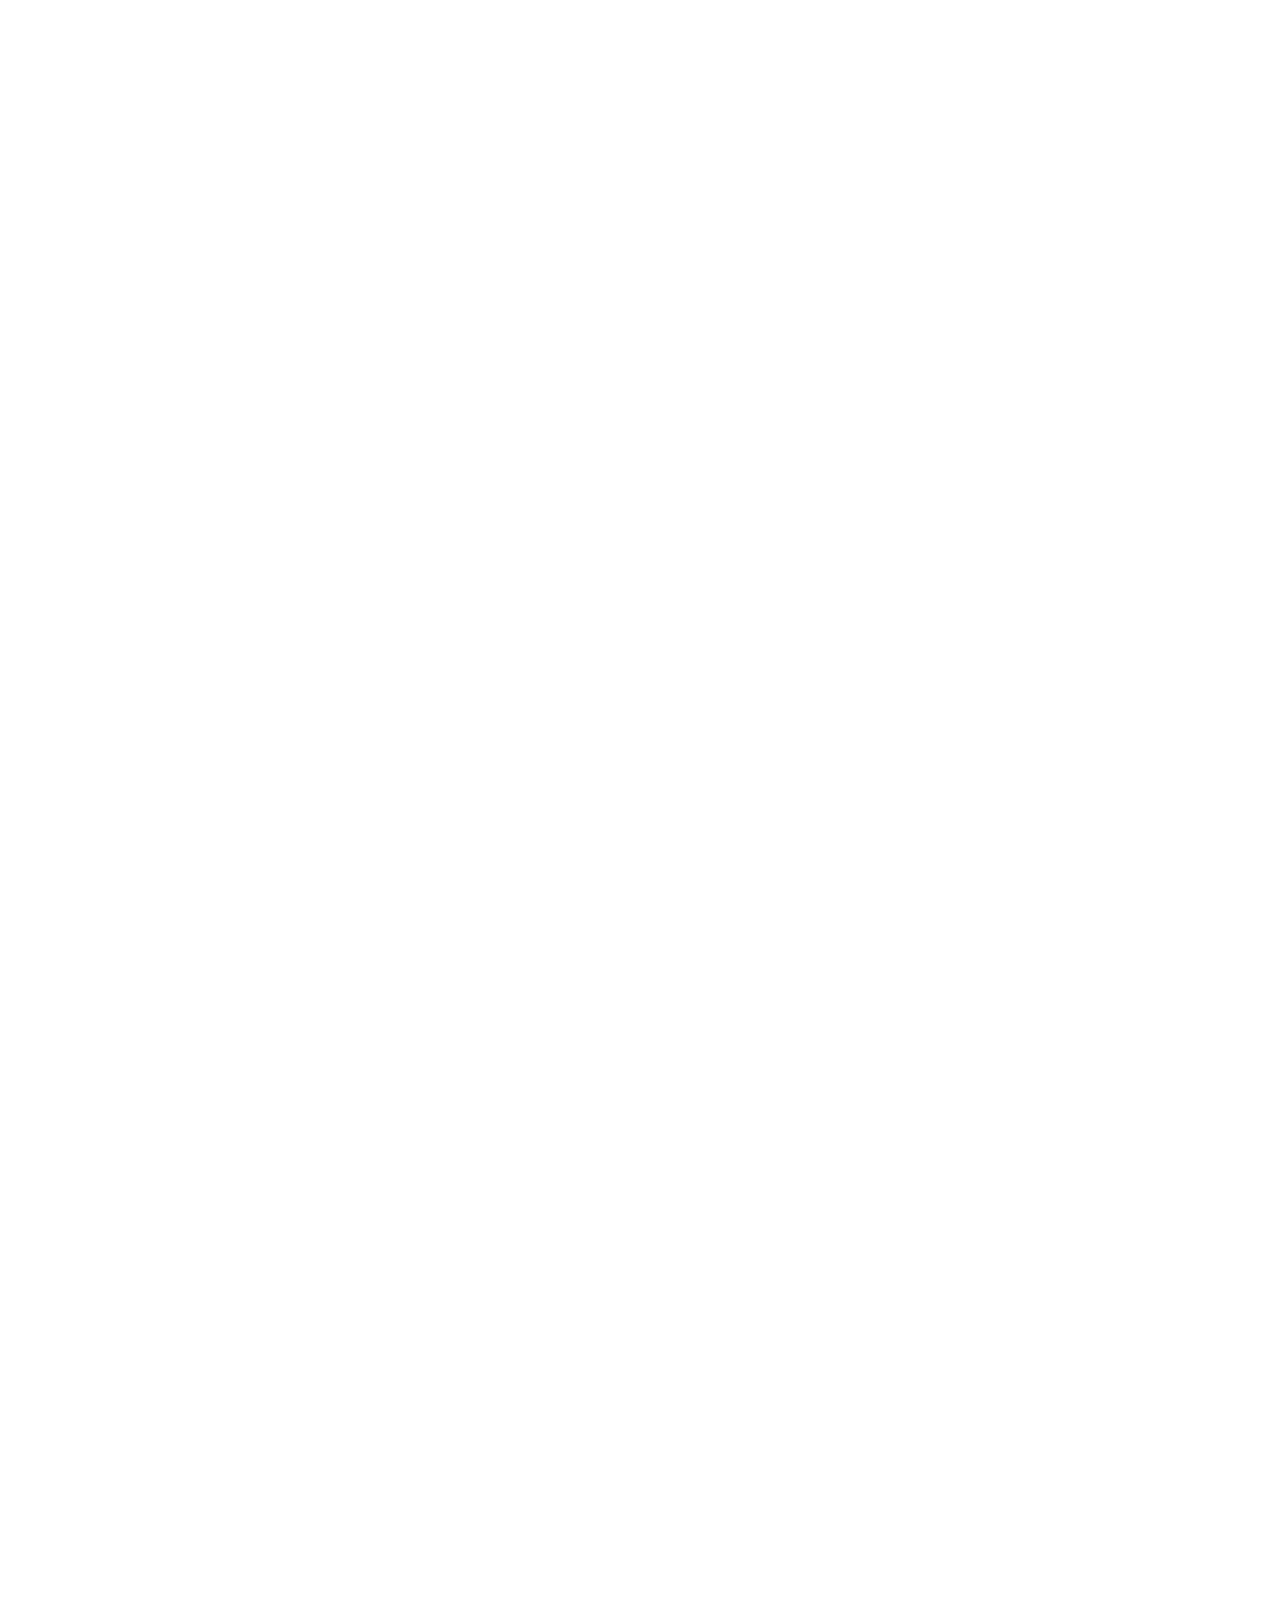
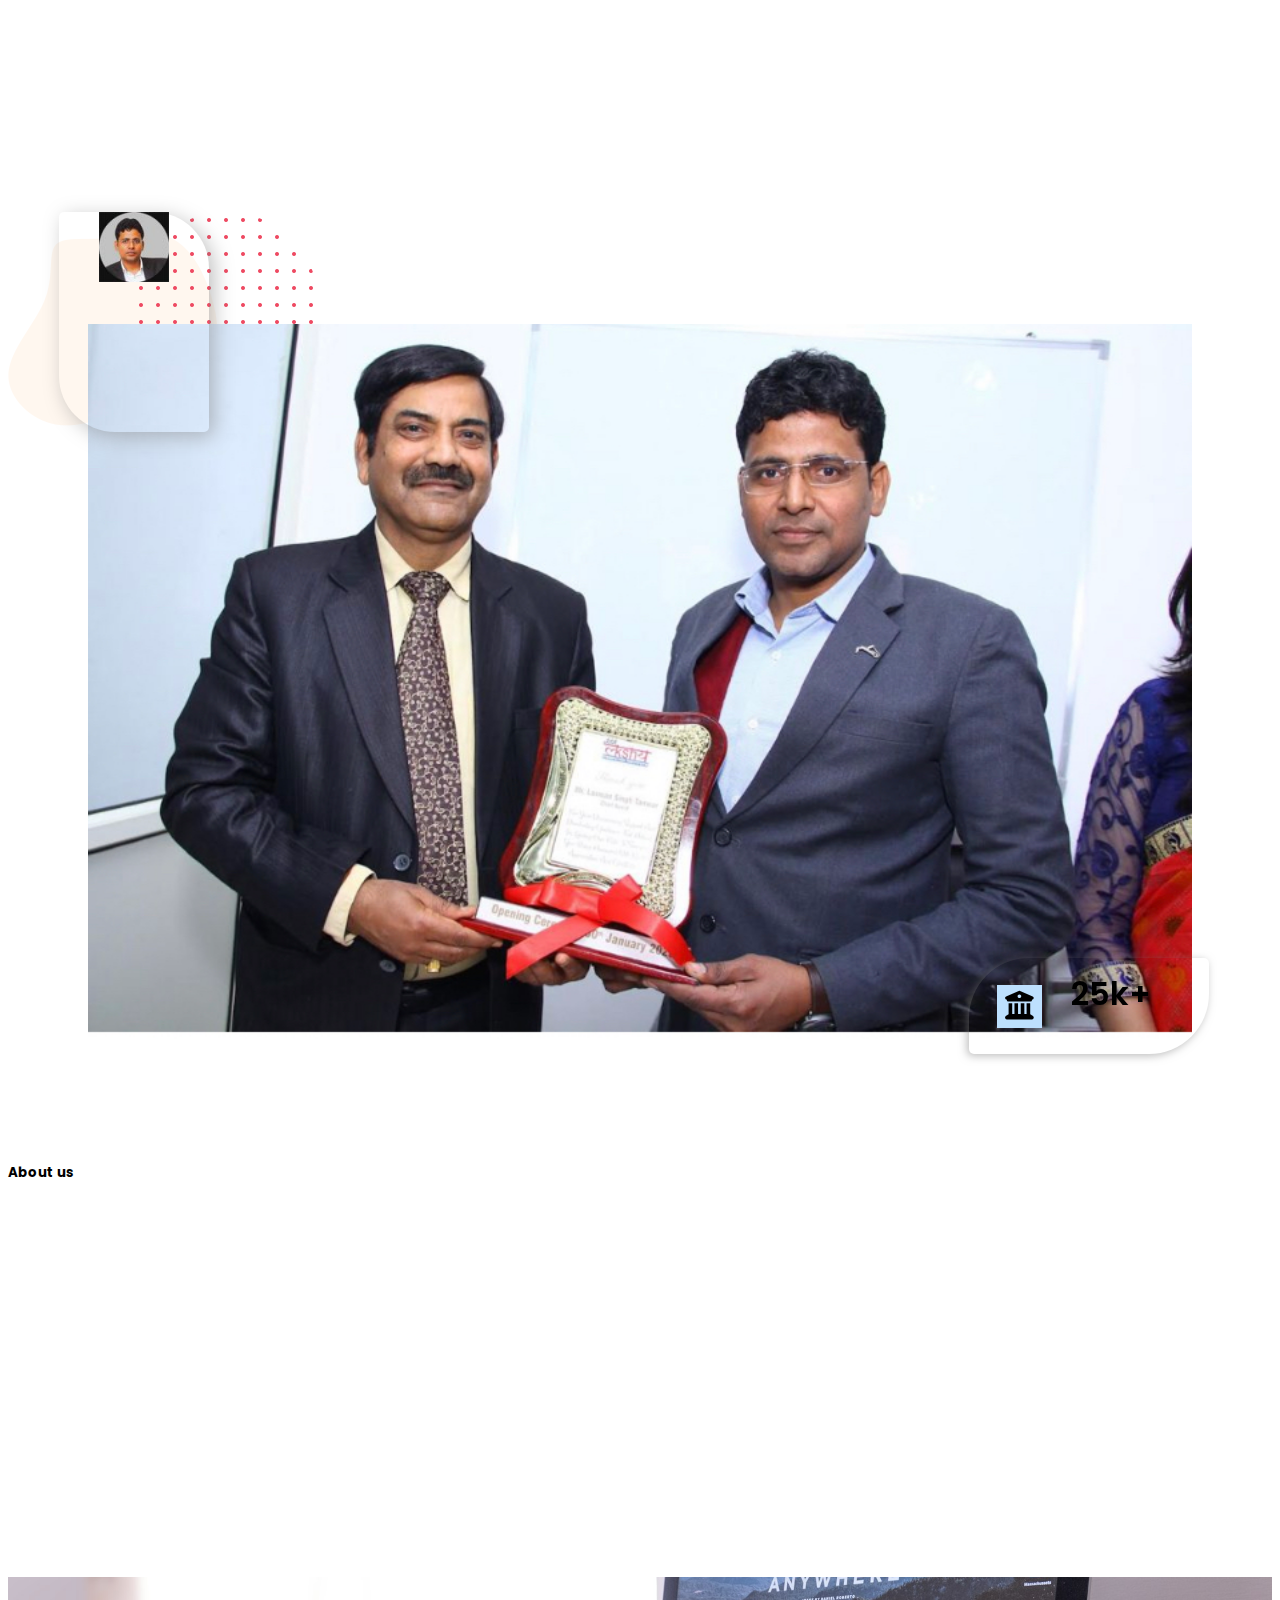
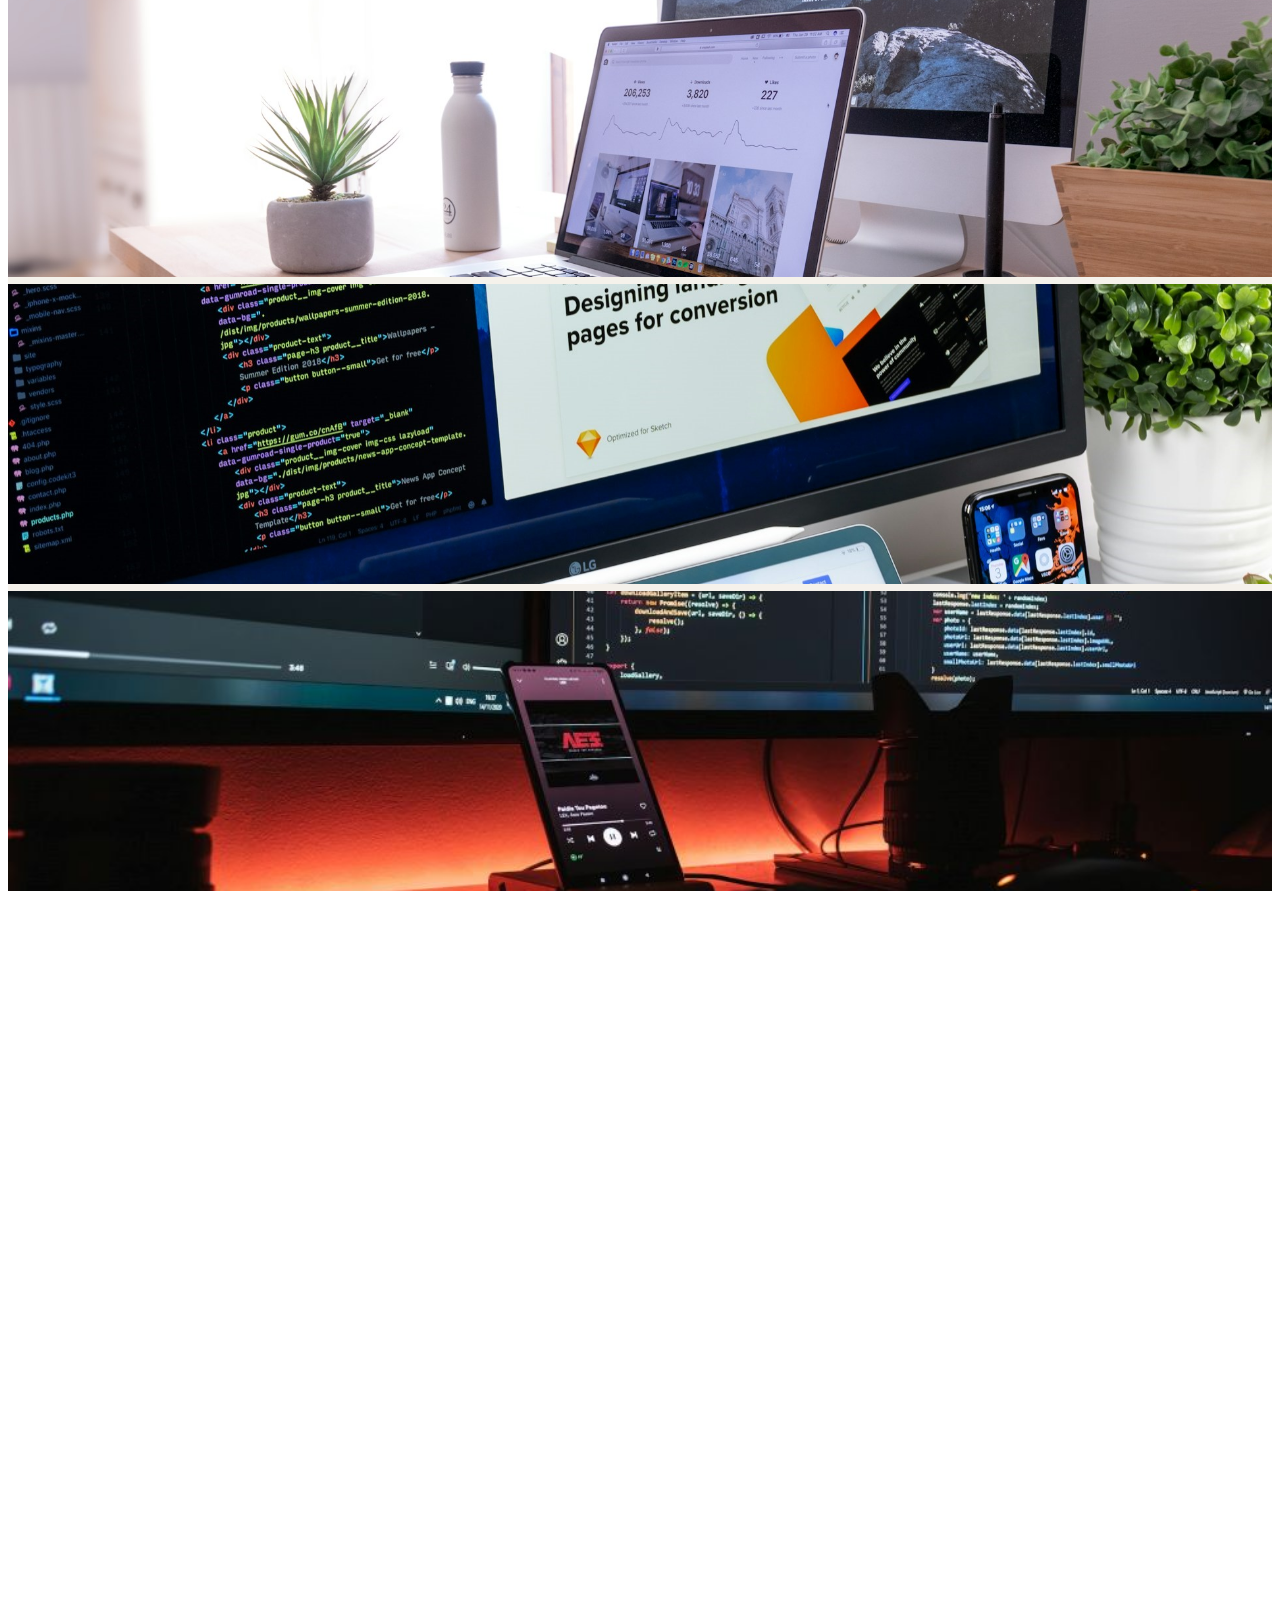
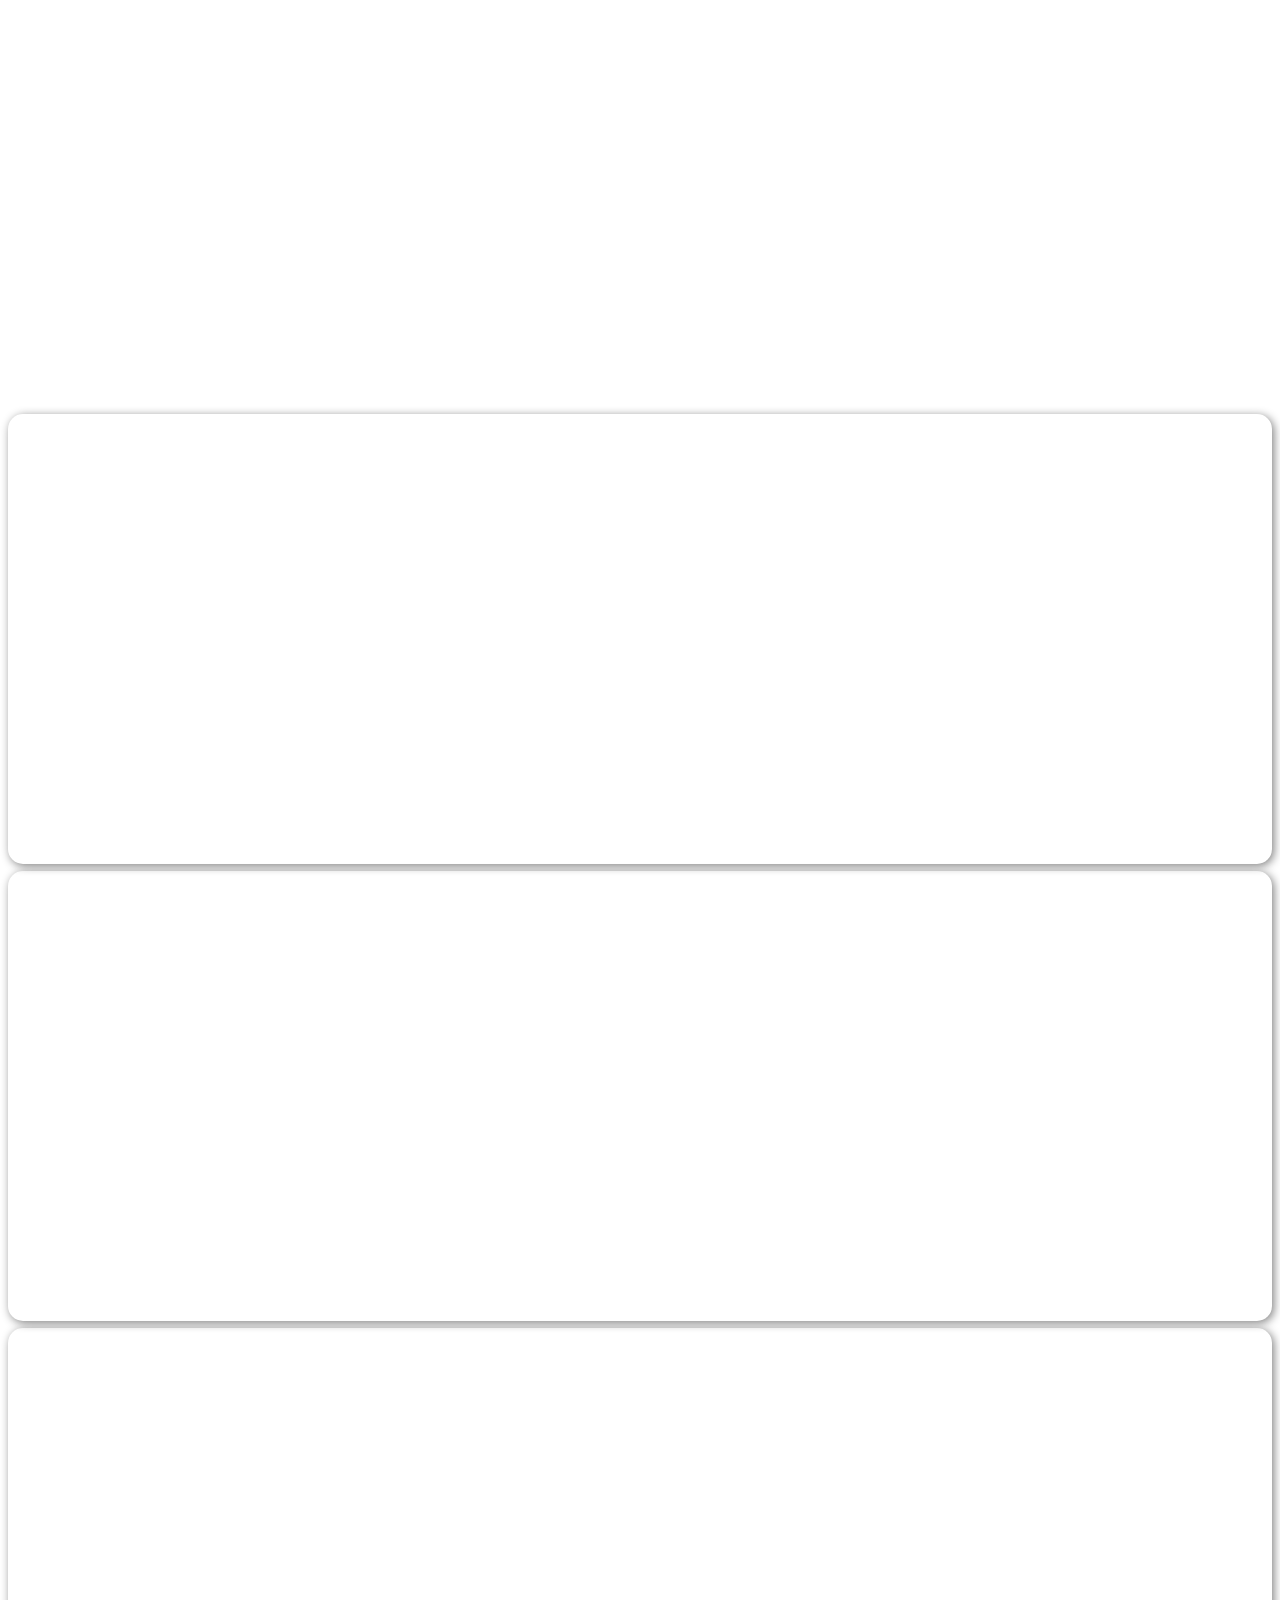
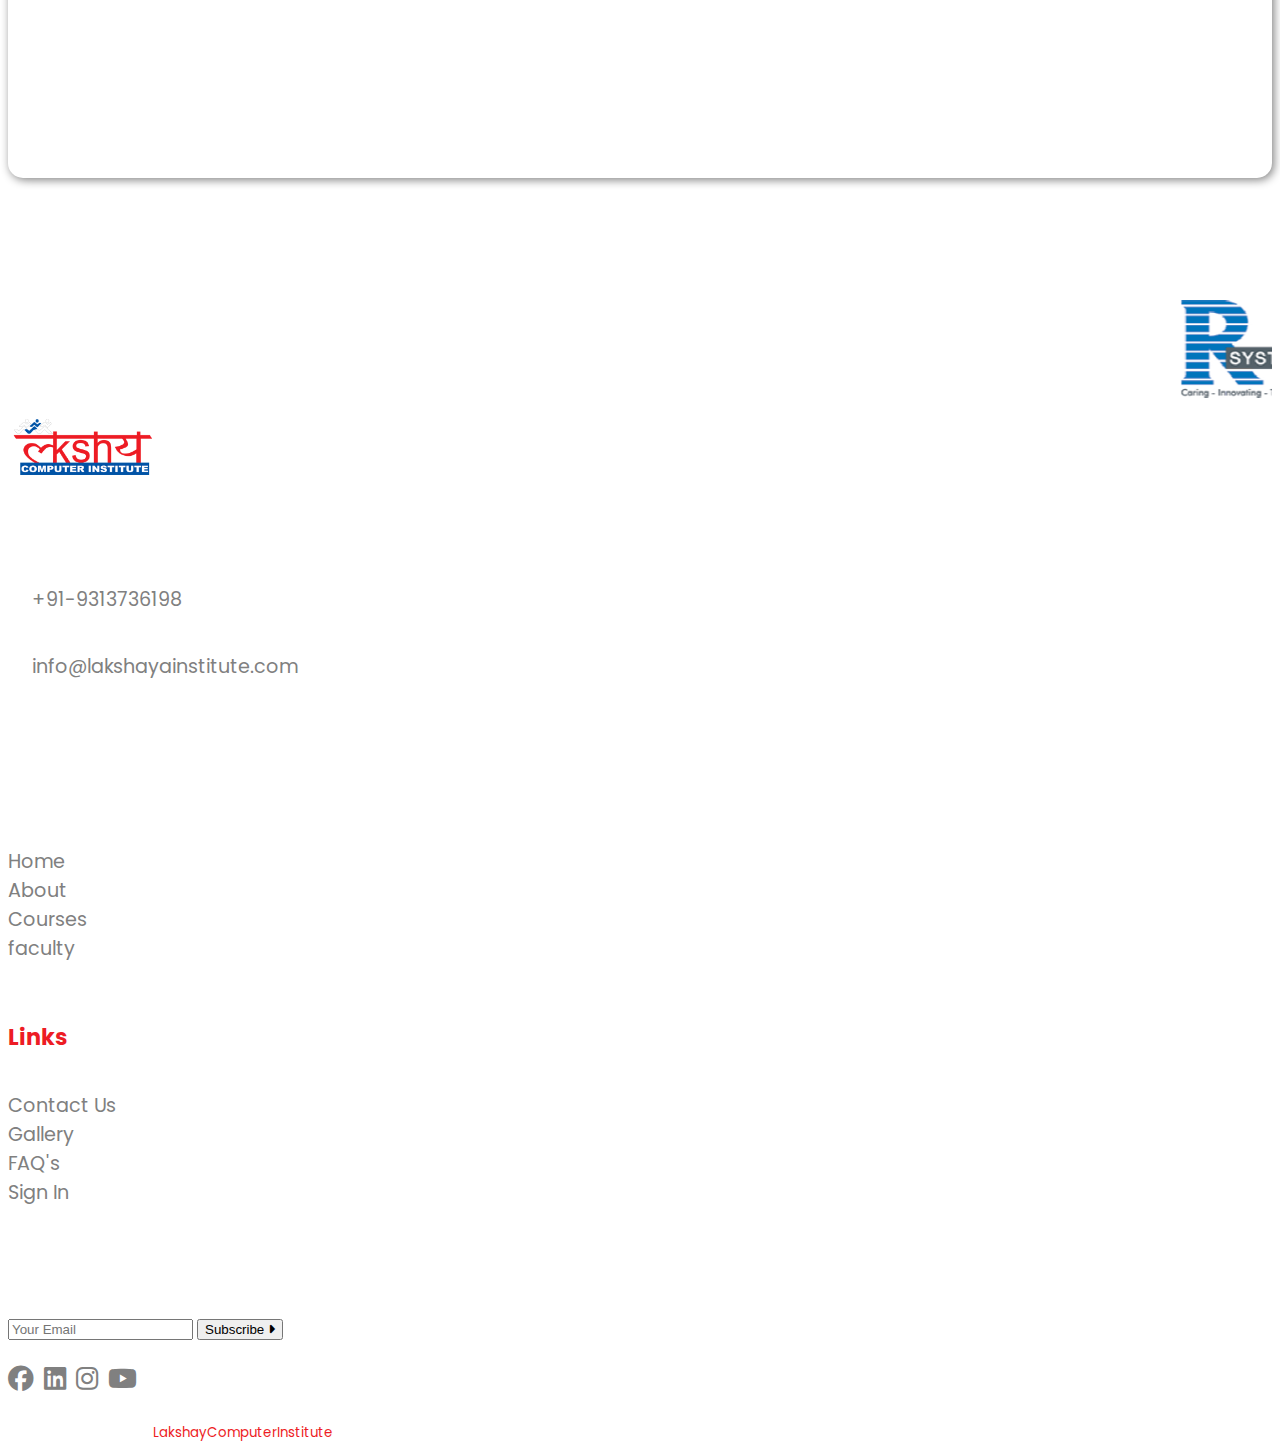
==== commit 21f96c58: "Add files via upload" ====
--- a/index.html
+++ b/index.html
@@ -28,13 +28,25 @@
 
         <nav class="navbar navbar-expand-lg navbar-light bg-light fixed-top">
             <div class="container-fluid px-sm-5 ">
-                <a class="navbar-brand me-5" href="index.html"><img src="images/logo-white.png" width="130" alt=""></a>
+                <a class="navbar-brand " href="index.html"><img src="images/logo-white.png" width="130" alt=""></a>
+
+                <div class="dropdown nav-access d-sm-none d-block ">
+                    <a href="#" role="button" data-bs-toggle="dropdown" aria-expanded="false"><i
+                            class="fa-solid fa-magnifying-glass p-3"></i></a>
+                    <ul class="dropdown-menu p-0 w-25 mt-3">
+                        <li> <input type="search" class="form-control border-0" id="floatingInput" placeholder="Search">
+                        </li>
+                    </ul>
+
+                    <a href="login.html"><i class="fa-regular fa-user p-3"></i></a>
+                </div>
 
                 <button class="navbar-toggler border-0" type="button" data-bs-toggle="collapse"
                     data-bs-target="#navbarSupportedContent" aria-controls="navbarSupportedContent"
                     aria-expanded="false" aria-label="Toggle navigation">
                     <i class="fa-solid fa-bars-progress text-danger fs-3"></i>
                 </button>
+
                 <div class="collapse navbar-collapse rounded-bottom-4 py-2  bg-light" id="navbarSupportedContent">
                     <ul class="navbar-nav p-2 ms-xl-auto me-auto justify-xxl-content-around justify-content-evenly">
                         <li class="nav-item">
@@ -57,7 +69,7 @@
                         <ul class="dropdown-menu p-0 w-25 ">
                             <li> <input type="search" class="form-control border-0" id="floatingInput"
                                     placeholder="Search">
-                                <l /li>
+                            </li>
                         </ul>
 
                         <a href="login.html"><i class="fa-regular fa-user p-3"></i></a>
@@ -328,7 +340,8 @@
                         <div class="content bg-white rounded rounded-4" data-aos="fade-up" data-aos-duration="1000">
                             <div class="content-body p-3">
                                 <p class="content-title badge p-2 text-primary" style="background-color: #bde0fe;">
-                                    Beginner</p>
+                                    Creativity
+                                </p>
                                 <p class="content-text fw-bold ">
                                     Web Development & Graphic Designing
                                 </p>
@@ -362,7 +375,7 @@
                         <div class="content bg-white rounded rounded-4" data-aos="fade-up" data-aos-duration="1000">
                             <div class="content-body p-3">
                                 <p class="content-title badge p-2 text-primary" style="background-color: #bde0fe;">
-                                    Intermadiate</p>
+                                    Accounts</p>
                                 <p class="content-text fw-bold ">
                                     Tally Prime, MIS & E-Accounting
                                 </p>
@@ -396,7 +409,7 @@
                         <div class="content bg-white rounded rounded-4" data-aos="fade-up" data-aos-duration="1000">
                             <div class="content-body p-3">
                                 <p class="content-title badge p-2 text-primary" style="background-color: #bde0fe;">
-                                    Advanced</p>
+                                    Editing</p>
                                 <p class="content-text fw-bold ">
                                     Video Editing & Digital Marketing | SEO
                                 </p>
--- a/style.css
+++ b/style.css
@@ -93,6 +93,11 @@
 
 }
 
+@media (max-width: 322px) {
+    .navbar .nav-access a .fa-magnifying-glass {
+        display: none !important;
+    }
+}
 
 /* ///////////////////////////////FRONT PAGE/////////////////////////////////// */
 
@@ -1456,6 +1461,7 @@
 
     .graphic-designing .introduction {
         background-size: contain;
+        background-attachment: fixed;
     }
 
     .parallax-wrap {
@@ -1490,6 +1496,10 @@
 
     .parallax-wrap span:nth-child(2) {
         left: 5%;
+    }
+
+    .parallax-wrap {
+        height: 55vh;
     }
 }
 
@@ -1592,7 +1602,6 @@
 @media (max-width:750px) {
 
     .tools {
-        /* background-color: #0D6EFD; */
         background: linear-gradient(#9B1D20 5%, #F3A712 25%);
     }
 }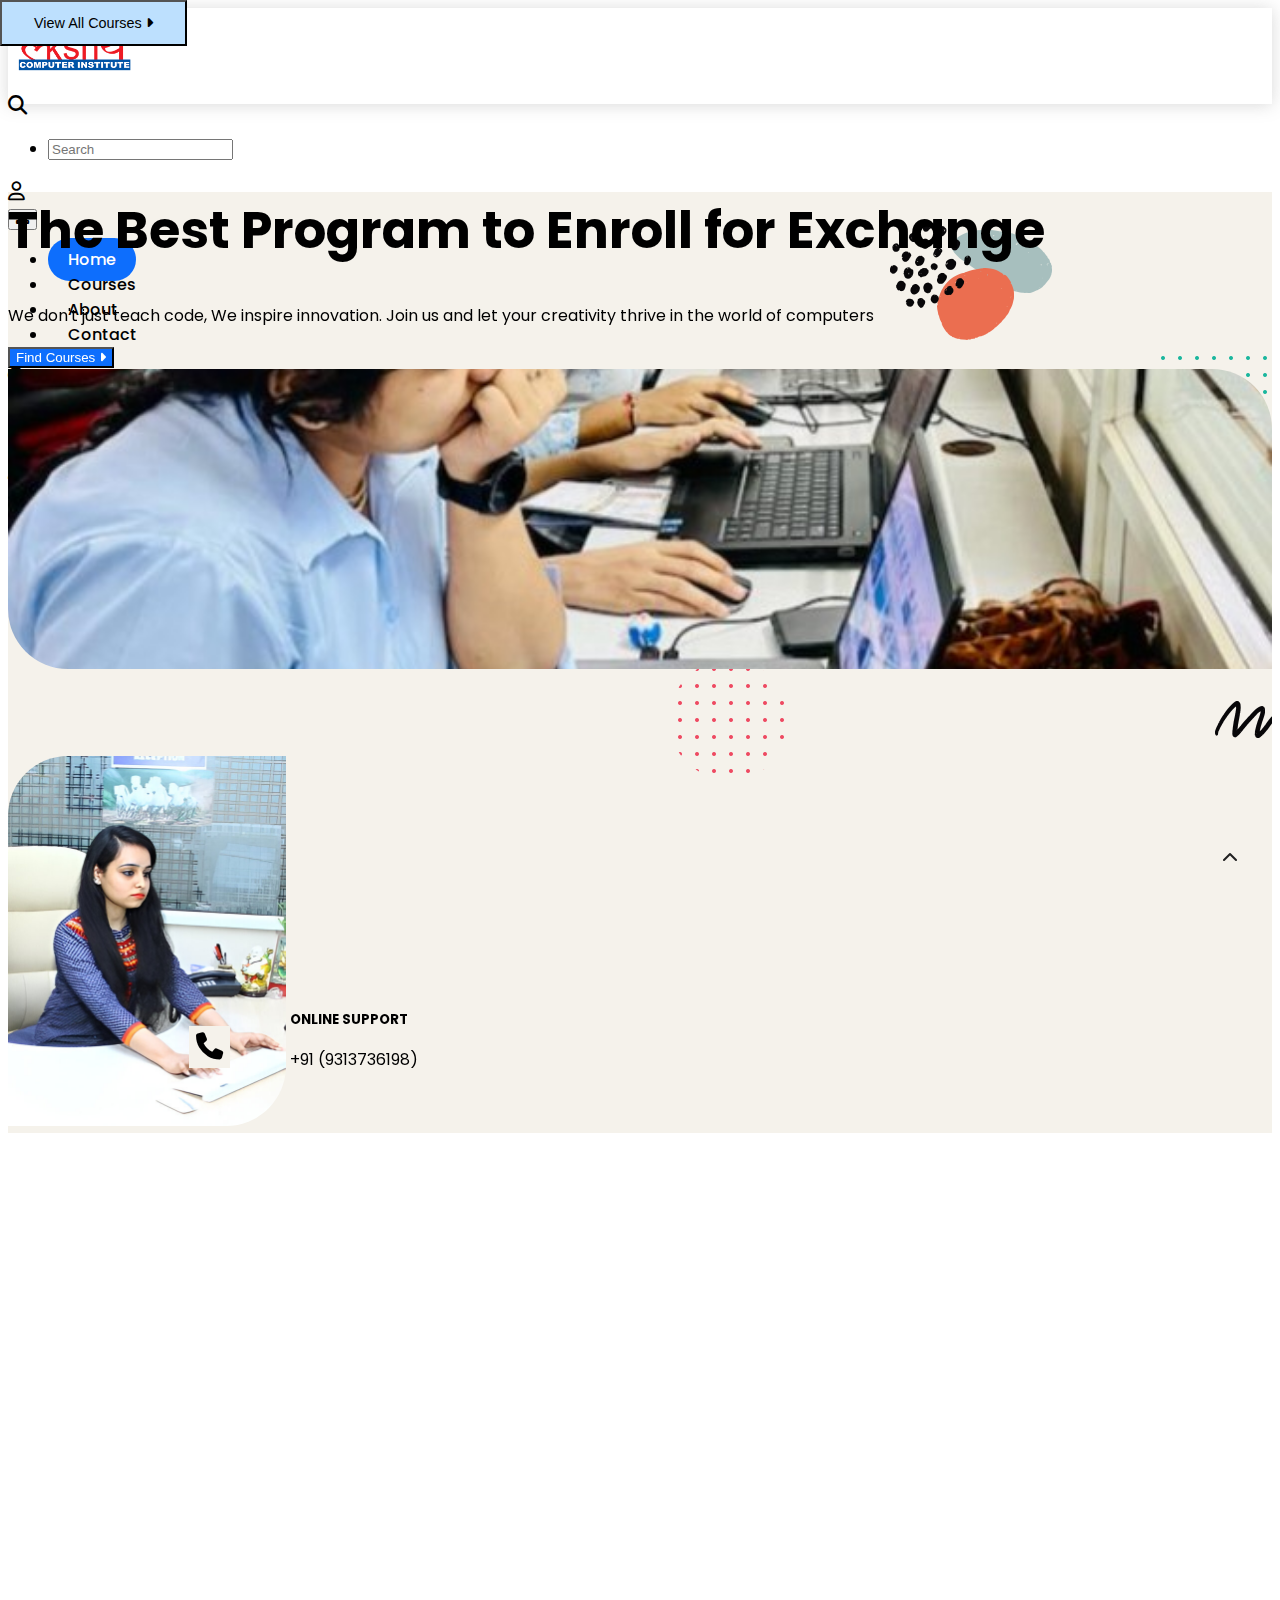
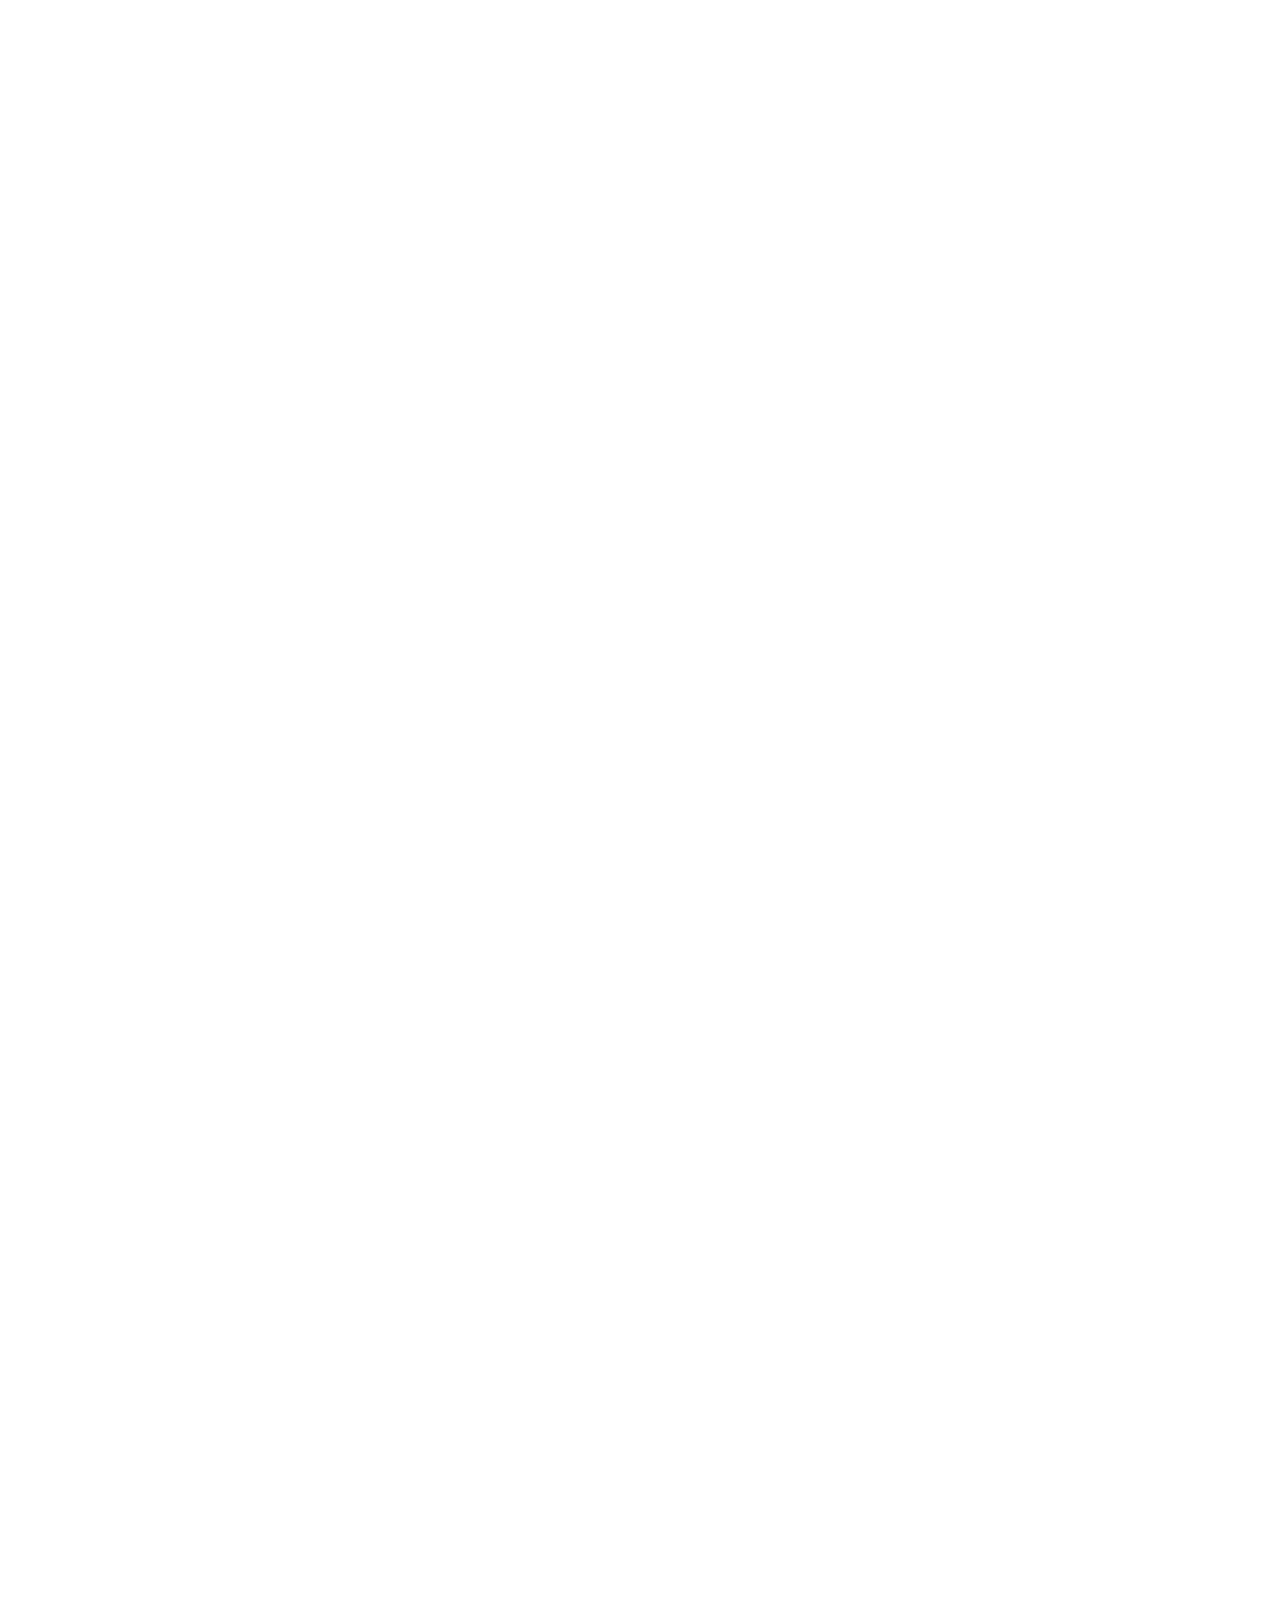
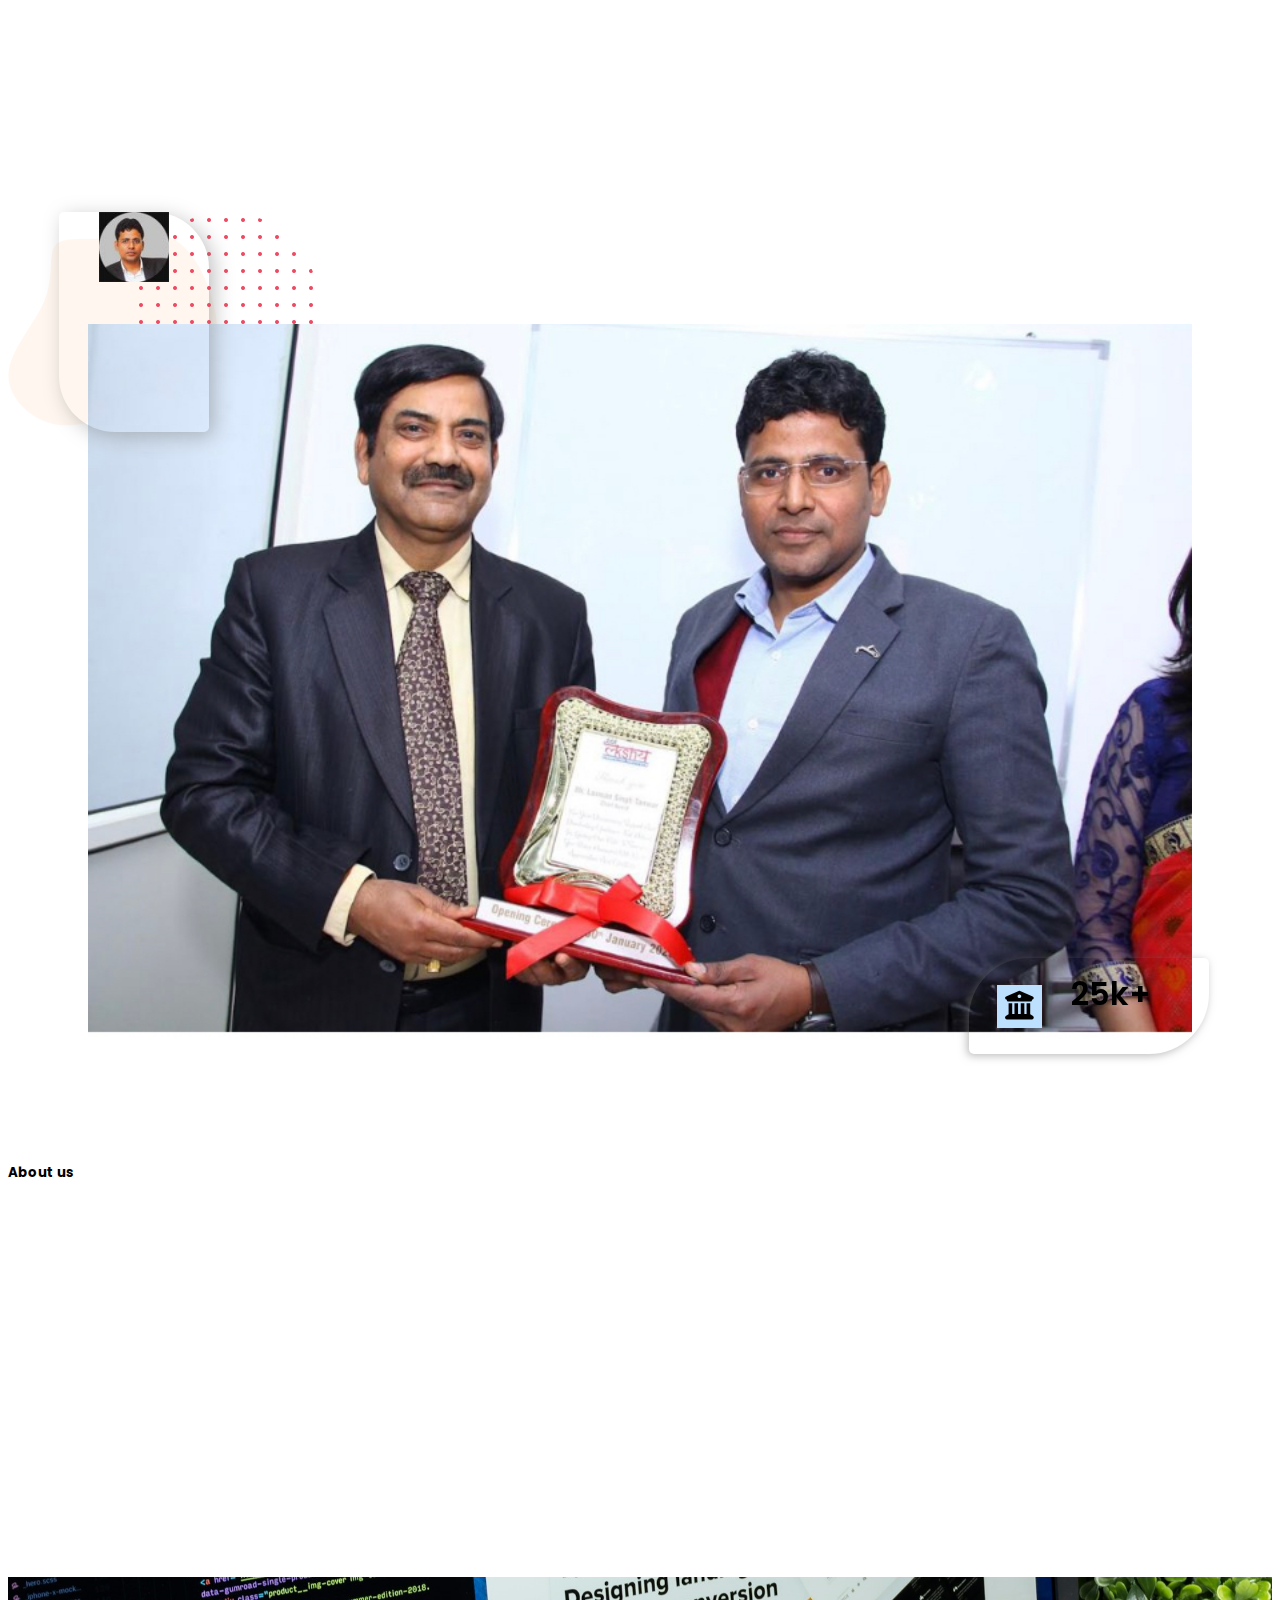
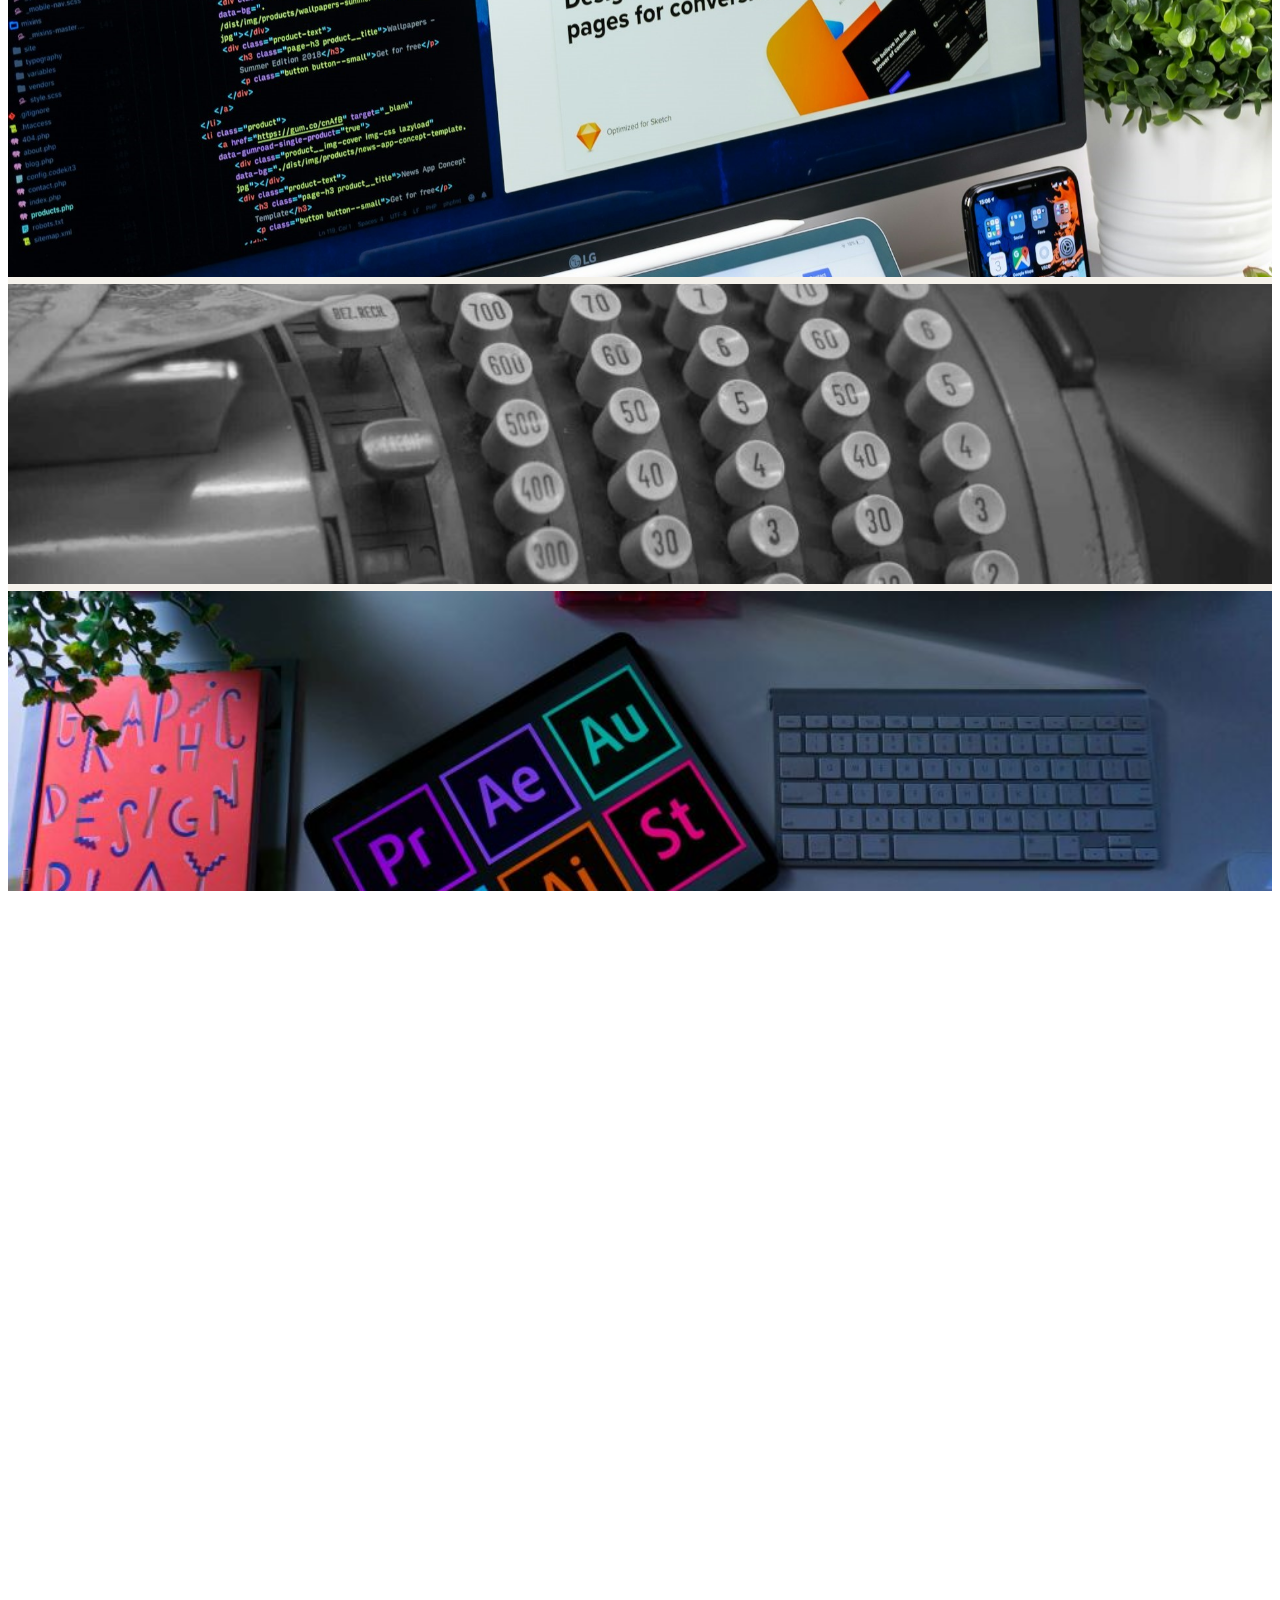
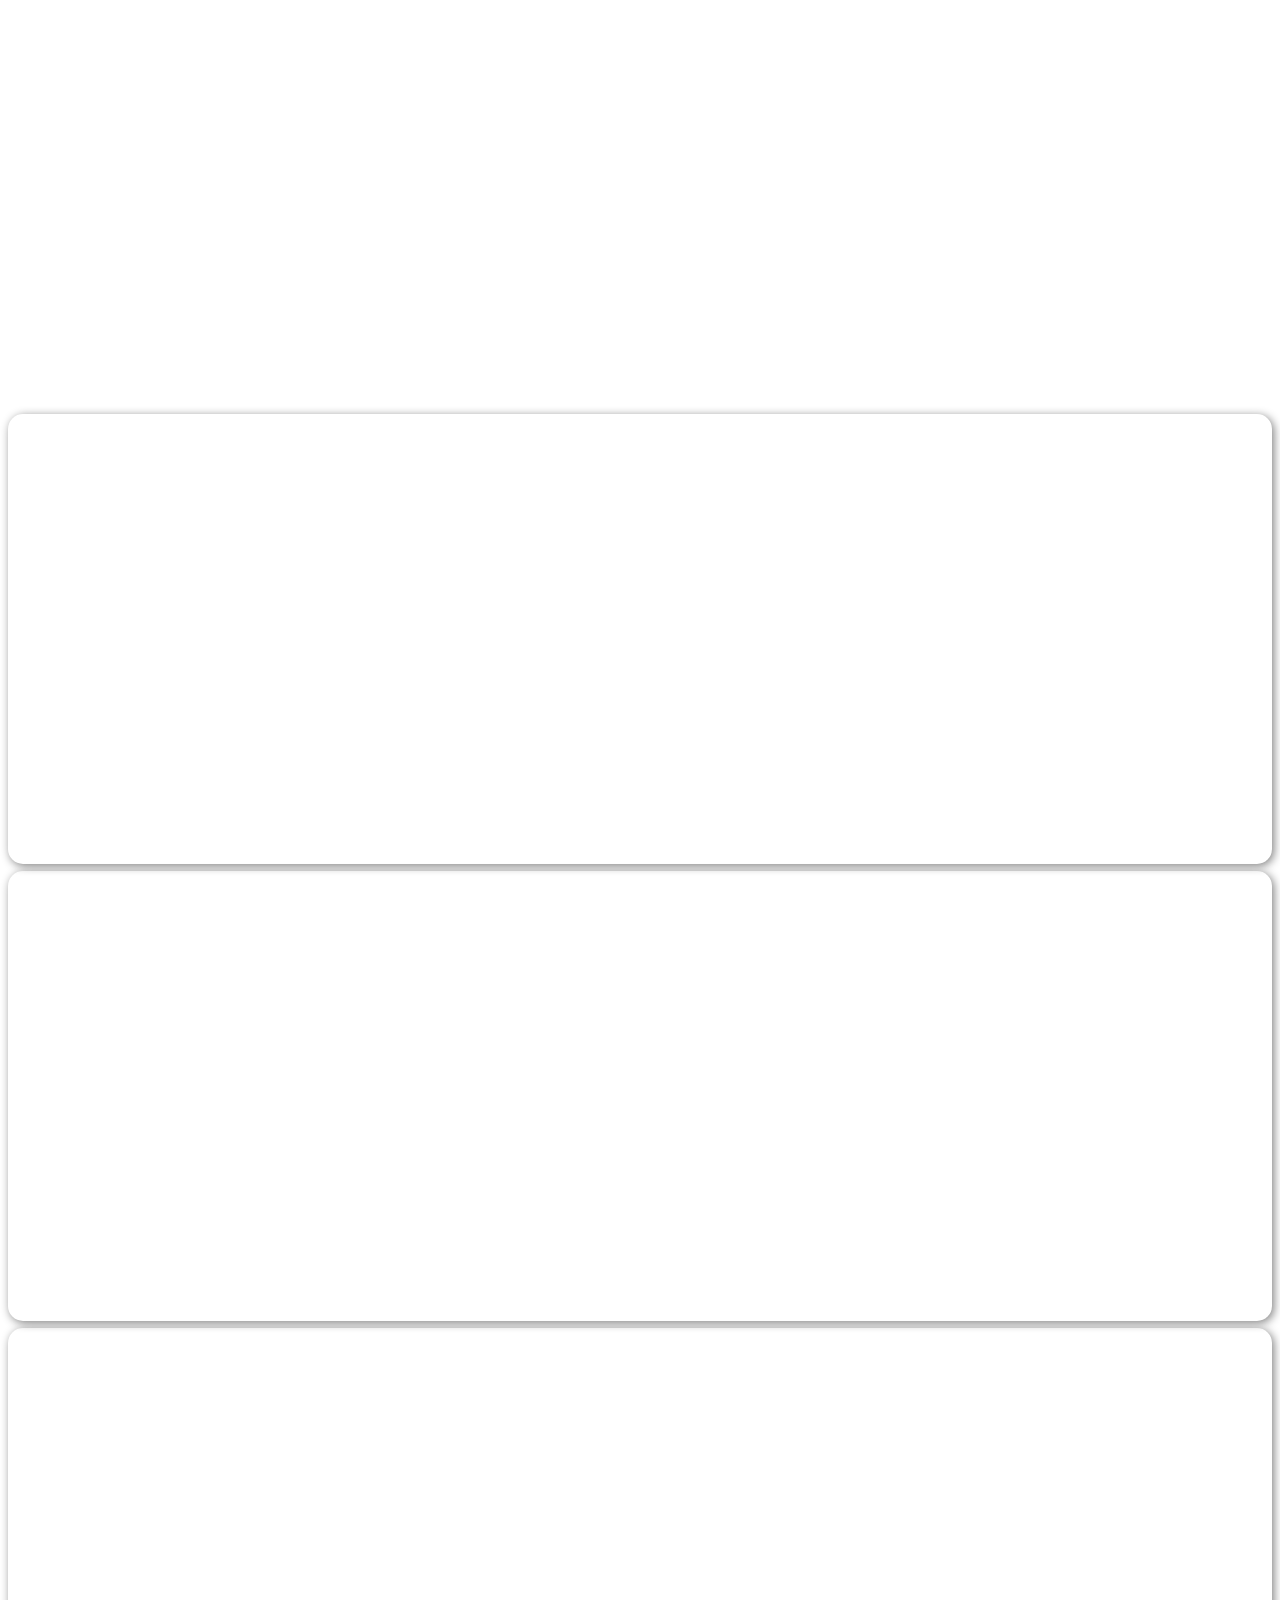
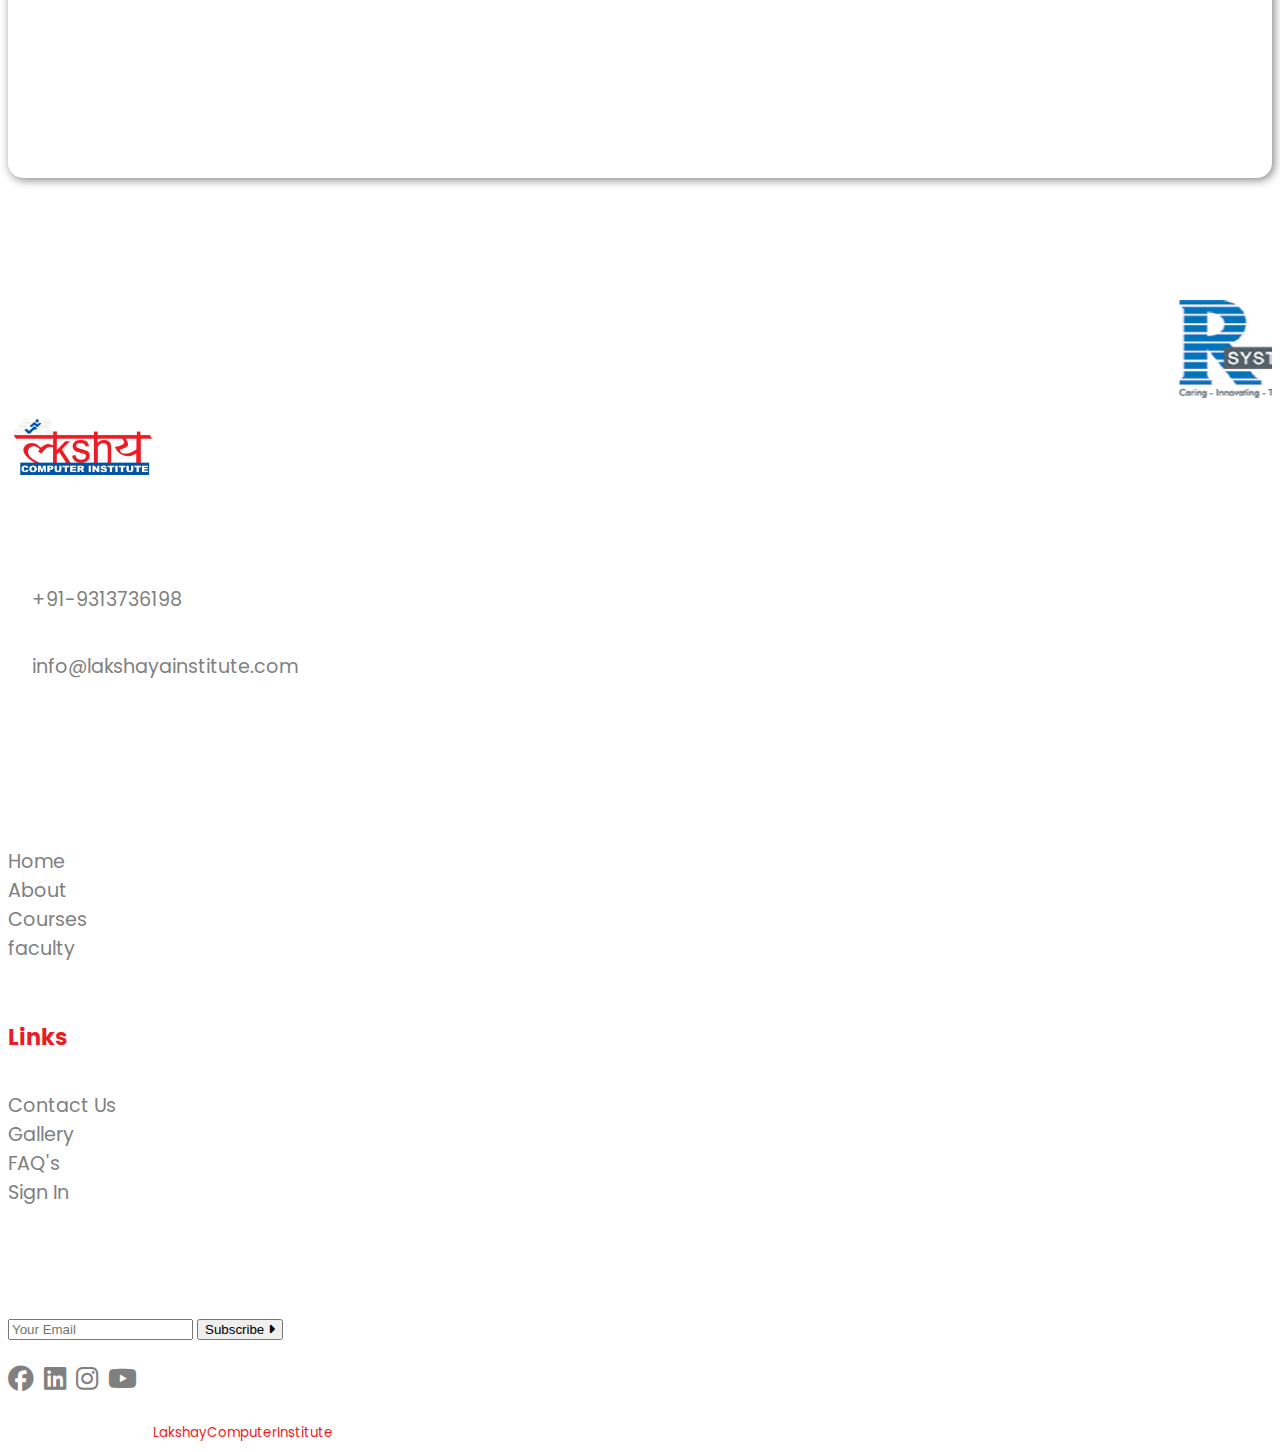
==== commit 8ccb5909: "Add files via upload" ====
--- a/index.html
+++ b/index.html
@@ -48,7 +48,7 @@
                 </button>
 
                 <div class="collapse navbar-collapse rounded-bottom-4 py-2  bg-light" id="navbarSupportedContent">
-                    <ul class="navbar-nav p-2 ms-xl-auto me-auto justify-xxl-content-around justify-content-evenly">
+                    <ul class="navbar-nav p-2 ms-auto me-auto justify-xxl-content-around justify-content-evenly">
                         <li class="nav-item">
                             <a class="nav-link active" href="#">Home</a>
                         </li>
@@ -334,7 +334,7 @@
                 <div class="row row-cols-1 row-cols-md-3">
                     <div class="col col-lg-4 card1">
                         <div class="card-img bg-dark rounded overflow-hidden">
-                            <img src="images/course-beginner.jpg" alt="">
+                            <img src="images/course-intermadiate.jpg" alt="">
                         </div>
 
                         <div class="content bg-white rounded rounded-4" data-aos="fade-up" data-aos-duration="1000">
@@ -369,7 +369,7 @@
 
                     <div class="col col-lg-4 card1">
                         <div class="card-img bg-dark rounded overflow-hidden">
-                            <img src="images/course-intermadiate.jpg" alt="">
+                            <img src="images/courses-slider-img8.jpg" alt="">
                         </div>
 
                         <div class="content bg-white rounded rounded-4" data-aos="fade-up" data-aos-duration="1000">
@@ -403,7 +403,7 @@
 
                     <div class="col col-lg-4 card1">
                         <div class="card-img  bg-dark rounded overflow-hidden">
-                            <img src="images/course-advance.jpg" alt="">
+                            <img src="images/courses-slider-img4.jpg" alt="">
                         </div>
 
                         <div class="content bg-white rounded rounded-4" data-aos="fade-up" data-aos-duration="1000">
@@ -631,9 +631,8 @@
                 </div>
                 <div class="copyright">
                     <div class="col col-12 p-0 p-sm-2 text-center fw-light"><small>&copy; Copyright 2024
-                            by <span style="color: #ED1C24;">LakshayComputerInstitute</span>| Developed By <a
-                                href="https://www.instagram.com/chandu_rajputt/" target="_blank"
-                                class="text-decoration-none">Chetan</a> All Rights Reserved.</small>
+                            by <span style="color: #ED1C24;">LakshayComputerInstitute</span>| Developed By <a href="#"
+                                target="_blank" class="text-decoration-none">Chetan</a> All Rights Reserved.</small>
                     </div>
                 </div>
             </div>
--- a/style.css
+++ b/style.css
@@ -7,8 +7,23 @@
 @import url('https://fonts.googleapis.com/css2?family=Archivo+Narrow:ital,wght@0,400..700;1,400..700&family=Kalam:wght@300;400;700&family=Poppins:ital,wght@0,100;0,200;0,300;0,400;0,500;0,600;0,700;0,800;0,900;1,100;1,200;1,300;1,400;1,500;1,600;1,700;1,800;1,900&display=swap');
 /* font-family: "Archivo Narrow", sans-serif; */
 
+@import url('https://fonts.googleapis.com/css2?family=Archivo+Narrow:ital,wght@0,400..700;1,400..700&family=Kalam:wght@300;400;700&family=Poppins:ital,wght@0,100;0,200;0,300;0,400;0,500;0,600;0,700;0,800;0,900;1,100;1,200;1,300;1,400;1,500;1,600;1,700;1,800;1,900&family=Raleway:ital,wght@0,100..900;1,100..900&display=swap');
+/* font-family: "Raleway", sans-serif; */
+
+@import url('https://fonts.googleapis.com/css2?family=Archivo+Narrow:ital,wght@0,400..700;1,400..700&family=Bebas+Neue&family=Kalam:wght@300;400;700&family=Poppins:ital,wght@0,100;0,200;0,300;0,400;0,500;0,600;0,700;0,800;0,900;1,100;1,200;1,300;1,400;1,500;1,600;1,700;1,800;1,900&family=Raleway:ital,wght@0,100..900;1,100..900&display=swap');
+/*  font-family: "Bebas Neue", sans-serif; */
+
 body {
     font-family: "Poppins", sans-serif;
+}
+
+body::-webkit-scrollbar {
+    width: 3px;
+    background-color: black;
+}
+
+body::-webkit-scrollbar-thumb {
+    background-color: white;
 }
 
 .navbar {
@@ -906,16 +921,15 @@
 /* ////////////////////STUDENTS-ROJECTS-SLIDER//////////////////////// */
 
 .students-projects-slider {
-    width: 40%;
+    width: 38%;
     display: flex;
     align-items: center;
     justify-content: center;
 }
 
 .students-projects-slider .slide {
-    height: 40rem;
+    height: 35rem;
     background-color: #F5F2EB;
-    /* backdrop-filter: blur(5px); */
     border-radius: 18px;
     user-select: none;
 }
@@ -946,7 +960,6 @@
 .students-projects-slider .slide p {
     color: rgb(83, 82, 82);
     font-family: "Kalam", cursive;
-    /* color: #0D6EFD; */
     font-size: 1.1rem;
     margin: 0;
 }
@@ -1258,10 +1271,12 @@
     padding: 0;
     max-height: 100%;
     width: 100%;
+    object-fit: cover;
     aspect-ratio: 5 / 7;
     background: hsl(0 0% 80%);
     border-radius: 1rem;
 }
+
 
 /* /////////////////////////////////////////////////////////////////////////////////////////////////////////// */
 /* /////////////////////////////////////////////////////LOGIN////////////////////////////////////////////////// */
@@ -1604,4 +1619,317 @@
     .tools {
         background: linear-gradient(#9B1D20 5%, #F3A712 25%);
     }
+}
+
+.web-development
+/* ////////////////////////////////////////////////////////////////////////
+/////////////////////////////////WEB DEVELOPMENT///////////////////////////
+//////////////////////////////////////////////////////////////////////////*/
+
+.web-development .breadcrumb li {
+    color: white;
+    font-size: .9rem;
+}
+
+.web-development .breadcrumb li a {
+    text-decoration: none;
+    color: white;
+    transition: .2s all ease-in-out;
+}
+
+.web-development .breadcrumb li a:hover {
+    text-decoration: underline;
+}
+
+.web-development {
+    font-family: "Raleway", sans-serif;
+}
+
+.web-development .font-transparent {
+    color: transparent;
+    font-size: 6rem;
+    -webkit-text-stroke-width: 1px;
+    -webkit-text-stroke-color: white;
+    font-family: "Bebas Neue", sans-serif;
+    line-height: 0px;
+}
+
+.web-development .font-color {
+    font-size: 4rem;
+    font-family: "Bebas Neue", sans-serif;
+    letter-spacing: 10px;
+    background: -webkit-linear-gradient(45deg, #0D6EFD, #bde0fe);
+    background-clip: text;
+    -webkit-text-fill-color: transparent;
+}
+
+@media (max-width:450px) {
+
+    .web-development .font-color {
+        font-size: 3rem;
+    }
+
+}
+
+/* //////////////////////////HIGHLIGHT/////////////////// */
+
+/* The device with borders */
+.web-development .phone-layout {
+    position: relative;
+    width: 520px;
+    height: 600px;
+    margin: auto;
+    border: 10px black solid;
+    border-top-width: 10px;
+    border-bottom-width: 12px;
+    border-radius: 36px;
+}
+
+/* The screen (or content) of the device */
+.web-development .phone-layout .content {
+    width: auto;
+    height: 100%;
+    background: black;
+    border-radius: 26px;
+}
+
+@media (max-width:1000px) {
+    .web-development .phone-layout {
+        width: fit-content;
+    }
+}
+
+@media (max-width:500px) {
+    .web-development .phone-layout {
+        width: fit-content;
+        height: 500px;
+    }
+}
+
+/* /////////////////what-you-will-learn////////////////////////// */
+
+.web-development .what-you-will-learn .diploma .left-nav a {
+    border-left: #bde0fe solid 1px;
+}
+
+.web-development .what-you-will-learn .diploma .left-nav .active {
+    color: #0D6EFD;
+    border-left: 2px #0D6EFD solid;
+}
+
+.web-development .what-you-will-learn .diploma h4,
+.web-development .what-you-will-learn .advance h4 {
+    color: transparent;
+    -webkit-text-stroke-width: 1px;
+    -webkit-text-stroke-color: white;
+}
+
+.web-development .what-you-will-learn .diploma .tab-content,
+.web-development .what-you-will-learn .advance .tab-content {
+    font-size: 1.3rem;
+}
+
+.web-development .what-you-will-learn .diploma .left-nav a:hover {
+    color: #0D6EFD;
+    border-left: 2px #0D6EFD solid;
+}
+
+.web-development .what-you-will-learn .advance .left-nav a {
+    border-left: #9B1D20 solid 1px;
+}
+
+.web-development .what-you-will-learn .advance .left-nav .active {
+    color: #ED1C24;
+    border-left: 2px #ED1C24 solid;
+}
+
+.web-development .what-you-will-learn .advance .left-nav a:hover {
+    color: #ED1C24;
+    border-left: 2px #ED1C24 solid;
+}
+
+@media (max-width:800px) {
+
+
+    .web-development .what-you-will-learn .diploma .tab-content,
+    .web-development .what-you-will-learn .advance .tab-content {
+        font-size: 1rem;
+    }
+
+}
+
+
+/* /////////////////////////////////WEB_DEVELOPMENT_PROJECTS////////////////////////////////////*/
+
+a,
+a:link,
+a:visited {
+    color: #212121;
+    text-decoration: none;
+}
+
+.web-develpoment-project .web-dev-carousel {
+    height: 560px;
+    position: relative;
+    width: 100%;
+}
+
+.web-develpoment-project .web-dev-carousel.fullwidth {
+    height: 500px;
+}
+
+.web-develpoment-project .web-dev-carousel.fullwidth .slider-item {
+    height: 480px;
+    line-height: 480px;
+    width: 100%
+}
+
+.web-develpoment-project .slider-wrapper {
+    overflow: hidden;
+    position: relative;
+    transform-style: preserve-3d;
+    transform-origin: 0 50%;
+    perspective: 800px !important;
+}
+
+.web-develpoment-project .slider-item {
+    box-shadow: 0 1px 3px rgba(0, 0, 0, .06), 0 1px 2px rgba(0, 0, 0, .12);
+    display: none;
+    height: 350px;
+    left: 0;
+    position: absolute;
+    text-align: center;
+    top: 10px;
+    width: 270px;
+    cursor: pointer;
+    border: 5px solid black;
+    overflow: hidden;
+}
+
+.web-develpoment-project .slider-item::-webkit-scrollbar {
+    width: 0px;
+    background-color: #212529;
+}
+
+.web-develpoment-project .slider-item::-webkit-scrollbar-thumb {
+    background-color: white;
+}
+
+.web-develpoment-project .slider-item img {
+    object-fit: cover;
+}
+
+.web-develpoment-project .slider-item h4 {
+    color: white;
+    margin: 4px;
+}
+
+.web-develpoment-project .slider-item a button {
+    border: 0;
+    border-radius: .6rem 0px;
+    background-color: #0D6EFD;
+    color: white;
+    transition: .4s ease-in;
+    border: #0D6EFD solid 2px;
+}
+
+.web-develpoment-project .slider-item a button:hover {
+    background-color: #bde0fe;
+    color: black;
+
+    border: #0D6EFD solid 2px;
+}
+
+.web-develpoment-project .indicators {
+    top: 0;
+    left: 50%;
+    padding: 0;
+    list-style-type: none;
+    margin: 40px 0 0 -77px;
+    position: absolute;
+}
+
+.web-develpoment-project .indicators li {
+    color: #255f8b;
+    float: left;
+    height: 16px;
+    margin-right: 8px;
+    text-align: center;
+    width: 16px;
+}
+
+.web-develpoment-project .indicators li:last-child {
+    margin: 0;
+}
+
+.web-develpoment-project .indicators a {
+    background: #00416a;
+    border-radius: 8px;
+    display: inline-block;
+    height: 16px;
+    width: 16px;
+}
+
+.web-develpoment-project .indicators .active a {
+    background: #e4e5e6;
+}
+
+.courses .web-develpoment-project .indicators .active a {
+    background: #bde0fe;
+}
+
+
+.web-develpoment-project .Project1 {
+    border-radius: 50px !important;
+    background-color: black;
+}
+
+.web-develpoment-project .project2 {
+    border-radius: 50px !important;
+    background-color: black;
+}
+
+.web-develpoment-project .project3 {
+    border-radius: 50px !important;
+    background-color: black;
+}
+
+.web-develpoment-project .project4 {
+    border-radius: 25px !important;
+}
+
+.web-develpoment-project .project5 {
+    border-radius: 25px !important;
+}
+
+.web-develpoment-project .project6 {
+    border-radius: 25px !important;
+}
+
+.web-develpoment-project .project7 {
+    border-radius: 25px !important;
+}
+
+.web-develpoment-project .project8 {
+    border-radius: 25px !important;
+}
+
+/* //////////////////////////////////////////// */
+
+.web-development .tools {
+    background: transparent;
+}
+
+@media (max-width:768px) {
+    .web-development .tools .software ul img {
+        width: 100%;
+        height: 60px;
+    }
+}
+
+@media (max-width:750px) {
+
+    .web-development .tools {
+        background: none;
+    }
 }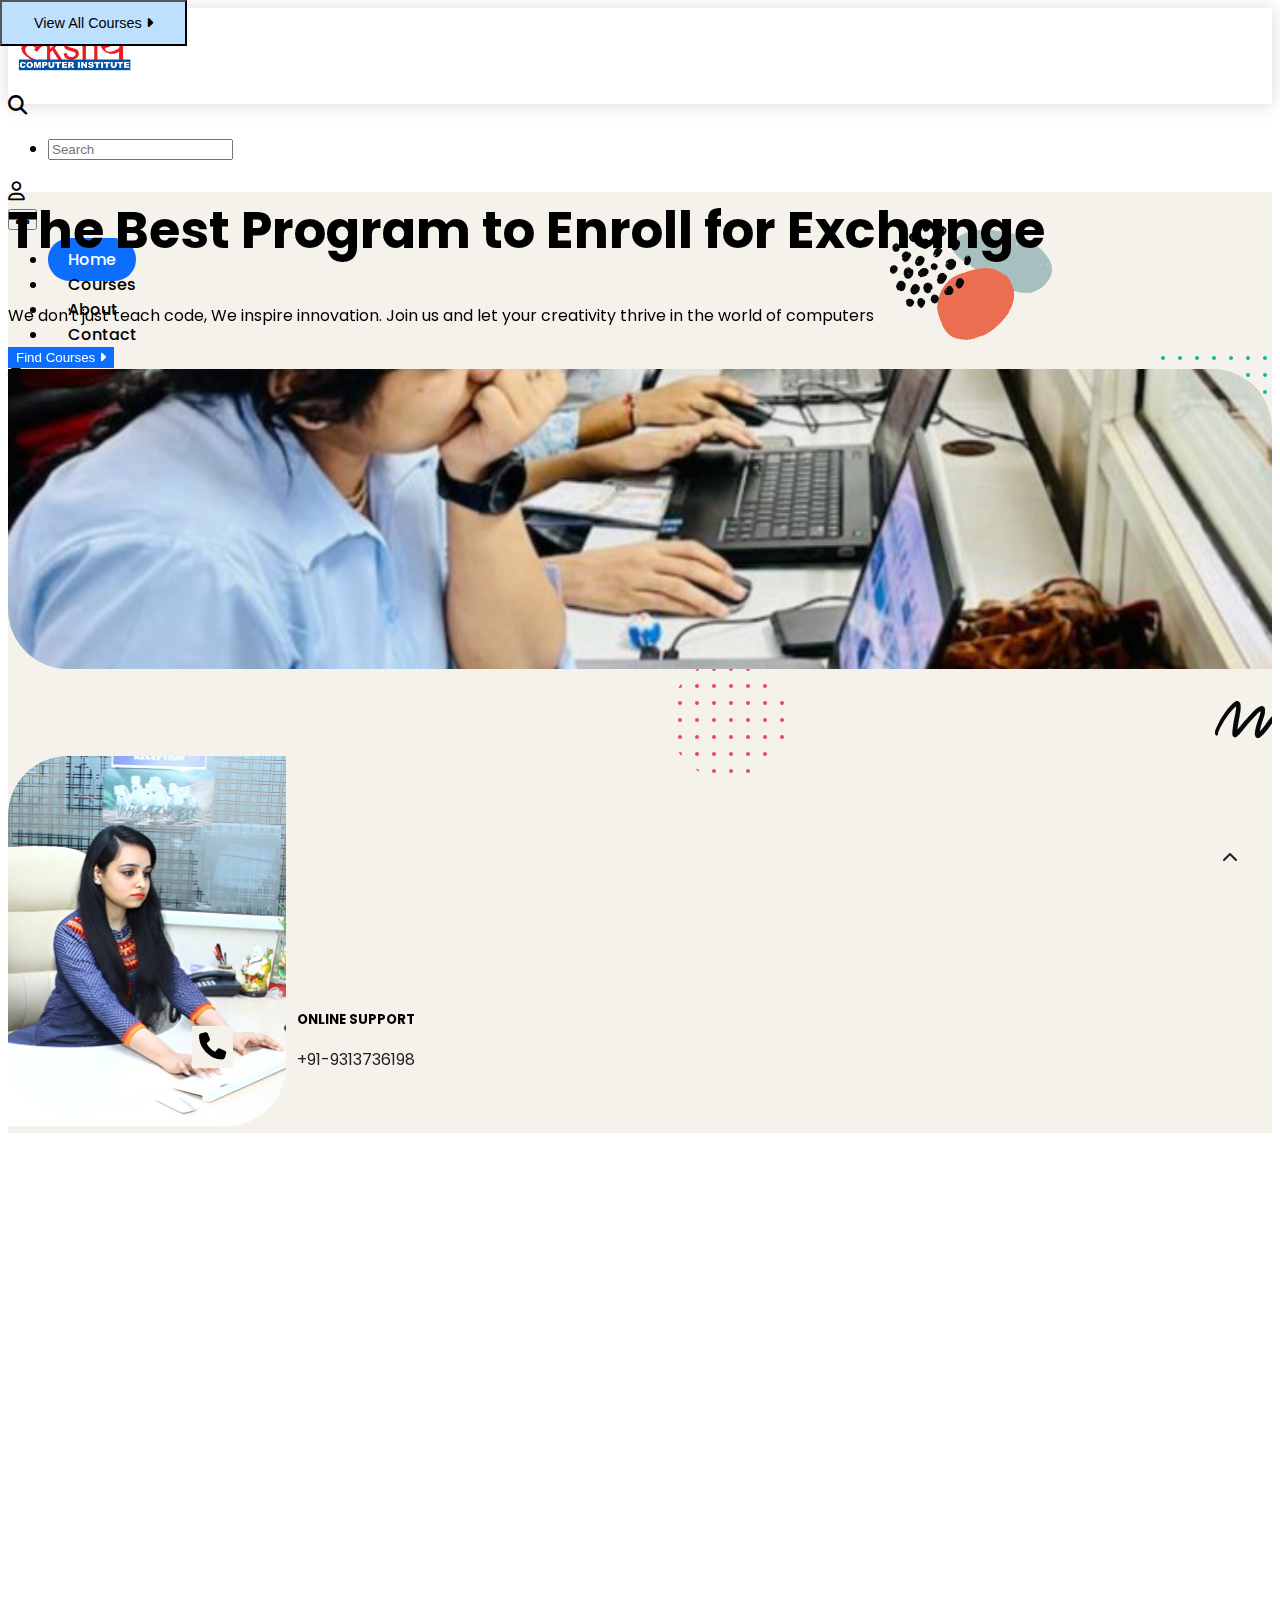
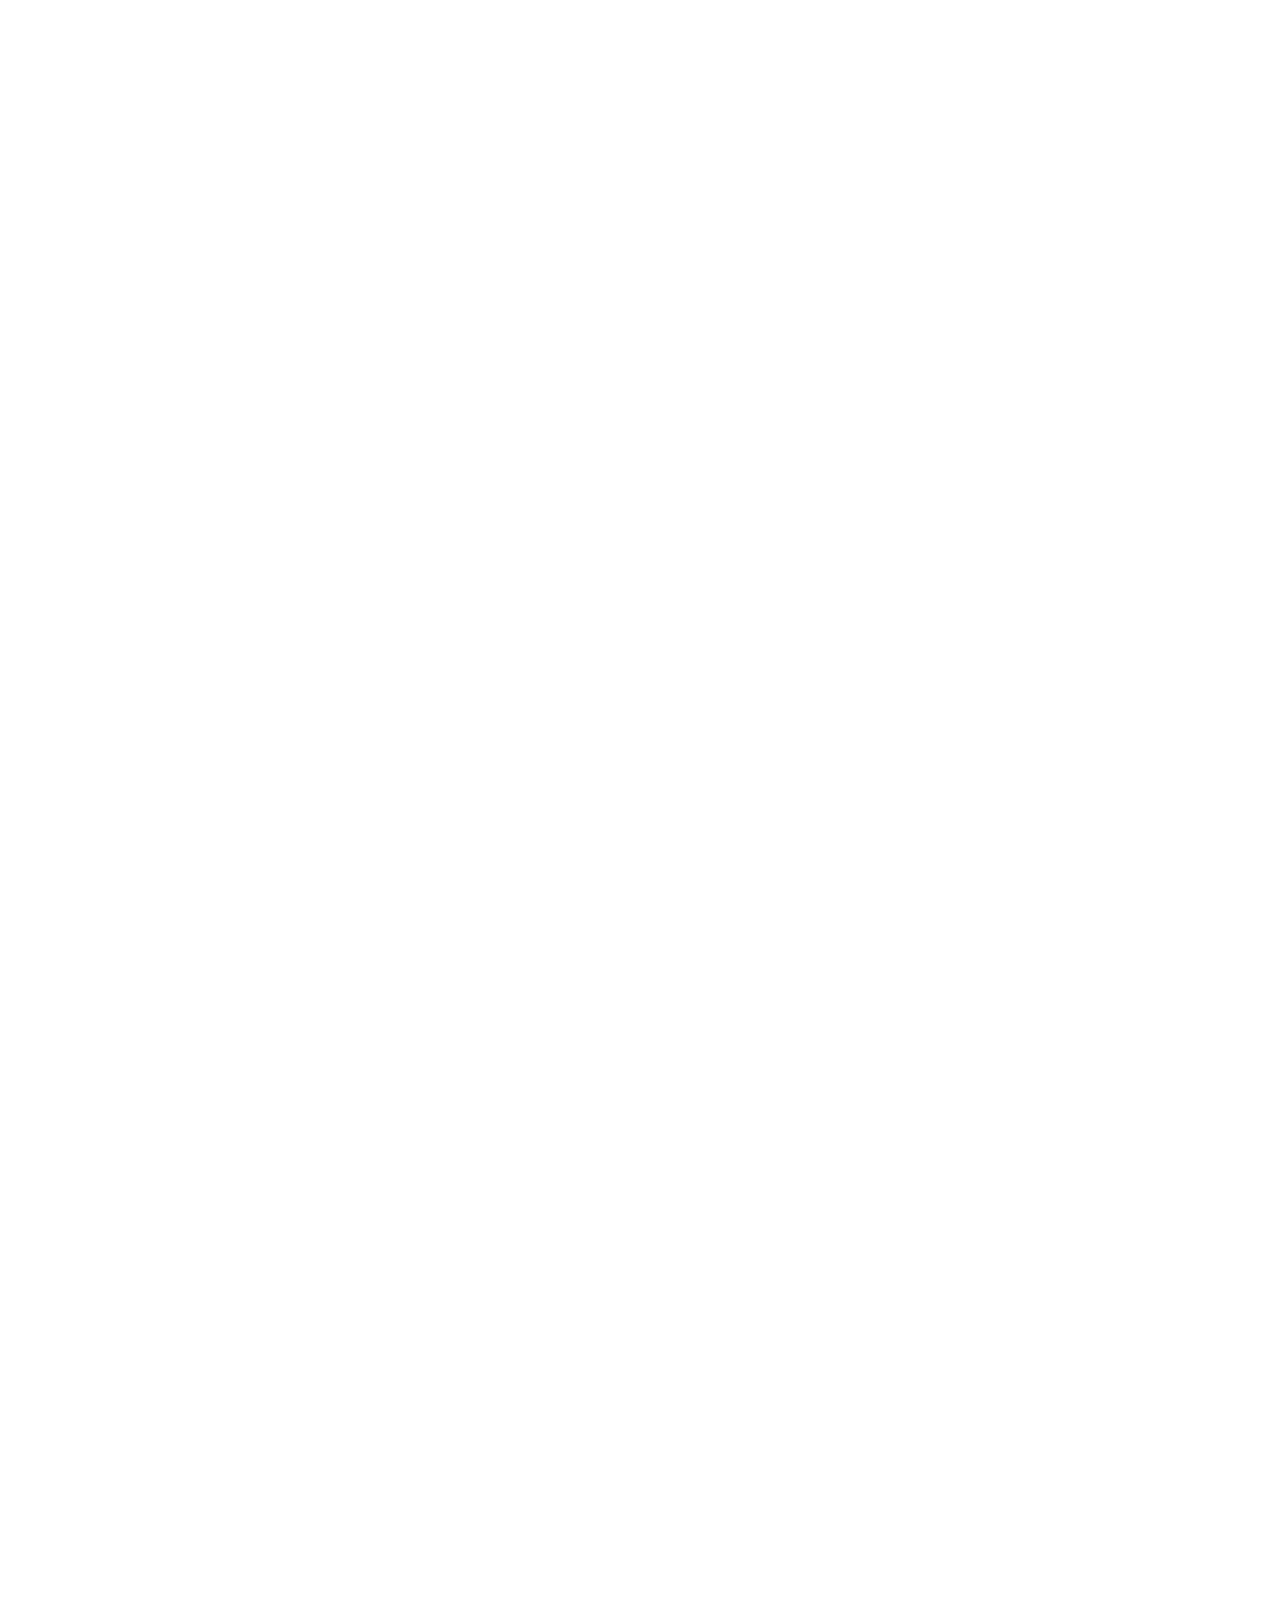
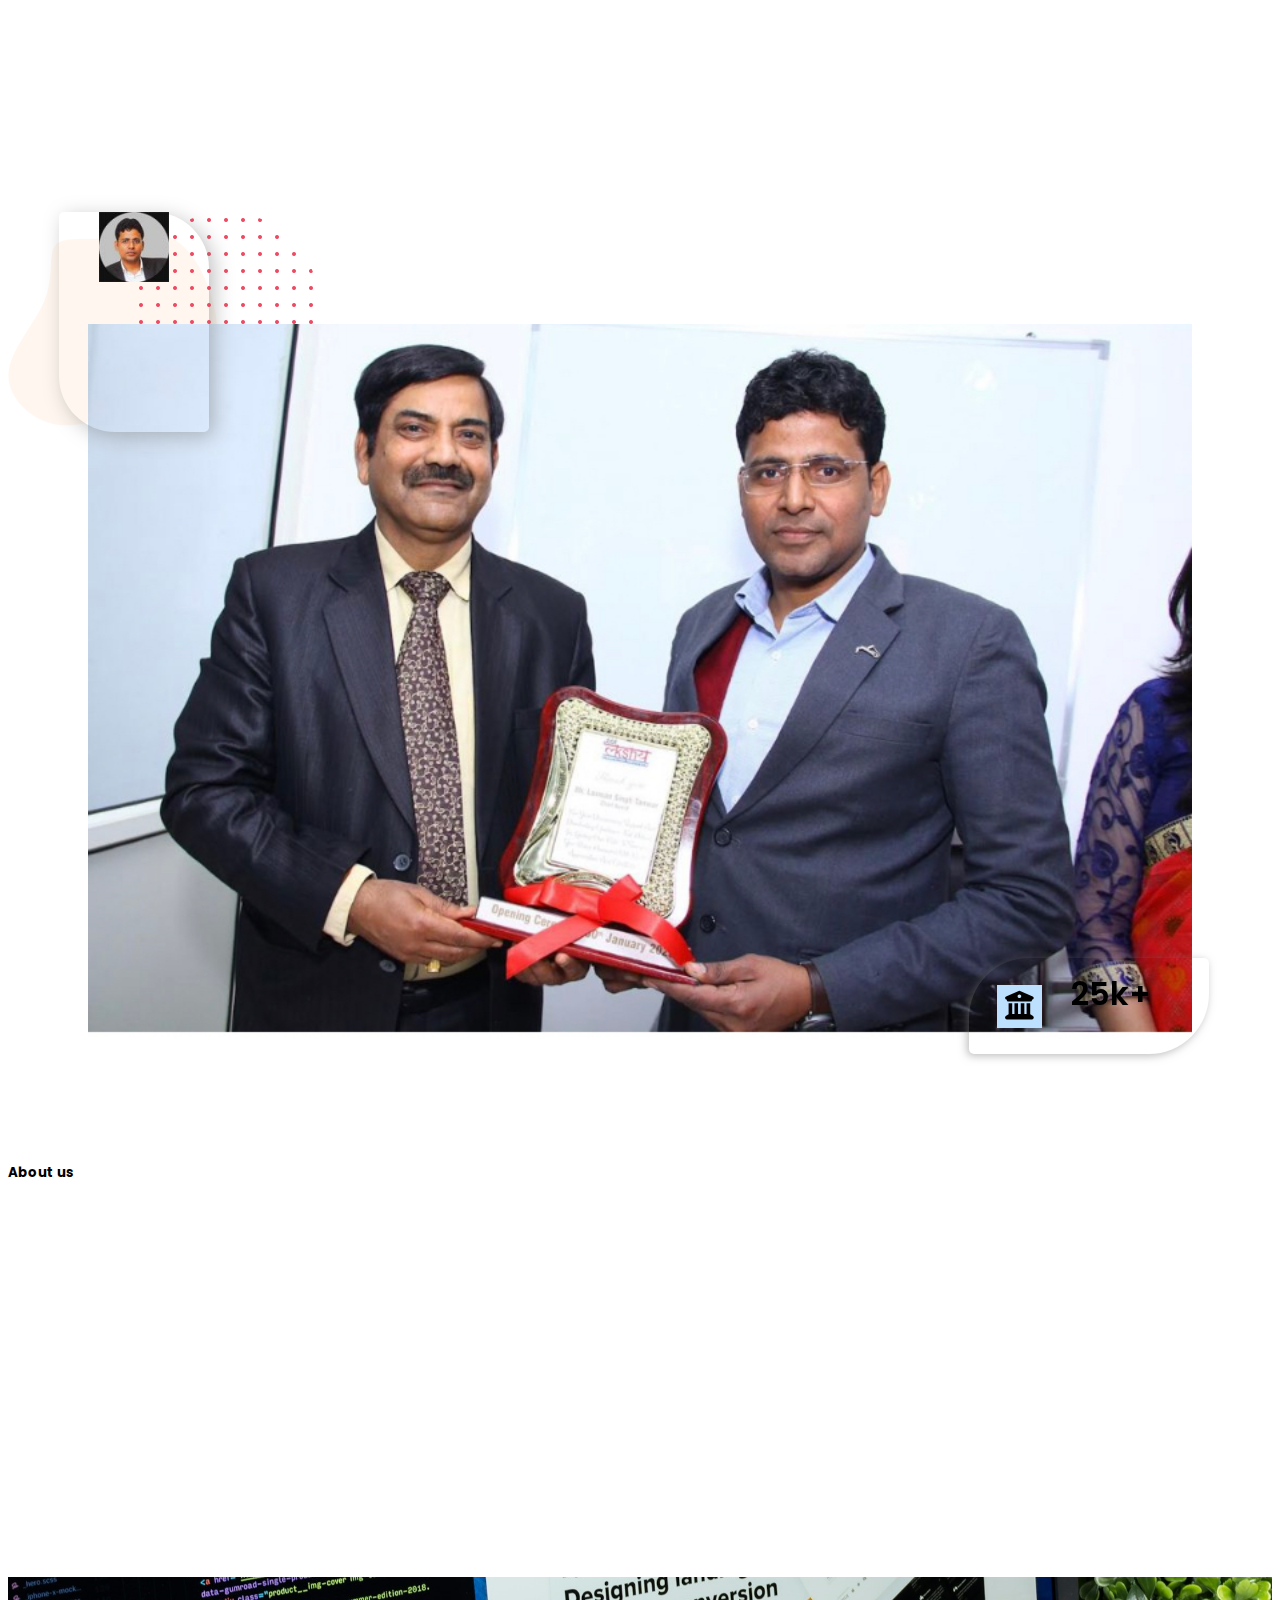
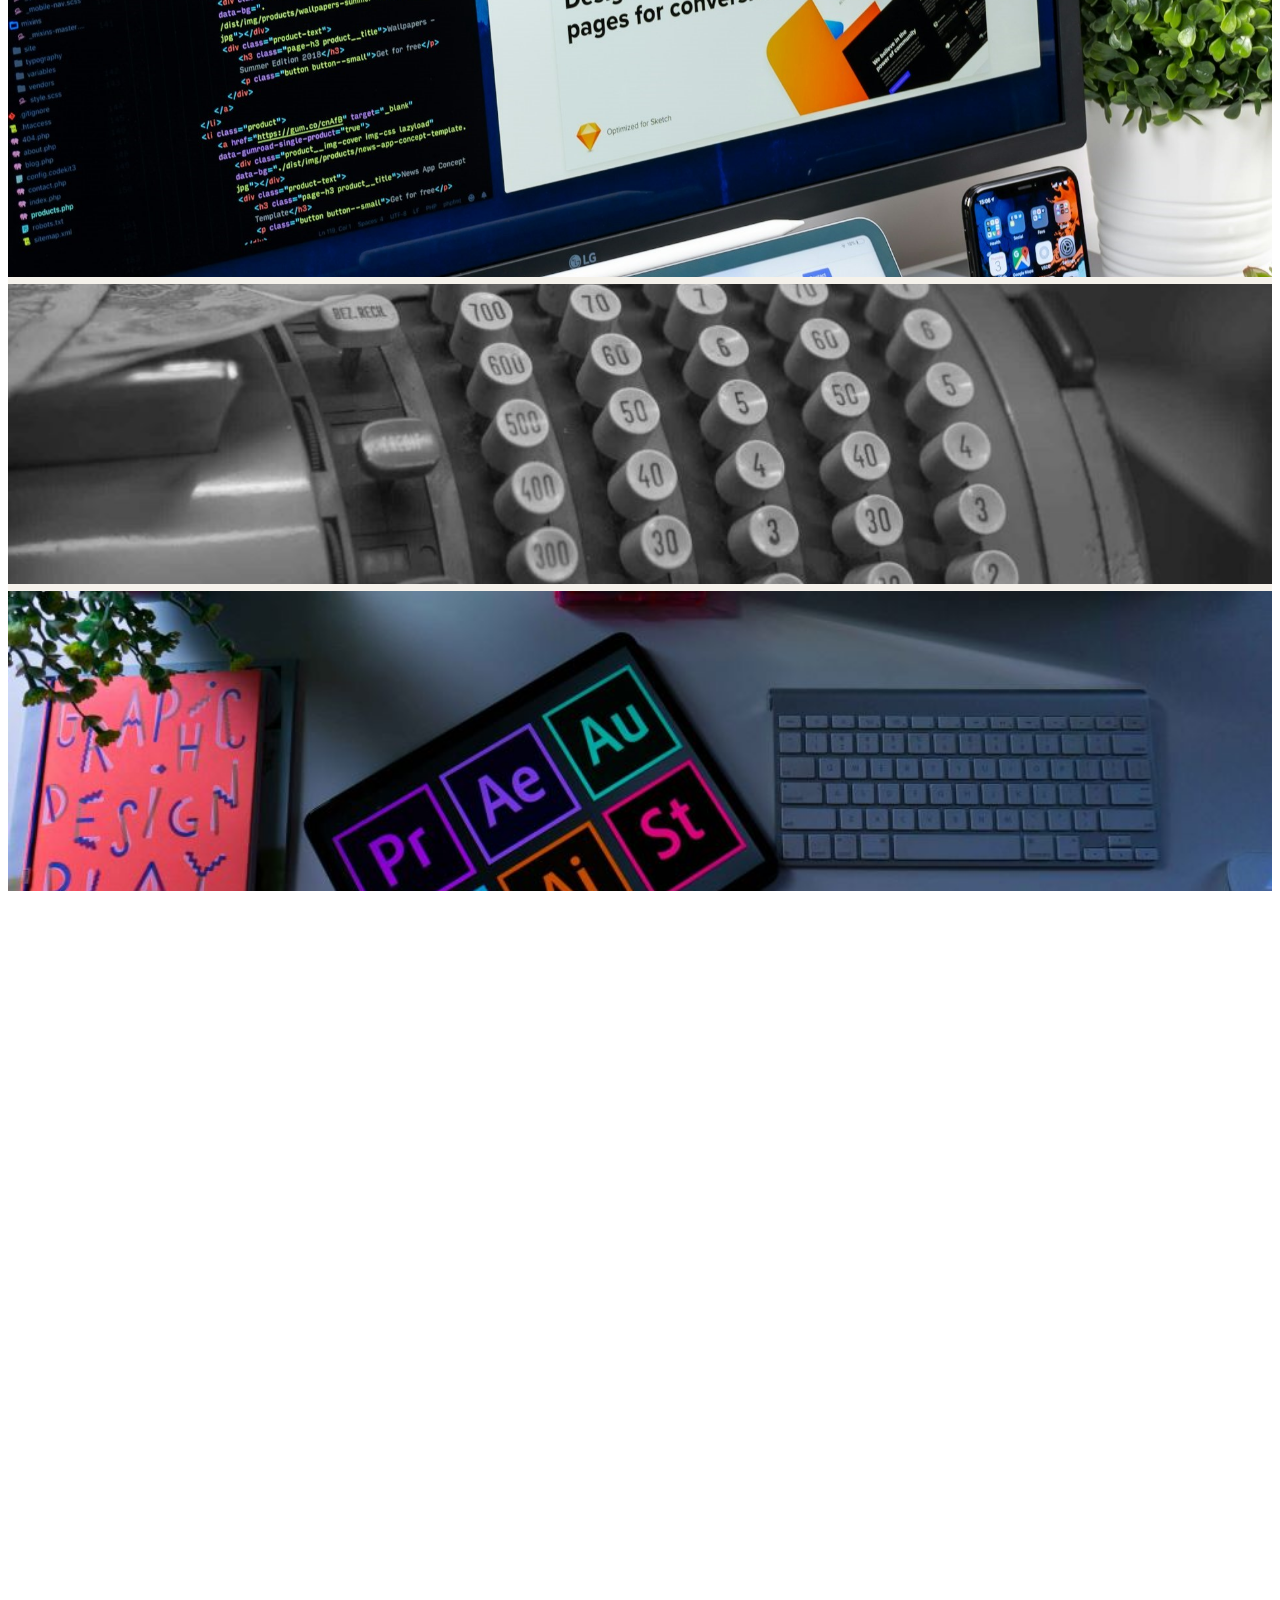
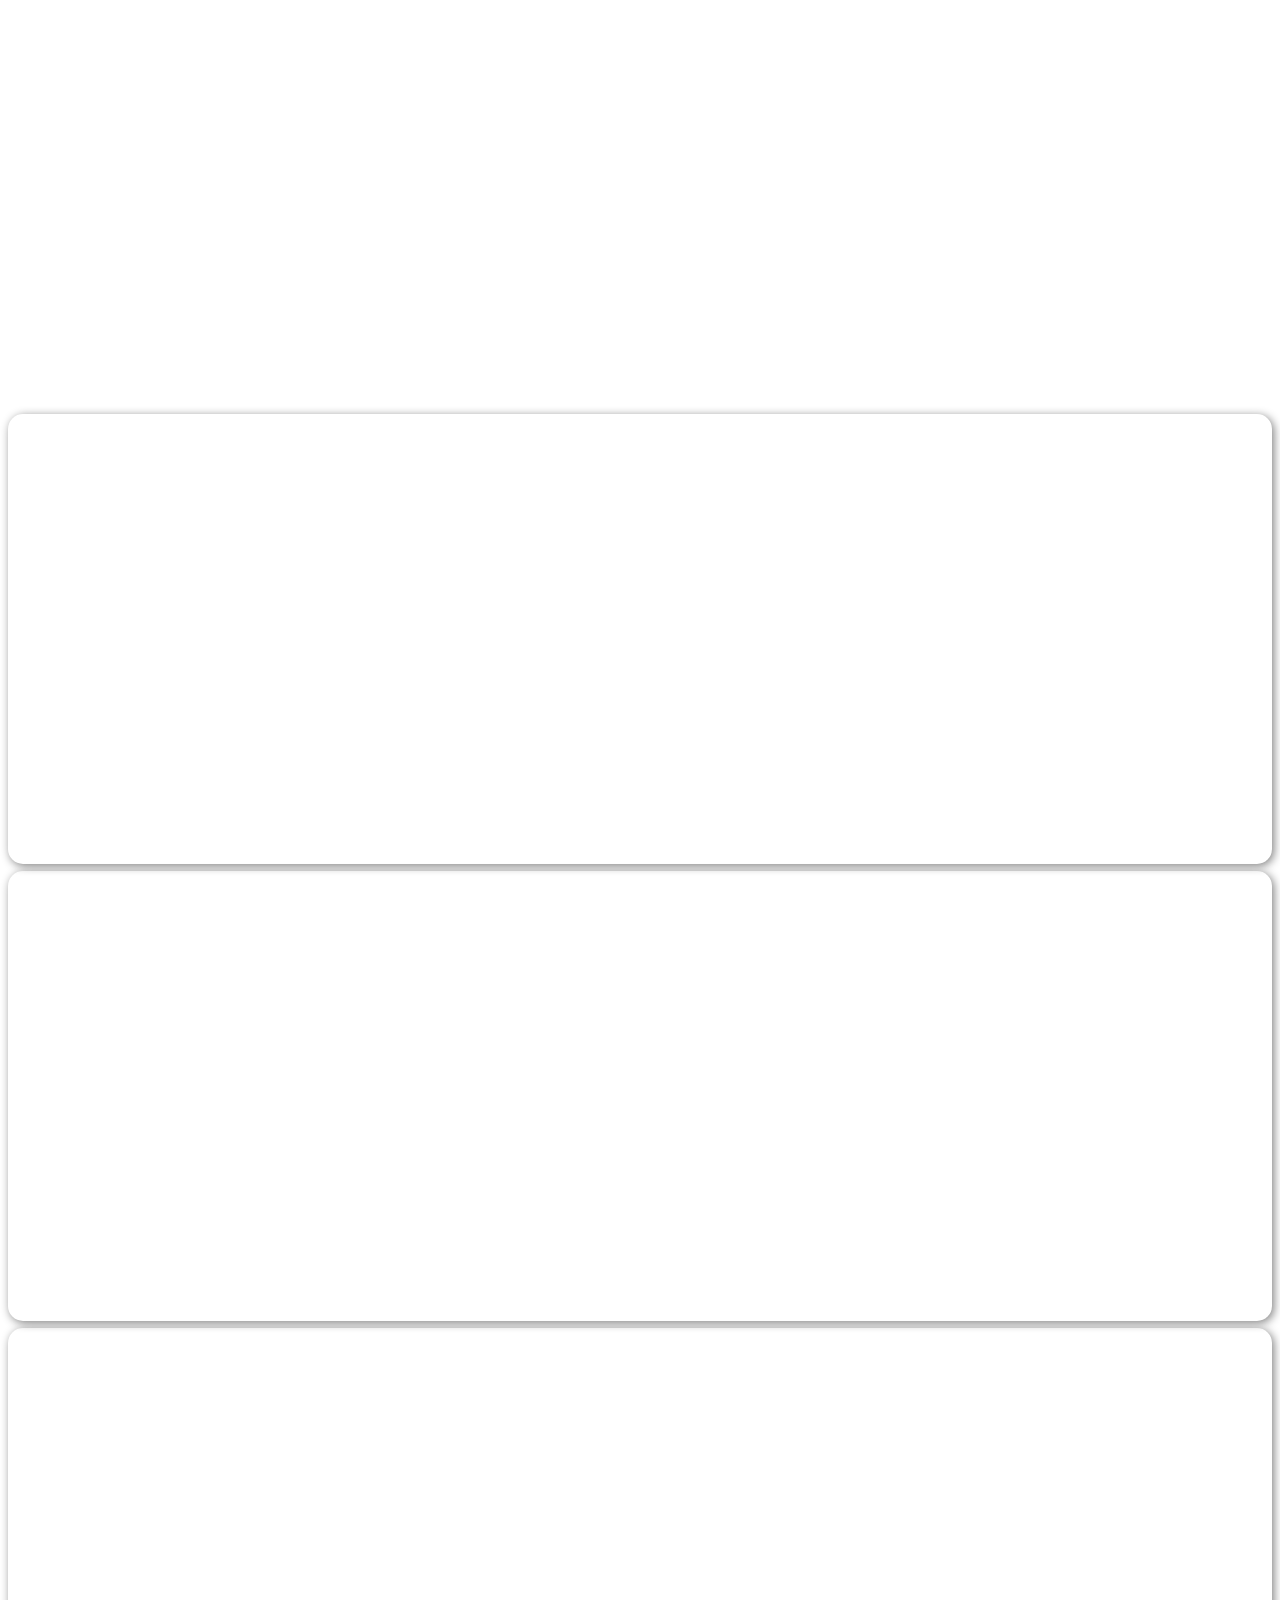
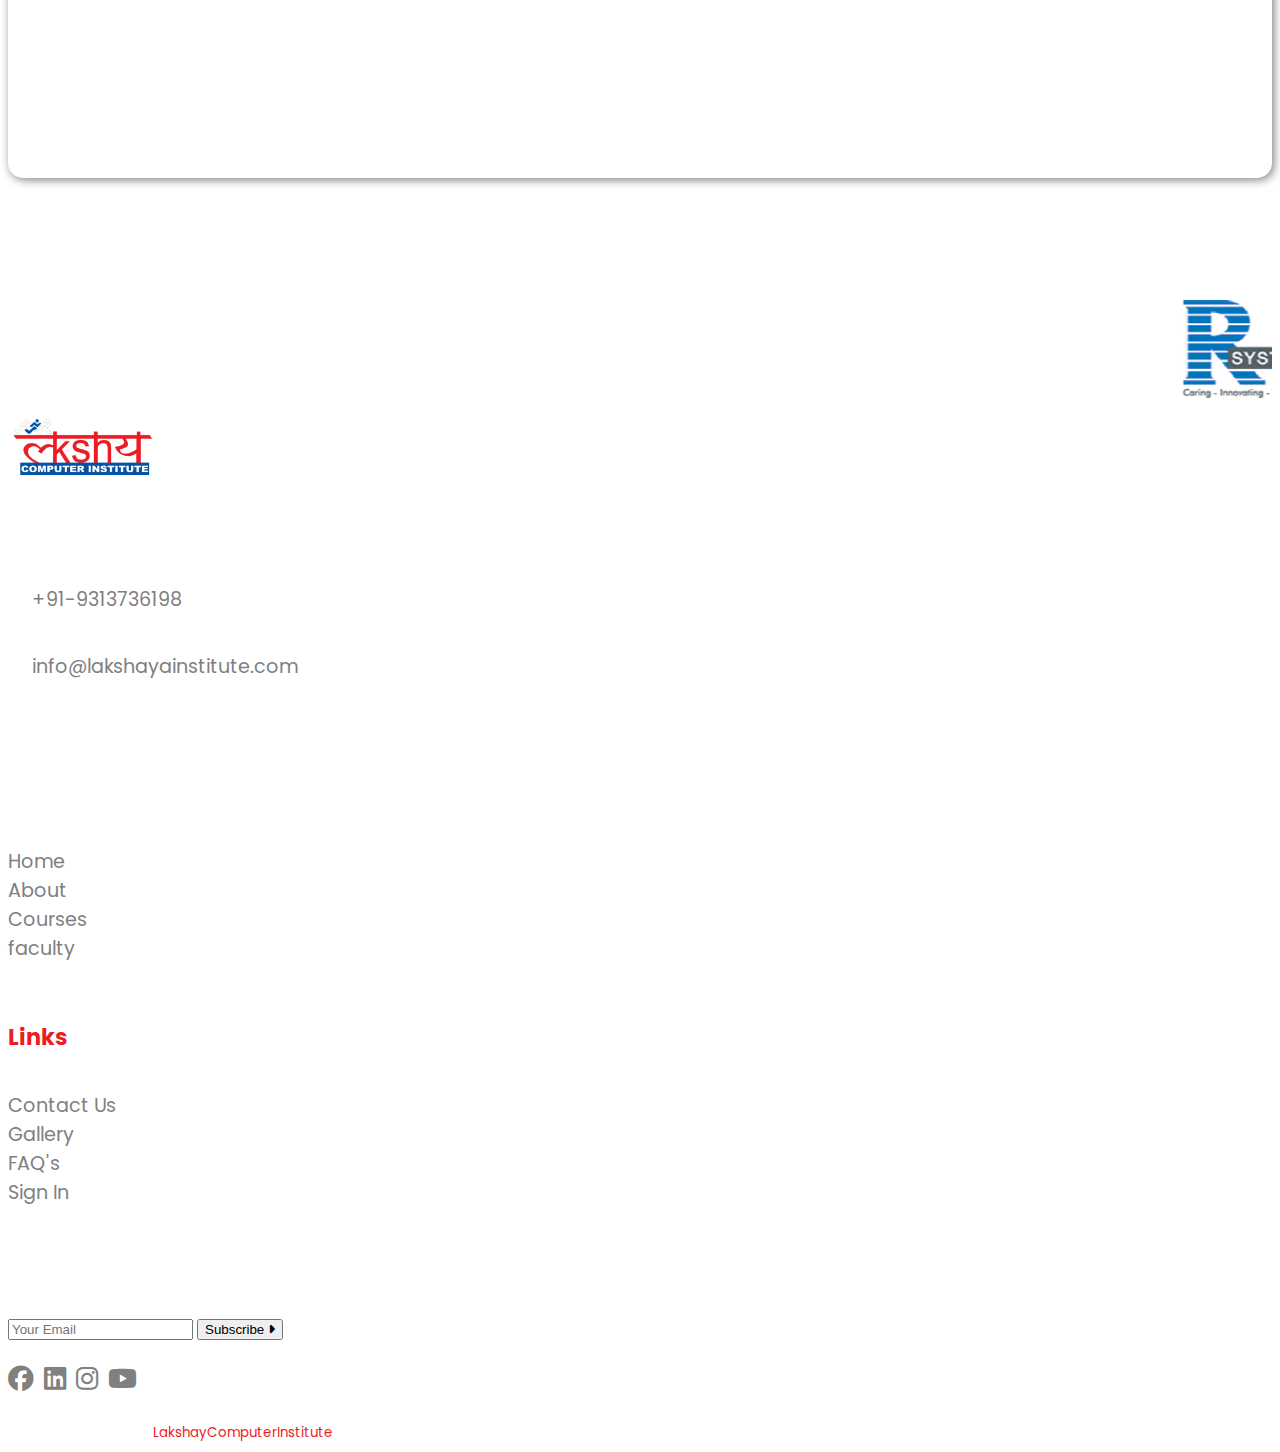
==== commit f9b1a587: "Add files via upload" ====
--- a/index.html
+++ b/index.html
@@ -89,14 +89,14 @@
         <section class="front-page" id="front-page">
             <div class="container-fluid front-page-content py-5 px-5">
                 <div class="row px-xxl-5">
-                    <div class="col col-12 col-lg-6 pe-lg-5 text-lg-start text-md-center text-center" data-aos="fade-up"
-                        data-aos-duration="1000">
+                    <div class="col col-12 col-lg-6 pe-lg-5 text-lg-start my-auto text-md-center text-center"
+                        data-aos="fade-up" data-aos-duration="1000">
                         <h1 class="head mb-3">The Best Program to <span class="text-danger">Enroll</span> for Exchange
                         </h1>
                         <p class="sub-head mb-xl-5"> We don't just teach code, We inspire innovation. Join us and let
                             your creativity thrive in the world of computers</p>
                         <a href="courses.html">
-                            <button class="btn btn-find-courses p-sm-3 " type="submit">Find Courses <i
+                            <button class="btn btn-find-courses p-sm-3" type="submit">Find Courses <i
                                     class="fa-solid fa-caret-right"></i></button>
                         </a>
                     </div>
@@ -110,7 +110,7 @@
                                         class="fa-solid fa-phone"></i>&nbsp;</span>
                                 <span class="d-flex flex-column">
                                     <strong><small class="text-secondary">ONLINE SUPPORT</small></strong>
-                                    <p class="fs-5 text-danger">+91 (9313736198)</p>
+                                    <p class="fs-5"><a href="tel:+91-9313736198" class="text-decoration-none text-danger">+91-9313736198</a></p>
                                 </span>
                             </div>
                         </div>
@@ -145,7 +145,8 @@
                                 <h5 class="card-title mb-3 fw-bold">Web Designing & Development </h5>
                                 <p class="card-text"><small>Turn creativity into code.
                                         Join us for Web Designing</small></p>
-                                <a href="courses.html" class="btn  btn-view-courses border-2 border-primary mb-3">View
+                                <a href="web-development.html"
+                                    class="btn  btn-view-courses border-2 border-primary mb-3">View
                                     Courses</a>
                             </div>
                         </div>
@@ -159,7 +160,9 @@
                                 <h5 class="card-title mb-3 fw-bold">Digital Marketing </h5>
                                 <p class="card-text "><small>Digital marketing is the art of turning online momentsinto
                                         lasting brand impressions.</small></p>
-                                <a href="courses.html" class="btn  btn-view-courses border-2 border-primary mb-3">View
+                                <a href="courses.html#list-digital-marketing" id="list-digital-marketing-list"
+                                    data-toggle="digital-marketing" role="tab"
+                                    class="btn  btn-view-courses border-2 border-primary mb-3">View
                                     Courses</a>
                             </div>
                         </div>
@@ -173,7 +176,8 @@
                                 <h5 class="card-title mb-3 fw-bold">Graphics Designing</h5>
                                 <p class="card-text"><small>Where pixels meet passion, transforming ideas into
                                         visual&nbsp;world.</small></p>
-                                <a href="courses.html" class="btn btn-view-courses border-2 border-primary mb-3">View
+                                <a href="graphic-designer.html"
+                                    class="btn btn-view-courses border-2 border-primary mb-3">View
                                     Courses</a>
                             </div>
                         </div>
@@ -187,7 +191,8 @@
                                 <h5 class="card-title mb-3 fw-bold">MANAGEMENT INFORMATION SYSTEM </h5>
                                 <p class="card-text"><small>MIS illuminate the paths from data chaos to stratigic
                                         clarity.</small></p>
-                                <a href="courses.html" class="btn btn-view-courses border-2 border-primary mb-3">View
+                                <a id="list-MIS-list" data-toggle="MIS" href="courses.html#list-MIS" role="tab"
+                                    class="btn btn-view-courses border-2 border-primary mb-3">View
                                     Courses</a>
                             </div>
                         </div>
@@ -202,7 +207,9 @@
                                 <p class="card-text"><small>In the world of video editing, each&nbsp;cut is a
                                         brushstroke, crafting&nbsp;a&nbsp;visual master piece frame by frame </small>
                                 </p>
-                                <a href="courses.html" class="btn btn-view-courses border-2 border-primary mb-3">View
+                                <a href="courses.html#list-video-editing" id="list-video-editing-list"
+                                    data-toggle="video-editing" role="tab"
+                                    class="btn btn-view-courses border-2 border-primary mb-3">View
                                     Courses</a>
                             </div>
                         </div>
@@ -216,7 +223,9 @@
                                 <h5 class="card-title mb-3 fw-bold">E-ACCOUNTING</h5>
                                 <p class="card-text"><small>Where ledger transform into digital diaries, chronicling a
                                         business's financial journey in pixels and bytes</small></p>
-                                <a href="courses.html" class="btn btn-view-courses border-2 border-primary mb-3">View
+                                <a href="courses.html#list-e-accounting" id="list-e-accounting-list"
+                                    data-toggle="e-accounting" role="tab"
+                                    class="btn btn-view-courses border-2 border-primary mb-3">View
                                     Courses</a>
                             </div>
                         </div>
@@ -230,7 +239,8 @@
                                 <h5 class="card-title mb-3 fw-bold">Python, Java, or C++ </h5>
                                 <p class="card-text"><small>Programming is the journey of turning 'what if'into 'what
                                         works.' with syntax as our compass in the vast sea of logic.</small></p>
-                                <a href="courses.html" class="btn btn-view-courses border-2 border-primary mb-3">View
+                                <a href="courses.html#courses"
+                                    class="btn btn-view-courses border-2 border-primary mb-3">View
                                     Courses</a>
                             </div>
                         </div>
@@ -240,10 +250,12 @@
                         <div class="card h-100 text-center pt-4" style="max-width: 18rem;">
                             <div class="card-icon mb-2"><img src="images/icon-file.png" width="90" alt="..."></div>
                             <div class="card-body ">
-                                <h5 class="card-title mb-3 fw-bold">Data Entry </h5>
+                                <h5 class="card-title mb-3 fw-bold">Office Automation</h5>
                                 <p class="card-text"><small>The keyboard whispers secrets to database, and data entry is
                                         the art of translating those entry into shapes the digital tapestry.</small></p>
-                                <a href="courses.html" class="btn btn-view-courses border-2 border-primary mb-3">View
+                                <a href="courses.html#list-data-entry" id="list-data-entry-list"
+                                    data-toggle="data-entry" role="tab"
+                                    class="btn btn-view-courses border-2 border-primary mb-3">View
                                     Courses</a>
                             </div>
                         </div>
@@ -353,7 +365,7 @@
                                     <i class="fa-solid fa-star text-secondary"></i>
                                     <p><small class="text-dark"> (6/10 Rating)</small></p>
                                 </div>
-                                <a href="courses.html">
+                                <a href="contacts.html">
                                     <button class="btn card-btn btn-sm border-primary mb-3">Join Now&nbsp;<i
                                             class="fa-solid fa-caret-right"></i></button>
                                 </a>
@@ -387,7 +399,7 @@
                                     <i class="fa-solid fa-star text-secondary"></i>
                                     <p><small class="text-dark"> (7/10 Rating)</small></p>
                                 </div>
-                                <a href="courses.html">
+                                <a href="contacts.html">
                                     <button class="btn card-btn btn-sm border-primary mb-3">Join Now&nbsp;<i
                                             class="fa-solid fa-caret-right"></i></button>
                                 </a>
@@ -421,7 +433,7 @@
                                     <i class="fa-solid fa-star"></i>
                                     <p><small class="text-dark"> (9/10 Rating)</small></p>
                                 </div>
-                                <a href="courses.html">
+                                <a href="contacts.html">
                                     <button class="btn card-btn btn-sm border-primary mb-3">Join Now&nbsp;<i
                                             class="fa-solid fa-caret-right"></i></button>
                                 </a>
@@ -437,7 +449,8 @@
                 </div>
             </div>
             <div class="col col-12 view-all-btn d-flex justify-content-center align-item-center">
-                <a href="courses.html" data-aos="flip-left" data-aos-duration="1000"><button class="btn mt-5 h-25">View
+                <a href="courses.html#courses" data-aos="flip-left" data-aos-duration="1000"><button
+                        class="btn mt-5 h-25">View
                         All Courses <i class="fa-solid fa-caret-right"></i></button></a>
             </div>
         </section>
@@ -587,7 +600,7 @@
                             </li>
                         </ul>
                     </div>
-                    <div class="col col-4 col-sm-2">
+                    <div class="col col-6 col-sm-2">
                         <ul class="about lh-lg mt-sm-4 ">
                             <li>
                                 <h5 class="head fw-bold text-primary">Online Platform</h5>
@@ -598,10 +611,10 @@
                             <li><a href="about.html">faculty</a></li>
                         </ul>
                     </div>
-                    <div class="col col-3 col-sm-2">
+                    <div class="col col-6 col-sm-2">
                         <ul class="Links lh-lg mt-sm-4">
                             <li>
-                                <h5 class="head fw-bold  " style="color: #ED1C24;">Links</h5>
+                                <h5 class="head fw-bold" style="color: #ED1C24;">Links</h5>
                             </li>
                             <li><a href="contacts.html">Contact Us</a></li>
                             <li><a href="about.html">Gallery</a></li>
@@ -609,7 +622,7 @@
                             <li><a href="login.html">Sign In</a></li>
                         </ul>
                     </div>
-                    <div class="col col-5 col-sm-4">
+                    <div class="col col-12 col-sm-4">
                         <h5 class="head fw-bold mt-sm-4 text-success mb-3">Contacts</h5>
                         <div class="d-flex flex-column">
                             <input type="email" class="form-control btn-your-email text-center mb-2"
--- a/style.css
+++ b/style.css
@@ -143,6 +143,7 @@
 
 .btn-find-courses {
     background-color: #0D6EFD;
+    border: 2px #0D6EFD solid;
     color: white;
 }
 
@@ -754,7 +755,7 @@
 @media (max-width: 450px) {
 
     .Contact ul li {
-        font-size: .8rem;
+        font-size: .9rem;
     }
 
     .Contact ul li p {
@@ -762,15 +763,15 @@
     }
 
     .Contact .head {
-        font-size: 1rem;
-    }
-
-    .Contact .email-text {
-        font-size: .7rem;
+        font-size: 1.2rem;
+    }
+
+    .Contact .btn-your-email {
+        font-size: .8rem;
     }
 
     .Contact .icons li {
-        font-size: 1rem;
+        font-size: 1.3rem;
     }
 
     .copyright small {
@@ -883,6 +884,9 @@
     height: 8rem !important;
     padding-right: 20px;
     overflow: auto;
+}
+.courses-slider .slide p strong{
+    color: #212529;
 }
 
 .courses-slider .slide p::-webkit-scrollbar {
